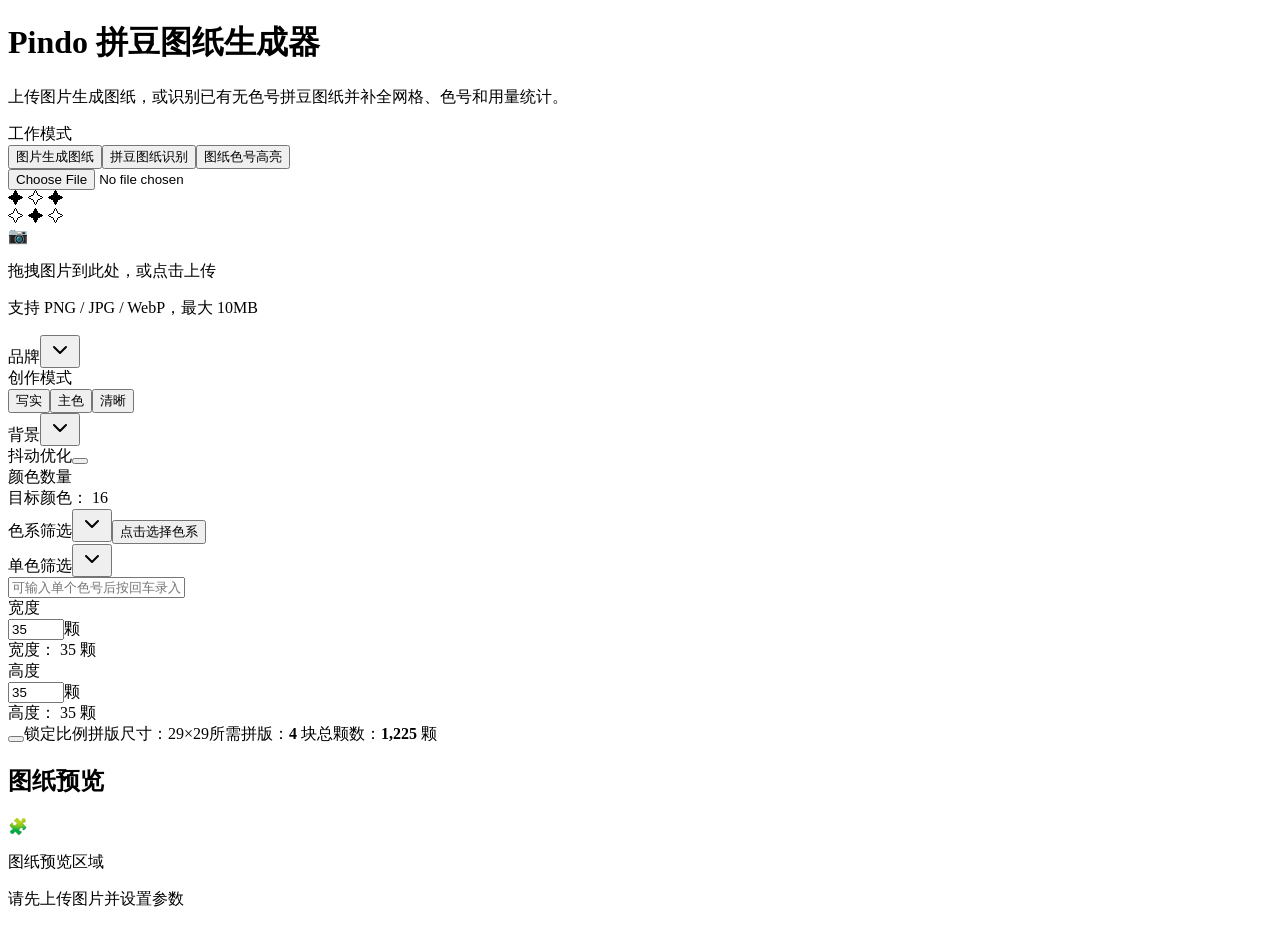
==== webui/index.html @ 78944292 "feat: 拼豆图纸生成器插件，引擎移植自 LunarXuan/Pindo (GPL-3.0) - 收图生成带色号与用量统计的拼豆图纸 PNG（8 品牌色板） - 命令：拼豆 / 拼豆 <品牌|序号>" ====
<!DOCTYPE html><html lang="zh-CN"><head><meta charSet="utf-8"/><meta name="viewport" content="width=device-width, initial-scale=1"/><link rel="preload" href="/_next/static/media/b5893709a5ec98ee-s.p.1fehh6s44i8sz.woff2" as="font" crossorigin="" type="font/woff2"/><link rel="preload" href="/_next/static/media/f141b5b7abe57afc-s.p.380f-mwhk0aej.woff2" as="font" crossorigin="" type="font/woff2"/><link rel="stylesheet" href="/_next/static/chunks/1oh9fabscs5aw.css" data-precedence="next"/><link rel="preload" as="script" fetchPriority="low" href="/_next/static/chunks/310vm2bl3xxpt.js"/><script src="/_next/static/chunks/2tswzwt7g9k6a.js" async=""></script><script src="/_next/static/chunks/3byuobrkyz9bj.js" async=""></script><script src="/_next/static/chunks/10647oklcpsvw.js" async=""></script><script src="/_next/static/chunks/turbopack-00op33eool8q1.js" async=""></script><script src="/_next/static/chunks/1kcn82bcwi37t.js" async="" crossorigin=""></script><script src="/_next/static/chunks/1bl_3_69xp36w.js" async="" crossorigin=""></script><script src="/_next/static/chunks/2-kzf359x0_x3.js" async="" crossorigin=""></script><title>Pindo 拼豆图纸生成器</title><meta name="description" content="本地拼豆图纸生成器。上传图片，选择品牌、颜色筛选、尺寸和创作模式，导出带色号与用量统计的拼豆图纸。"/><link rel="manifest" href="/manifest.json"/><meta name="keywords" content="拼豆,图纸生成器,perler beads,hama beads,artkal beads,pixel art,bead pattern,拼豆图纸,像素画"/><meta name="theme-color" content="#F472B6"/><meta name="apple-mobile-web-app-capable" content="yes"/><meta name="apple-mobile-web-app-status-bar-style" content="default"/><meta property="og:title" content="Pindo 拼豆图纸生成器"/><meta property="og:description" content="上传图片生成带色号和用量统计的拼豆图纸。"/><meta property="og:type" content="website"/><meta name="twitter:card" content="summary"/><meta name="twitter:title" content="Pindo 拼豆图纸生成器"/><meta name="twitter:description" content="上传图片生成带色号和用量统计的拼豆图纸。"/><link rel="icon" href="/favicon.ico?favicon.2vob68tjqpejf.ico" sizes="256x256" type="image/x-icon"/><meta name="next-size-adjust" content=""/><link rel="apple-touch-icon" href="/icon-192.png"/><script src="/_next/static/chunks/0cz1d0mv5g_q7.js" noModule=""></script></head><body class="varela_round_a5d31690-module__BFWpQG__variable nunito_sans_6d486aea-module__lfWxTW__variable antialiased"><div hidden=""><!--$--><!--/$--></div><main class="min-h-screen bg-[#f7f4ee] text-gray-900"><div class="mx-auto max-w-[1500px] px-5 py-5"><header class="mb-5 flex flex-wrap items-center justify-between gap-3 border-b border-gray-200 pb-4"><div><h1 class="text-2xl font-bold tracking-tight">Pindo 拼豆图纸生成器</h1><p class="mt-1 text-sm text-gray-500">上传图片生成图纸，或识别已有无色号拼豆图纸并补全网格、色号和用量统计。</p></div></header><div class="grid gap-5 xl:grid-cols-[520px_1fr]"><aside class="space-y-5"><div class="rounded-xl border border-gray-200 bg-white p-4 shadow-sm"><div class="mb-3 text-sm font-semibold text-gray-700">工作模式</div><div class="relative grid grid-cols-3 rounded-full bg-gray-100 p-1 text-sm font-medium"><span class="absolute bottom-1 left-1 top-1 w-[calc(33.333%-0.25rem)] rounded-full bg-emerald-500 shadow transition-transform translate-x-0"></span><button type="button" class="relative z-10 rounded-full px-3 py-2 transition text-white">图片生成图纸</button><button type="button" class="relative z-10 rounded-full px-3 py-2 transition text-gray-600">拼豆图纸识别</button><button type="button" class="relative z-10 rounded-full px-3 py-2 transition text-gray-600">图纸色号高亮</button></div></div><div class="card-premium overflow-hidden"><input type="file" accept="image/*" class="hidden"/><div class="p-12 text-center cursor-pointer transition-all border-2 border-dashed rounded-2xl m-1 relative overflow-hidden border-pink-300 dark:border-pink-800 hover:border-pink-400 dark:hover:border-pink-600 hover:bg-pink-50/50 dark:hover:bg-pink-950/10"><div class="absolute top-3 left-4 text-pink-200 dark:text-pink-900 text-xs select-none opacity-60">✦ ✧ ✦</div><div class="absolute bottom-3 right-4 text-fuchsia-200 dark:text-fuchsia-900 text-xs select-none opacity-60">✧ ✦ ✧</div><div class="absolute top-2 right-8 w-2 h-2 bg-pink-300 dark:bg-pink-800 rounded-sm rotate-45 opacity-40"></div><div class="absolute bottom-4 left-10 w-1.5 h-1.5 bg-fuchsia-300 dark:bg-fuchsia-800 rounded-sm rotate-12 opacity-40"></div><div class="space-y-4 relative"><div class="inline-flex items-center justify-center w-20 h-20 rounded-2xl bg-gradient-to-br from-pink-200 to-fuchsia-200 dark:from-pink-900/60 dark:to-fuchsia-900/60 text-4xl shadow-inner">📷</div><p class="text-lg font-bold bg-gradient-to-r from-pink-500 to-fuchsia-500 bg-clip-text text-transparent">拖拽图片到此处，或点击上传</p><p class="text-sm text-pink-300 dark:text-pink-600">支持 PNG / JPG / WebP，最大 10MB</p></div></div></div><div class="rounded-xl border border-gray-200 bg-white p-5 shadow-sm"><div class="grid gap-5"><div class="grid gap-4 md:grid-cols-3"><div class="space-y-2"><label data-slot="label" class="flex items-center gap-2 text-sm leading-none font-medium select-none group-data-[disabled=true]:pointer-events-none group-data-[disabled=true]:opacity-50 peer-disabled:cursor-not-allowed peer-disabled:opacity-50">品牌</label><button type="button" role="combobox" aria-expanded="false" aria-autocomplete="none" dir="ltr" data-state="closed" data-slot="select-trigger" data-size="default" class="border-input data-[placeholder]:text-muted-foreground [&amp;_svg:not([class*=&#x27;text-&#x27;])]:text-muted-foreground focus-visible:border-ring focus-visible:ring-ring/50 aria-invalid:ring-destructive/20 dark:aria-invalid:ring-destructive/40 aria-invalid:border-destructive dark:bg-input/30 dark:hover:bg-input/50 flex w-fit items-center justify-between gap-2 rounded-md border px-3 py-2 text-sm whitespace-nowrap shadow-xs transition-[color,box-shadow] outline-none focus-visible:ring-[3px] disabled:cursor-not-allowed disabled:opacity-50 data-[size=default]:h-9 data-[size=sm]:h-8 *:data-[slot=select-value]:line-clamp-1 *:data-[slot=select-value]:flex *:data-[slot=select-value]:items-center *:data-[slot=select-value]:gap-2 [&amp;_svg]:pointer-events-none [&amp;_svg]:shrink-0 [&amp;_svg:not([class*=&#x27;size-&#x27;])]:size-4 h-11 bg-white"><span data-slot="select-value" style="pointer-events:none"></span><svg xmlns="http://www.w3.org/2000/svg" width="24" height="24" viewBox="0 0 24 24" fill="none" stroke="currentColor" stroke-width="2" stroke-linecap="round" stroke-linejoin="round" class="lucide lucide-chevron-down size-4 opacity-50" aria-hidden="true"><path d="m6 9 6 6 6-6"></path></svg></button><select aria-hidden="true" tabindex="-1" style="position:absolute;border:0;width:1px;height:1px;padding:0;margin:-1px;overflow:hidden;clip:rect(0, 0, 0, 0);white-space:nowrap;word-wrap:normal"></select></div><div class="space-y-2"><label data-slot="label" class="flex items-center gap-2 text-sm leading-none font-medium select-none group-data-[disabled=true]:pointer-events-none group-data-[disabled=true]:opacity-50 peer-disabled:cursor-not-allowed peer-disabled:opacity-50">创作模式</label><div class="grid grid-cols-3 gap-2"><button type="button" class="h-11 rounded-lg border text-sm font-medium transition border-pink-500 bg-pink-50 text-pink-700">写实</button><button type="button" class="h-11 rounded-lg border text-sm font-medium transition border-gray-200 bg-white hover:border-pink-300">主色</button><button type="button" class="h-11 rounded-lg border text-sm font-medium transition border-gray-200 bg-white hover:border-pink-300">清晰</button></div></div><div class="space-y-2"><label data-slot="label" class="flex items-center gap-2 text-sm leading-none font-medium select-none group-data-[disabled=true]:pointer-events-none group-data-[disabled=true]:opacity-50 peer-disabled:cursor-not-allowed peer-disabled:opacity-50">背景</label><button type="button" role="combobox" aria-expanded="false" aria-autocomplete="none" dir="ltr" data-state="closed" data-slot="select-trigger" data-size="default" class="border-input data-[placeholder]:text-muted-foreground [&amp;_svg:not([class*=&#x27;text-&#x27;])]:text-muted-foreground focus-visible:border-ring focus-visible:ring-ring/50 aria-invalid:ring-destructive/20 dark:aria-invalid:ring-destructive/40 aria-invalid:border-destructive dark:bg-input/30 dark:hover:bg-input/50 flex w-fit items-center justify-between gap-2 rounded-md border px-3 py-2 text-sm whitespace-nowrap shadow-xs transition-[color,box-shadow] outline-none focus-visible:ring-[3px] disabled:cursor-not-allowed disabled:opacity-50 data-[size=default]:h-9 data-[size=sm]:h-8 *:data-[slot=select-value]:line-clamp-1 *:data-[slot=select-value]:flex *:data-[slot=select-value]:items-center *:data-[slot=select-value]:gap-2 [&amp;_svg]:pointer-events-none [&amp;_svg]:shrink-0 [&amp;_svg:not([class*=&#x27;size-&#x27;])]:size-4 h-11 bg-white"><span data-slot="select-value" style="pointer-events:none"></span><svg xmlns="http://www.w3.org/2000/svg" width="24" height="24" viewBox="0 0 24 24" fill="none" stroke="currentColor" stroke-width="2" stroke-linecap="round" stroke-linejoin="round" class="lucide lucide-chevron-down size-4 opacity-50" aria-hidden="true"><path d="m6 9 6 6 6-6"></path></svg></button><select aria-hidden="true" tabindex="-1" style="position:absolute;border:0;width:1px;height:1px;padding:0;margin:-1px;overflow:hidden;clip:rect(0, 0, 0, 0);white-space:nowrap;word-wrap:normal"></select></div></div><div class="grid gap-4 md:grid-cols-[9rem_1fr] md:items-center"><label data-slot="label" class="flex items-center gap-2 font-medium select-none group-data-[disabled=true]:pointer-events-none group-data-[disabled=true]:opacity-50 peer-disabled:cursor-not-allowed peer-disabled:opacity-50 text-base">抖动优化</label><button type="button" role="switch" aria-checked="false" class="relative h-7 w-14 rounded-full transition-colors bg-gray-300"><span class="absolute left-1 top-1 h-5 w-5 rounded-full bg-white shadow transition-transform translate-x-0"></span></button></div><div class="grid gap-4 md:grid-cols-[9rem_1fr] md:items-center"><label data-slot="label" class="flex items-center gap-2 font-medium select-none group-data-[disabled=true]:pointer-events-none group-data-[disabled=true]:opacity-50 peer-disabled:cursor-not-allowed peer-disabled:opacity-50 text-base">颜色数量</label><div class="space-y-2"><span dir="ltr" data-orientation="horizontal" aria-disabled="false" data-slot="slider" class="relative flex w-full touch-none items-center select-none data-[disabled]:opacity-50 data-[orientation=vertical]:h-full data-[orientation=vertical]:min-h-44 data-[orientation=vertical]:w-auto data-[orientation=vertical]:flex-col" style="--radix-slider-thumb-transform:translateX(-50%)"><span data-orientation="horizontal" data-slot="slider-track" class="bg-muted relative grow overflow-hidden rounded-full data-[orientation=horizontal]:h-1.5 data-[orientation=horizontal]:w-full data-[orientation=vertical]:h-full data-[orientation=vertical]:w-1.5"><span data-orientation="horizontal" data-slot="slider-range" class="bg-primary absolute data-[orientation=horizontal]:h-full data-[orientation=vertical]:w-full" style="left:0%;right:69.38775510204081%"></span></span><span style="transform:var(--radix-slider-thumb-transform);position:absolute;left:calc(0% + 0px)"><span role="slider" aria-valuemin="1" aria-valuemax="50" aria-orientation="horizontal" data-orientation="horizontal" tabindex="0" data-slot="slider-thumb" class="border-primary ring-ring/50 block size-4 shrink-0 rounded-full border bg-white shadow-sm transition-[color,box-shadow] hover:ring-4 focus-visible:ring-4 focus-visible:outline-hidden disabled:pointer-events-none disabled:opacity-50" style="display:none" data-radix-collection-item=""></span></span><input style="display:none"/></span><div class="text-sm text-gray-700">目标颜色： <span class="font-semibold">16</span></div></div></div><div class="grid gap-4 md:grid-cols-[9rem_8rem_1fr] md:items-center"><label data-slot="label" class="flex items-center gap-2 font-medium select-none group-data-[disabled=true]:pointer-events-none group-data-[disabled=true]:opacity-50 peer-disabled:cursor-not-allowed peer-disabled:opacity-50 text-base">色系筛选</label><button type="button" role="combobox" aria-expanded="false" aria-autocomplete="none" dir="ltr" data-state="closed" data-slot="select-trigger" data-size="default" class="border-input data-[placeholder]:text-muted-foreground [&amp;_svg:not([class*=&#x27;text-&#x27;])]:text-muted-foreground focus-visible:border-ring focus-visible:ring-ring/50 aria-invalid:ring-destructive/20 dark:aria-invalid:ring-destructive/40 aria-invalid:border-destructive dark:bg-input/30 dark:hover:bg-input/50 flex items-center justify-between gap-2 rounded-md border px-3 py-2 text-sm whitespace-nowrap shadow-xs transition-[color,box-shadow] outline-none focus-visible:ring-[3px] disabled:cursor-not-allowed disabled:opacity-50 data-[size=default]:h-9 data-[size=sm]:h-8 *:data-[slot=select-value]:line-clamp-1 *:data-[slot=select-value]:flex *:data-[slot=select-value]:items-center *:data-[slot=select-value]:gap-2 [&amp;_svg]:pointer-events-none [&amp;_svg]:shrink-0 [&amp;_svg:not([class*=&#x27;size-&#x27;])]:size-4 h-11 w-32 bg-white"><span data-slot="select-value" style="pointer-events:none"></span><svg xmlns="http://www.w3.org/2000/svg" width="24" height="24" viewBox="0 0 24 24" fill="none" stroke="currentColor" stroke-width="2" stroke-linecap="round" stroke-linejoin="round" class="lucide lucide-chevron-down size-4 opacity-50" aria-hidden="true"><path d="m6 9 6 6 6-6"></path></svg></button><select aria-hidden="true" tabindex="-1" style="position:absolute;border:0;width:1px;height:1px;padding:0;margin:-1px;overflow:hidden;clip:rect(0, 0, 0, 0);white-space:nowrap;word-wrap:normal"></select><button type="button" class="min-h-11 rounded-lg border border-gray-300 bg-white px-3 text-left text-sm text-gray-700">点击选择色系</button></div><div class="grid gap-4 md:grid-cols-[9rem_8rem_1fr] md:items-center"><label data-slot="label" class="flex items-center gap-2 font-medium select-none group-data-[disabled=true]:pointer-events-none group-data-[disabled=true]:opacity-50 peer-disabled:cursor-not-allowed peer-disabled:opacity-50 text-base">单色筛选</label><button type="button" role="combobox" aria-expanded="false" aria-autocomplete="none" dir="ltr" data-state="closed" data-slot="select-trigger" data-size="default" class="border-input data-[placeholder]:text-muted-foreground [&amp;_svg:not([class*=&#x27;text-&#x27;])]:text-muted-foreground focus-visible:border-ring focus-visible:ring-ring/50 aria-invalid:ring-destructive/20 dark:aria-invalid:ring-destructive/40 aria-invalid:border-destructive dark:bg-input/30 dark:hover:bg-input/50 flex items-center justify-between gap-2 rounded-md border px-3 py-2 text-sm whitespace-nowrap shadow-xs transition-[color,box-shadow] outline-none focus-visible:ring-[3px] disabled:cursor-not-allowed disabled:opacity-50 data-[size=default]:h-9 data-[size=sm]:h-8 *:data-[slot=select-value]:line-clamp-1 *:data-[slot=select-value]:flex *:data-[slot=select-value]:items-center *:data-[slot=select-value]:gap-2 [&amp;_svg]:pointer-events-none [&amp;_svg]:shrink-0 [&amp;_svg:not([class*=&#x27;size-&#x27;])]:size-4 h-11 w-32 bg-white"><span data-slot="select-value" style="pointer-events:none"></span><svg xmlns="http://www.w3.org/2000/svg" width="24" height="24" viewBox="0 0 24 24" fill="none" stroke="currentColor" stroke-width="2" stroke-linecap="round" stroke-linejoin="round" class="lucide lucide-chevron-down size-4 opacity-50" aria-hidden="true"><path d="m6 9 6 6 6-6"></path></svg></button><select aria-hidden="true" tabindex="-1" style="position:absolute;border:0;width:1px;height:1px;padding:0;margin:-1px;overflow:hidden;clip:rect(0, 0, 0, 0);white-space:nowrap;word-wrap:normal"></select><div class="min-h-11 rounded-lg border border-gray-300 bg-white px-3 py-2"><input placeholder="可输入单个色号后按回车录入，点击已录入色号可删除" class="w-full bg-transparent text-sm outline-none" value=""/></div></div><div class="grid gap-4 md:grid-cols-[9rem_1fr] md:items-center"><label data-slot="label" class="flex items-center gap-2 font-medium select-none group-data-[disabled=true]:pointer-events-none group-data-[disabled=true]:opacity-50 peer-disabled:cursor-not-allowed peer-disabled:opacity-50 text-base">宽度</label><div class="space-y-2"><div class="flex items-center gap-3"><span dir="ltr" data-orientation="horizontal" aria-disabled="false" data-slot="slider" class="relative flex w-full touch-none items-center select-none data-[disabled]:opacity-50 data-[orientation=vertical]:h-full data-[orientation=vertical]:min-h-44 data-[orientation=vertical]:w-auto data-[orientation=vertical]:flex-col flex-1" style="--radix-slider-thumb-transform:translateX(-50%)"><span data-orientation="horizontal" data-slot="slider-track" class="bg-muted relative grow overflow-hidden rounded-full data-[orientation=horizontal]:h-1.5 data-[orientation=horizontal]:w-full data-[orientation=vertical]:h-full data-[orientation=vertical]:w-1.5"><span data-orientation="horizontal" data-slot="slider-range" class="bg-primary absolute data-[orientation=horizontal]:h-full data-[orientation=vertical]:w-full" style="left:0%;right:82.91457286432161%"></span></span><span style="transform:var(--radix-slider-thumb-transform);position:absolute;left:calc(0% + 0px)"><span role="slider" aria-valuemin="1" aria-valuemax="200" aria-orientation="horizontal" data-orientation="horizontal" tabindex="0" data-slot="slider-thumb" class="border-primary ring-ring/50 block size-4 shrink-0 rounded-full border bg-white shadow-sm transition-[color,box-shadow] hover:ring-4 focus-visible:ring-4 focus-visible:outline-hidden disabled:pointer-events-none disabled:opacity-50" style="display:none" data-radix-collection-item=""></span></span><input style="display:none"/></span><label class="flex shrink-0 items-center gap-1 text-sm text-gray-500"><input type="number" min="1" max="200" class="h-9 w-16 rounded-lg border border-pink-200 bg-white px-2 text-center font-semibold text-gray-800 outline-none focus:border-pink-500" value="35"/><span>颗</span></label></div><div class="text-sm text-gray-700">宽度： <span class="font-semibold">35</span> 颗</div></div></div><div class="grid gap-4 md:grid-cols-[9rem_1fr] md:items-center"><label data-slot="label" class="flex items-center gap-2 font-medium select-none group-data-[disabled=true]:pointer-events-none group-data-[disabled=true]:opacity-50 peer-disabled:cursor-not-allowed peer-disabled:opacity-50 text-base">高度</label><div class="space-y-2"><div class="flex items-center gap-3"><span dir="ltr" data-orientation="horizontal" aria-disabled="false" data-slot="slider" class="relative flex w-full touch-none items-center select-none data-[disabled]:opacity-50 data-[orientation=vertical]:h-full data-[orientation=vertical]:min-h-44 data-[orientation=vertical]:w-auto data-[orientation=vertical]:flex-col flex-1" style="--radix-slider-thumb-transform:translateX(-50%)"><span data-orientation="horizontal" data-slot="slider-track" class="bg-muted relative grow overflow-hidden rounded-full data-[orientation=horizontal]:h-1.5 data-[orientation=horizontal]:w-full data-[orientation=vertical]:h-full data-[orientation=vertical]:w-1.5"><span data-orientation="horizontal" data-slot="slider-range" class="bg-primary absolute data-[orientation=horizontal]:h-full data-[orientation=vertical]:w-full" style="left:0%;right:82.91457286432161%"></span></span><span style="transform:var(--radix-slider-thumb-transform);position:absolute;left:calc(0% + 0px)"><span role="slider" aria-valuemin="1" aria-valuemax="200" aria-orientation="horizontal" data-orientation="horizontal" tabindex="0" data-slot="slider-thumb" class="border-primary ring-ring/50 block size-4 shrink-0 rounded-full border bg-white shadow-sm transition-[color,box-shadow] hover:ring-4 focus-visible:ring-4 focus-visible:outline-hidden disabled:pointer-events-none disabled:opacity-50" style="display:none" data-radix-collection-item=""></span></span><input style="display:none"/></span><label class="flex shrink-0 items-center gap-1 text-sm text-gray-500"><input type="number" min="1" max="200" class="h-9 w-16 rounded-lg border border-pink-200 bg-white px-2 text-center font-semibold text-gray-800 outline-none focus:border-pink-500" value="35"/><span>颗</span></label></div><div class="text-sm text-gray-700">高度： <span class="font-semibold">35</span> 颗</div></div></div><div class="flex flex-wrap items-center gap-x-6 gap-y-2 rounded-lg border border-gray-200 bg-gray-50 px-4 py-3 text-sm text-gray-700"><label class="flex cursor-pointer items-center gap-2"><button type="button" role="switch" aria-checked="true" data-state="checked" value="on" data-slot="switch" data-size="default" class="peer data-[state=checked]:bg-primary data-[state=unchecked]:bg-input focus-visible:border-ring focus-visible:ring-ring/50 dark:data-[state=unchecked]:bg-input/80 group/switch inline-flex shrink-0 items-center rounded-full border border-transparent shadow-xs transition-all outline-none focus-visible:ring-[3px] disabled:cursor-not-allowed disabled:opacity-50 data-[size=default]:h-[1.15rem] data-[size=default]:w-8 data-[size=sm]:h-3.5 data-[size=sm]:w-6"><span data-state="checked" data-slot="switch-thumb" class="bg-background dark:data-[state=unchecked]:bg-foreground dark:data-[state=checked]:bg-primary-foreground pointer-events-none block rounded-full ring-0 transition-transform group-data-[size=default]/switch:size-4 group-data-[size=sm]/switch:size-3 data-[state=checked]:translate-x-[calc(100%-2px)] data-[state=unchecked]:translate-x-0"></span></button><input type="checkbox" aria-hidden="true" tabindex="-1" style="position:absolute;pointer-events:none;opacity:0;margin:0;transform:translateX(-100%)" checked="" value="on"/>锁定比例</label><span>拼版尺寸：<!-- -->29<!-- -->×<!-- -->29</span><span>所需拼版：<b>4</b> 块</span><span>总颗数：<b>1,225</b> 颗</span></div></div></div></aside><section class="min-w-0 rounded-xl border border-gray-200 bg-white p-4 shadow-sm"><div class="mb-3 flex flex-wrap items-center justify-between gap-3"><h2 class="text-lg font-semibold">图纸预览</h2><div class="flex items-center gap-3"></div></div><div class="flex min-h-[420px] flex-col items-center justify-center rounded-xl border border-dashed border-gray-300 bg-gray-50 text-center"><div class="text-5xl">🧩</div><p class="mt-4 text-sm text-gray-500">图纸预览区域</p><p class="mt-1 text-xs text-gray-400">请先上传图片并设置参数</p></div></section></div></div></main><!--$--><!--/$--><script>if('serviceWorker' in navigator)navigator.serviceWorker.register('/sw.js')</script><script src="/_next/static/chunks/310vm2bl3xxpt.js" id="_R_" async=""></script><script>(self.__next_f=self.__next_f||[]).push([0])</script><script>self.__next_f.push([1,"1:\"$Sreact.fragment\"\n2:I[2942,[\"/_next/static/chunks/1kcn82bcwi37t.js\"],\"I18nProvider\"]\n3:I[39756,[\"/_next/static/chunks/1kcn82bcwi37t.js\"],\"default\"]\n4:I[37457,[\"/_next/static/chunks/1kcn82bcwi37t.js\"],\"default\"]\n5:I[47257,[\"/_next/static/chunks/1kcn82bcwi37t.js\"],\"ClientPageRoot\"]\n6:I[31713,[\"/_next/static/chunks/1kcn82bcwi37t.js\",\"/_next/static/chunks/1bl_3_69xp36w.js\",\"/_next/static/chunks/2-kzf359x0_x3.js\"],\"default\"]\n9:I[97367,[\"/_next/static/chunks/1kcn82bcwi37t.js\"],\"OutletBoundary\"]\na:\"$Sreact.suspense\"\nc:I[97367,[\"/_next/static/chunks/1kcn82bcwi37t.js\"],\"ViewportBoundary\"]\ne:I[97367,[\"/_next/static/chunks/1kcn82bcwi37t.js\"],\"MetadataBoundary\"]\n10:I[68027,[\"/_next/static/chunks/1kcn82bcwi37t.js\"],\"default\",1]\n:HL[\"/_next/static/chunks/1oh9fabscs5aw.css\",\"style\"]\n:HL[\"/_next/static/media/b5893709a5ec98ee-s.p.1fehh6s44i8sz.woff2\",\"font\",{\"crossOrigin\":\"\",\"type\":\"font/woff2\"}]\n:HL[\"/_next/static/media/f141b5b7abe57afc-s.p.380f-mwhk0aej.woff2\",\"font\",{\"crossOrigin\":\"\",\"type\":\"font/woff2\"}]\n0:{\"P\":null,\"c\":[\"\",\"\"],\"q\":\"\",\"i\":false,\"f\":[[[\"\",{\"children\":[\"__PAGE__\",{},\"$undefined\",\"$undefined\",4608]},\"$undefined\",\"$undefined\",4624],[[\"$\",\"$1\",\"c\",{\"children\":[[[\"$\",\"link\",\"0\",{\"rel\":\"stylesheet\",\"href\":\"/_next/static/chunks/1oh9fabscs5aw.css\",\"precedence\":\"next\",\"crossOrigin\":\"$undefined\",\"nonce\":\"$undefined\"}],[\"$\",\"script\",\"script-0\",{\"src\":\"/_next/static/chunks/1kcn82bcwi37t.js\",\"async\":true,\"nonce\":\"$undefined\"}]],[\"$\",\"html\",null,{\"lang\":\"zh-CN\",\"children\":[[\"$\",\"head\",null,{\"children\":[\"$\",\"link\",null,{\"rel\":\"apple-touch-icon\",\"href\":\"/icon-192.png\"}]}],[\"$\",\"body\",null,{\"className\":\"varela_round_a5d31690-module__BFWpQG__variable nunito_sans_6d486aea-module__lfWxTW__variable antialiased\",\"children\":[[\"$\",\"$L2\",null,{\"children\":[\"$\",\"$L3\",null,{\"parallelRouterKey\":\"children\",\"error\":\"$undefined\",\"errorStyles\":\"$undefined\",\"errorScripts\":\"$undefined\",\"template\":[\"$\",\"$L4\",null,{}],\"templateStyles\":\"$undefined\",\"templateScripts\":\"$undefined\",\"notFound\":[[[\"$\",\"title\",null,{\"children\":\"404: This page could not be found.\"}],[\"$\",\"div\",null,{\"style\":{\"fontFamily\":\"system-ui,\\\"Segoe UI\\\",Roboto,Helvetica,Arial,sans-serif,\\\"Apple Color Emoji\\\",\\\"Segoe UI Emoji\\\"\",\"height\":\"100vh\",\"textAlign\":\"center\",\"display\":\"flex\",\"flexDirection\":\"column\",\"alignItems\":\"center\",\"justifyContent\":\"center\"},\"children\":[\"$\",\"div\",null,{\"children\":[[\"$\",\"style\",null,{\"dangerouslySetInnerHTML\":{\"__html\":\"body{color:#000;background:#fff;margin:0}.next-error-h1{border-right:1px solid rgba(0,0,0,.3)}@media (prefers-color-scheme:dark){body{color:#fff;background:#000}.next-error-h1{border-right:1px solid rgba(255,255,255,.3)}}\"}}],[\"$\",\"h1\",null,{\"className\":\"next-error-h1\",\"style\":{\"display\":\"inline-block\",\"margin\":\"0 20px 0 0\",\"padding\":\"0 23px 0 0\",\"fontSize\":24,\"fontWeight\":500,\"verticalAlign\":\"top\",\"lineHeight\":\"49px\"},\"children\":404}],[\"$\",\"div\",null,{\"style\":{\"display\":\"inline-block\"},\"children\":[\"$\",\"h2\",null,{\"style\":{\"fontSize\":14,\"fontWeight\":400,\"lineHeight\":\"49px\",\"margin\":0},\"children\":\"This page could not be found.\"}]}]]}]}]],[]],\"forbidden\":\"$undefined\",\"unauthorized\":\"$undefined\"}]}],[\"$\",\"script\",null,{\"dangerouslySetInnerHTML\":{\"__html\":\"if('serviceWorker' in navigator)navigator.serviceWorker.register('/sw.js')\"}}]]}]]}]]}],{\"children\":[[\"$\",\"$1\",\"c\",{\"children\":[[\"$\",\"$L5\",null,{\"Component\":\"$6\",\"serverProvidedParams\":{\"searchParams\":{},\"params\":{},\"promises\":[\"$@7\",\"$@8\"]}}],[[\"$\",\"script\",\"script-0\",{\"src\":\"/_next/static/chunks/1bl_3_69xp36w.js\",\"async\":true,\"nonce\":\"$undefined\"}],[\"$\",\"script\",\"script-1\",{\"src\":\"/_next/static/chunks/2-kzf359x0_x3.js\",\"async\":true,\"nonce\":\"$undefined\"}]],[\"$\",\"$L9\",null,{\"children\":[\"$\",\"$a\",null,{\"name\":\"Next.MetadataOutlet\",\"children\":\"$@b\"}]}]]}],{},null,false,null]},null,false,null],[\"$\",\"$1\",\"h\",{\"children\":[null,[\"$\",\"$Lc\",null,{\"children\":\"$Ld\"}],[\"$\",\"div\",null,{\"hidden\":true,\"children\":[\"$\",\"$Le\",null,{\"children\":[\"$\",\"$a\",null,{\"name\":\"Next.Metadata\",\"children\":\"$Lf\"}]}]}],[\"$\",\"meta\",null,{\"name\":\"next-size-adjust\",\"content\":\"\"}]]}],false]],\"m\":\"$undefined\",\"G\":[\"$10\",[[\"$\",\"link\",\"0\",{\"rel\":\"stylesheet\",\"href\":\"/_next/static/chunks/1oh9fabscs5aw.css\",\"precedence\":\"next\",\"crossOrigin\":\"$undefined\",\"nonce\":\"$undefined\"}]]],\"S\":true,\"h\":null,\"r\":\"$undefined\",\"s\":\"$undefined\",\"a\":\"$undefined\",\"l\":\"$undefined\",\"p\":\"$undefined\",\"d\":\"$undefined\",\"b\":\"52ZAuOcFbHzQ8ti0G31Ar\"}\n7:{}\n8:\"$0:f:0:1:1:children:0:props:children:0:props:serverProvidedParams:params\"\nd:[[\"$\",\"meta\",\"0\",{\"charSet\":\"utf-8\"}],[\"$\",\"meta\",\"1\",{\"name\":\"viewport\",\"content\":\"width=device-width, initial-scale=1\"}]]\n11:I[27201,[\"/_next/static/chunks/1kcn82bcwi37t.js\"],\"IconMark\"]\nb:null\nf:[[\"$\",\"title\",\"0\",{\"children\":\"Pindo 拼豆图纸生成器\"}],[\"$\",\"meta\",\"1\",{\"name\":\"description\",\"content\":\"本地拼豆图纸生成器。上传图片，选择品牌、颜色筛选、尺寸和创作模式，导出带色号与用量统计的拼豆图纸。\"}],[\"$\",\"link\",\"2\",{\"rel\":\"manifest\",\"href\":\"/manifest.json\",\"crossOrigin\":\"$undefined\"}],[\"$\",\"meta\",\"3\",{\"name\":\"keywords\",\"content\":\"拼豆,图纸生成器,perler beads,hama beads,artkal beads,pixel art,bead pattern,拼豆图纸,像素画\"}],[\"$\",\"meta\",\"4\",{\"name\":\"theme-color\",\"content\":\"#F472B6\"}],[\"$\",\"meta\",\"5\",{\"name\":\"apple-mobile-web-app-capable\",\"content\":\"yes\"}],[\"$\",\"meta\",\"6\",{\"name\":\"apple-mobile-web-app-status-bar-style\",\"content\":\"default\"}],[\"$\",\"meta\",\"7\",{\"property\":\"og:title\",\"content\":\"Pindo 拼豆图纸生成器\"}],[\"$\",\"meta\",\"8\",{\"property\":\"og:description\",\"content\":\"上传图片生成带色号和用量统计的拼豆图纸。\"}],[\"$\",\"meta\",\"9\",{\"property\":\"og:type\",\"content\":\"website\"}],[\"$\",\"meta\",\"10\",{\"name\":\"twitter:card\",\"content\":\"summary\"}],[\"$\",\"meta\",\"11\",{\"name\":\"twitter:title\",\"content\":\"Pindo 拼豆图纸生成器\"}],[\"$\",\"meta\",\"12\",{\"name\":\"twitter:description\",\"content\":\"上传图片生成带色号和用量统计的拼豆图纸。\"}],[\"$\",\"link\",\"13\",{\"rel\":\"icon\",\"href\":\"/favicon.ico?favicon.2vob68tjqpejf.ico\",\"sizes\":\"256x256\",\"type\":\"image/x-icon\"}],[\"$\",\"$L11\",\"14\",{}]]\n"])</script></body></html>
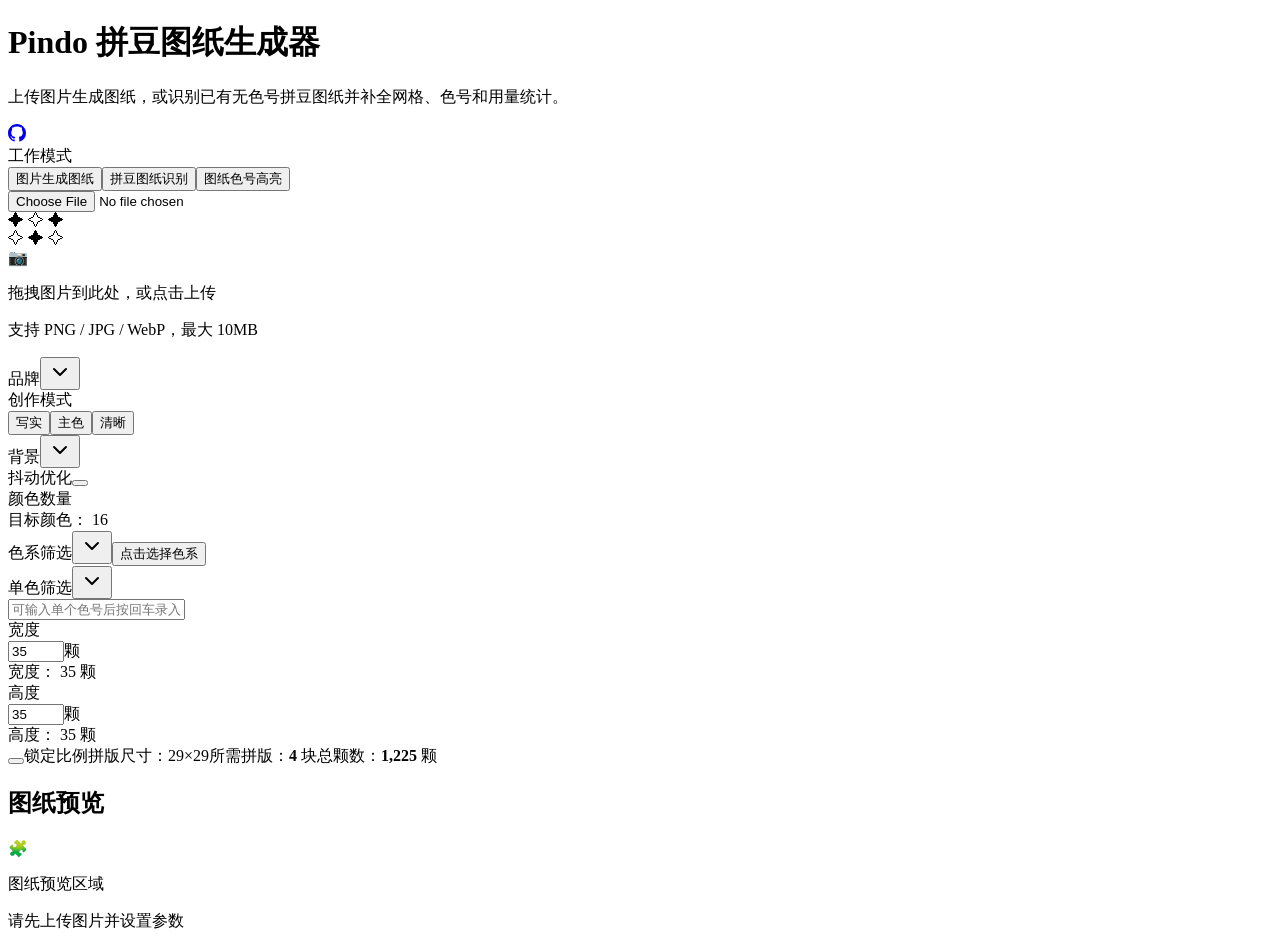
==== commit 96611e30: "feat: 出图附外部网站提示（可开关）；WebUI 加 GitHub 仓库按钮并默认不锁比例" ====
--- a/webui/index.html
+++ b/webui/index.html
@@ -1 +1 @@
-<!DOCTYPE html><html lang="zh-CN"><head><meta charSet="utf-8"/><meta name="viewport" content="width=device-width, initial-scale=1"/><link rel="preload" href="/_next/static/media/b5893709a5ec98ee-s.p.1fehh6s44i8sz.woff2" as="font" crossorigin="" type="font/woff2"/><link rel="preload" href="/_next/static/media/f141b5b7abe57afc-s.p.380f-mwhk0aej.woff2" as="font" crossorigin="" type="font/woff2"/><link rel="stylesheet" href="/_next/static/chunks/1oh9fabscs5aw.css" data-precedence="next"/><link rel="preload" as="script" fetchPriority="low" href="/_next/static/chunks/310vm2bl3xxpt.js"/><script src="/_next/static/chunks/2tswzwt7g9k6a.js" async=""></script><script src="/_next/static/chunks/3byuobrkyz9bj.js" async=""></script><script src="/_next/static/chunks/10647oklcpsvw.js" async=""></script><script src="/_next/static/chunks/turbopack-00op33eool8q1.js" async=""></script><script src="/_next/static/chunks/1kcn82bcwi37t.js" async="" crossorigin=""></script><script src="/_next/static/chunks/1bl_3_69xp36w.js" async="" crossorigin=""></script><script src="/_next/static/chunks/2-kzf359x0_x3.js" async="" crossorigin=""></script><title>Pindo 拼豆图纸生成器</title><meta name="description" content="本地拼豆图纸生成器。上传图片，选择品牌、颜色筛选、尺寸和创作模式，导出带色号与用量统计的拼豆图纸。"/><link rel="manifest" href="/manifest.json"/><meta name="keywords" content="拼豆,图纸生成器,perler beads,hama beads,artkal beads,pixel art,bead pattern,拼豆图纸,像素画"/><meta name="theme-color" content="#F472B6"/><meta name="apple-mobile-web-app-capable" content="yes"/><meta name="apple-mobile-web-app-status-bar-style" content="default"/><meta property="og:title" content="Pindo 拼豆图纸生成器"/><meta property="og:description" content="上传图片生成带色号和用量统计的拼豆图纸。"/><meta property="og:type" content="website"/><meta name="twitter:card" content="summary"/><meta name="twitter:title" content="Pindo 拼豆图纸生成器"/><meta name="twitter:description" content="上传图片生成带色号和用量统计的拼豆图纸。"/><link rel="icon" href="/favicon.ico?favicon.2vob68tjqpejf.ico" sizes="256x256" type="image/x-icon"/><meta name="next-size-adjust" content=""/><link rel="apple-touch-icon" href="/icon-192.png"/><script src="/_next/static/chunks/0cz1d0mv5g_q7.js" noModule=""></script></head><body class="varela_round_a5d31690-module__BFWpQG__variable nunito_sans_6d486aea-module__lfWxTW__variable antialiased"><div hidden=""><!--$--><!--/$--></div><main class="min-h-screen bg-[#f7f4ee] text-gray-900"><div class="mx-auto max-w-[1500px] px-5 py-5"><header class="mb-5 flex flex-wrap items-center justify-between gap-3 border-b border-gray-200 pb-4"><div><h1 class="text-2xl font-bold tracking-tight">Pindo 拼豆图纸生成器</h1><p class="mt-1 text-sm text-gray-500">上传图片生成图纸，或识别已有无色号拼豆图纸并补全网格、色号和用量统计。</p></div></header><div class="grid gap-5 xl:grid-cols-[520px_1fr]"><aside class="space-y-5"><div class="rounded-xl border border-gray-200 bg-white p-4 shadow-sm"><div class="mb-3 text-sm font-semibold text-gray-700">工作模式</div><div class="relative grid grid-cols-3 rounded-full bg-gray-100 p-1 text-sm font-medium"><span class="absolute bottom-1 left-1 top-1 w-[calc(33.333%-0.25rem)] rounded-full bg-emerald-500 shadow transition-transform translate-x-0"></span><button type="button" class="relative z-10 rounded-full px-3 py-2 transition text-white">图片生成图纸</button><button type="button" class="relative z-10 rounded-full px-3 py-2 transition text-gray-600">拼豆图纸识别</button><button type="button" class="relative z-10 rounded-full px-3 py-2 transition text-gray-600">图纸色号高亮</button></div></div><div class="card-premium overflow-hidden"><input type="file" accept="image/*" class="hidden"/><div class="p-12 text-center cursor-pointer transition-all border-2 border-dashed rounded-2xl m-1 relative overflow-hidden border-pink-300 dark:border-pink-800 hover:border-pink-400 dark:hover:border-pink-600 hover:bg-pink-50/50 dark:hover:bg-pink-950/10"><div class="absolute top-3 left-4 text-pink-200 dark:text-pink-900 text-xs select-none opacity-60">✦ ✧ ✦</div><div class="absolute bottom-3 right-4 text-fuchsia-200 dark:text-fuchsia-900 text-xs select-none opacity-60">✧ ✦ ✧</div><div class="absolute top-2 right-8 w-2 h-2 bg-pink-300 dark:bg-pink-800 rounded-sm rotate-45 opacity-40"></div><div class="absolute bottom-4 left-10 w-1.5 h-1.5 bg-fuchsia-300 dark:bg-fuchsia-800 rounded-sm rotate-12 opacity-40"></div><div class="space-y-4 relative"><div class="inline-flex items-center justify-center w-20 h-20 rounded-2xl bg-gradient-to-br from-pink-200 to-fuchsia-200 dark:from-pink-900/60 dark:to-fuchsia-900/60 text-4xl shadow-inner">📷</div><p class="text-lg font-bold bg-gradient-to-r from-pink-500 to-fuchsia-500 bg-clip-text text-transparent">拖拽图片到此处，或点击上传</p><p class="text-sm text-pink-300 dark:text-pink-600">支持 PNG / JPG / WebP，最大 10MB</p></div></div></div><div class="rounded-xl border border-gray-200 bg-white p-5 shadow-sm"><div class="grid gap-5"><div class="grid gap-4 md:grid-cols-3"><div class="space-y-2"><label data-slot="label" class="flex items-center gap-2 text-sm leading-none font-medium select-none group-data-[disabled=true]:pointer-events-none group-data-[disabled=true]:opacity-50 peer-disabled:cursor-not-allowed peer-disabled:opacity-50">品牌</label><button type="button" role="combobox" aria-expanded="false" aria-autocomplete="none" dir="ltr" data-state="closed" data-slot="select-trigger" data-size="default" class="border-input data-[placeholder]:text-muted-foreground [&amp;_svg:not([class*=&#x27;text-&#x27;])]:text-muted-foreground focus-visible:border-ring focus-visible:ring-ring/50 aria-invalid:ring-destructive/20 dark:aria-invalid:ring-destructive/40 aria-invalid:border-destructive dark:bg-input/30 dark:hover:bg-input/50 flex w-fit items-center justify-between gap-2 rounded-md border px-3 py-2 text-sm whitespace-nowrap shadow-xs transition-[color,box-shadow] outline-none focus-visible:ring-[3px] disabled:cursor-not-allowed disabled:opacity-50 data-[size=default]:h-9 data-[size=sm]:h-8 *:data-[slot=select-value]:line-clamp-1 *:data-[slot=select-value]:flex *:data-[slot=select-value]:items-center *:data-[slot=select-value]:gap-2 [&amp;_svg]:pointer-events-none [&amp;_svg]:shrink-0 [&amp;_svg:not([class*=&#x27;size-&#x27;])]:size-4 h-11 bg-white"><span data-slot="select-value" style="pointer-events:none"></span><svg xmlns="http://www.w3.org/2000/svg" width="24" height="24" viewBox="0 0 24 24" fill="none" stroke="currentColor" stroke-width="2" stroke-linecap="round" stroke-linejoin="round" class="lucide lucide-chevron-down size-4 opacity-50" aria-hidden="true"><path d="m6 9 6 6 6-6"></path></svg></button><select aria-hidden="true" tabindex="-1" style="position:absolute;border:0;width:1px;height:1px;padding:0;margin:-1px;overflow:hidden;clip:rect(0, 0, 0, 0);white-space:nowrap;word-wrap:normal"></select></div><div class="space-y-2"><label data-slot="label" class="flex items-center gap-2 text-sm leading-none font-medium select-none group-data-[disabled=true]:pointer-events-none group-data-[disabled=true]:opacity-50 peer-disabled:cursor-not-allowed peer-disabled:opacity-50">创作模式</label><div class="grid grid-cols-3 gap-2"><button type="button" class="h-11 rounded-lg border text-sm font-medium transition border-pink-500 bg-pink-50 text-pink-700">写实</button><button type="button" class="h-11 rounded-lg border text-sm font-medium transition border-gray-200 bg-white hover:border-pink-300">主色</button><button type="button" class="h-11 rounded-lg border text-sm font-medium transition border-gray-200 bg-white hover:border-pink-300">清晰</button></div></div><div class="space-y-2"><label data-slot="label" class="flex items-center gap-2 text-sm leading-none font-medium select-none group-data-[disabled=true]:pointer-events-none group-data-[disabled=true]:opacity-50 peer-disabled:cursor-not-allowed peer-disabled:opacity-50">背景</label><button type="button" role="combobox" aria-expanded="false" aria-autocomplete="none" dir="ltr" data-state="closed" data-slot="select-trigger" data-size="default" class="border-input data-[placeholder]:text-muted-foreground [&amp;_svg:not([class*=&#x27;text-&#x27;])]:text-muted-foreground focus-visible:border-ring focus-visible:ring-ring/50 aria-invalid:ring-destructive/20 dark:aria-invalid:ring-destructive/40 aria-invalid:border-destructive dark:bg-input/30 dark:hover:bg-input/50 flex w-fit items-center justify-between gap-2 rounded-md border px-3 py-2 text-sm whitespace-nowrap shadow-xs transition-[color,box-shadow] outline-none focus-visible:ring-[3px] disabled:cursor-not-allowed disabled:opacity-50 data-[size=default]:h-9 data-[size=sm]:h-8 *:data-[slot=select-value]:line-clamp-1 *:data-[slot=select-value]:flex *:data-[slot=select-value]:items-center *:data-[slot=select-value]:gap-2 [&amp;_svg]:pointer-events-none [&amp;_svg]:shrink-0 [&amp;_svg:not([class*=&#x27;size-&#x27;])]:size-4 h-11 bg-white"><span data-slot="select-value" style="pointer-events:none"></span><svg xmlns="http://www.w3.org/2000/svg" width="24" height="24" viewBox="0 0 24 24" fill="none" stroke="currentColor" stroke-width="2" stroke-linecap="round" stroke-linejoin="round" class="lucide lucide-chevron-down size-4 opacity-50" aria-hidden="true"><path d="m6 9 6 6 6-6"></path></svg></button><select aria-hidden="true" tabindex="-1" style="position:absolute;border:0;width:1px;height:1px;padding:0;margin:-1px;overflow:hidden;clip:rect(0, 0, 0, 0);white-space:nowrap;word-wrap:normal"></select></div></div><div class="grid gap-4 md:grid-cols-[9rem_1fr] md:items-center"><label data-slot="label" class="flex items-center gap-2 font-medium select-none group-data-[disabled=true]:pointer-events-none group-data-[disabled=true]:opacity-50 peer-disabled:cursor-not-allowed peer-disabled:opacity-50 text-base">抖动优化</label><button type="button" role="switch" aria-checked="false" class="relative h-7 w-14 rounded-full transition-colors bg-gray-300"><span class="absolute left-1 top-1 h-5 w-5 rounded-full bg-white shadow transition-transform translate-x-0"></span></button></div><div class="grid gap-4 md:grid-cols-[9rem_1fr] md:items-center"><label data-slot="label" class="flex items-center gap-2 font-medium select-none group-data-[disabled=true]:pointer-events-none group-data-[disabled=true]:opacity-50 peer-disabled:cursor-not-allowed peer-disabled:opacity-50 text-base">颜色数量</label><div class="space-y-2"><span dir="ltr" data-orientation="horizontal" aria-disabled="false" data-slot="slider" class="relative flex w-full touch-none items-center select-none data-[disabled]:opacity-50 data-[orientation=vertical]:h-full data-[orientation=vertical]:min-h-44 data-[orientation=vertical]:w-auto data-[orientation=vertical]:flex-col" style="--radix-slider-thumb-transform:translateX(-50%)"><span data-orientation="horizontal" data-slot="slider-track" class="bg-muted relative grow overflow-hidden rounded-full data-[orientation=horizontal]:h-1.5 data-[orientation=horizontal]:w-full data-[orientation=vertical]:h-full data-[orientation=vertical]:w-1.5"><span data-orientation="horizontal" data-slot="slider-range" class="bg-primary absolute data-[orientation=horizontal]:h-full data-[orientation=vertical]:w-full" style="left:0%;right:69.38775510204081%"></span></span><span style="transform:var(--radix-slider-thumb-transform);position:absolute;left:calc(0% + 0px)"><span role="slider" aria-valuemin="1" aria-valuemax="50" aria-orientation="horizontal" data-orientation="horizontal" tabindex="0" data-slot="slider-thumb" class="border-primary ring-ring/50 block size-4 shrink-0 rounded-full border bg-white shadow-sm transition-[color,box-shadow] hover:ring-4 focus-visible:ring-4 focus-visible:outline-hidden disabled:pointer-events-none disabled:opacity-50" style="display:none" data-radix-collection-item=""></span></span><input style="display:none"/></span><div class="text-sm text-gray-700">目标颜色： <span class="font-semibold">16</span></div></div></div><div class="grid gap-4 md:grid-cols-[9rem_8rem_1fr] md:items-center"><label data-slot="label" class="flex items-center gap-2 font-medium select-none group-data-[disabled=true]:pointer-events-none group-data-[disabled=true]:opacity-50 peer-disabled:cursor-not-allowed peer-disabled:opacity-50 text-base">色系筛选</label><button type="button" role="combobox" aria-expanded="false" aria-autocomplete="none" dir="ltr" data-state="closed" data-slot="select-trigger" data-size="default" class="border-input data-[placeholder]:text-muted-foreground [&amp;_svg:not([class*=&#x27;text-&#x27;])]:text-muted-foreground focus-visible:border-ring focus-visible:ring-ring/50 aria-invalid:ring-destructive/20 dark:aria-invalid:ring-destructive/40 aria-invalid:border-destructive dark:bg-input/30 dark:hover:bg-input/50 flex items-center justify-between gap-2 rounded-md border px-3 py-2 text-sm whitespace-nowrap shadow-xs transition-[color,box-shadow] outline-none focus-visible:ring-[3px] disabled:cursor-not-allowed disabled:opacity-50 data-[size=default]:h-9 data-[size=sm]:h-8 *:data-[slot=select-value]:line-clamp-1 *:data-[slot=select-value]:flex *:data-[slot=select-value]:items-center *:data-[slot=select-value]:gap-2 [&amp;_svg]:pointer-events-none [&amp;_svg]:shrink-0 [&amp;_svg:not([class*=&#x27;size-&#x27;])]:size-4 h-11 w-32 bg-white"><span data-slot="select-value" style="pointer-events:none"></span><svg xmlns="http://www.w3.org/2000/svg" width="24" height="24" viewBox="0 0 24 24" fill="none" stroke="currentColor" stroke-width="2" stroke-linecap="round" stroke-linejoin="round" class="lucide lucide-chevron-down size-4 opacity-50" aria-hidden="true"><path d="m6 9 6 6 6-6"></path></svg></button><select aria-hidden="true" tabindex="-1" style="position:absolute;border:0;width:1px;height:1px;padding:0;margin:-1px;overflow:hidden;clip:rect(0, 0, 0, 0);white-space:nowrap;word-wrap:normal"></select><button type="button" class="min-h-11 rounded-lg border border-gray-300 bg-white px-3 text-left text-sm text-gray-700">点击选择色系</button></div><div class="grid gap-4 md:grid-cols-[9rem_8rem_1fr] md:items-center"><label data-slot="label" class="flex items-center gap-2 font-medium select-none group-data-[disabled=true]:pointer-events-none group-data-[disabled=true]:opacity-50 peer-disabled:cursor-not-allowed peer-disabled:opacity-50 text-base">单色筛选</label><button type="button" role="combobox" aria-expanded="false" aria-autocomplete="none" dir="ltr" data-state="closed" data-slot="select-trigger" data-size="default" class="border-input data-[placeholder]:text-muted-foreground [&amp;_svg:not([class*=&#x27;text-&#x27;])]:text-muted-foreground focus-visible:border-ring focus-visible:ring-ring/50 aria-invalid:ring-destructive/20 dark:aria-invalid:ring-destructive/40 aria-invalid:border-destructive dark:bg-input/30 dark:hover:bg-input/50 flex items-center justify-between gap-2 rounded-md border px-3 py-2 text-sm whitespace-nowrap shadow-xs transition-[color,box-shadow] outline-none focus-visible:ring-[3px] disabled:cursor-not-allowed disabled:opacity-50 data-[size=default]:h-9 data-[size=sm]:h-8 *:data-[slot=select-value]:line-clamp-1 *:data-[slot=select-value]:flex *:data-[slot=select-value]:items-center *:data-[slot=select-value]:gap-2 [&amp;_svg]:pointer-events-none [&amp;_svg]:shrink-0 [&amp;_svg:not([class*=&#x27;size-&#x27;])]:size-4 h-11 w-32 bg-white"><span data-slot="select-value" style="pointer-events:none"></span><svg xmlns="http://www.w3.org/2000/svg" width="24" height="24" viewBox="0 0 24 24" fill="none" stroke="currentColor" stroke-width="2" stroke-linecap="round" stroke-linejoin="round" class="lucide lucide-chevron-down size-4 opacity-50" aria-hidden="true"><path d="m6 9 6 6 6-6"></path></svg></button><select aria-hidden="true" tabindex="-1" style="position:absolute;border:0;width:1px;height:1px;padding:0;margin:-1px;overflow:hidden;clip:rect(0, 0, 0, 0);white-space:nowrap;word-wrap:normal"></select><div class="min-h-11 rounded-lg border border-gray-300 bg-white px-3 py-2"><input placeholder="可输入单个色号后按回车录入，点击已录入色号可删除" class="w-full bg-transparent text-sm outline-none" value=""/></div></div><div class="grid gap-4 md:grid-cols-[9rem_1fr] md:items-center"><label data-slot="label" class="flex items-center gap-2 font-medium select-none group-data-[disabled=true]:pointer-events-none group-data-[disabled=true]:opacity-50 peer-disabled:cursor-not-allowed peer-disabled:opacity-50 text-base">宽度</label><div class="space-y-2"><div class="flex items-center gap-3"><span dir="ltr" data-orientation="horizontal" aria-disabled="false" data-slot="slider" class="relative flex w-full touch-none items-center select-none data-[disabled]:opacity-50 data-[orientation=vertical]:h-full data-[orientation=vertical]:min-h-44 data-[orientation=vertical]:w-auto data-[orientation=vertical]:flex-col flex-1" style="--radix-slider-thumb-transform:translateX(-50%)"><span data-orientation="horizontal" data-slot="slider-track" class="bg-muted relative grow overflow-hidden rounded-full data-[orientation=horizontal]:h-1.5 data-[orientation=horizontal]:w-full data-[orientation=vertical]:h-full data-[orientation=vertical]:w-1.5"><span data-orientation="horizontal" data-slot="slider-range" class="bg-primary absolute data-[orientation=horizontal]:h-full data-[orientation=vertical]:w-full" style="left:0%;right:82.91457286432161%"></span></span><span style="transform:var(--radix-slider-thumb-transform);position:absolute;left:calc(0% + 0px)"><span role="slider" aria-valuemin="1" aria-valuemax="200" aria-orientation="horizontal" data-orientation="horizontal" tabindex="0" data-slot="slider-thumb" class="border-primary ring-ring/50 block size-4 shrink-0 rounded-full border bg-white shadow-sm transition-[color,box-shadow] hover:ring-4 focus-visible:ring-4 focus-visible:outline-hidden disabled:pointer-events-none disabled:opacity-50" style="display:none" data-radix-collection-item=""></span></span><input style="display:none"/></span><label class="flex shrink-0 items-center gap-1 text-sm text-gray-500"><input type="number" min="1" max="200" class="h-9 w-16 rounded-lg border border-pink-200 bg-white px-2 text-center font-semibold text-gray-800 outline-none focus:border-pink-500" value="35"/><span>颗</span></label></div><div class="text-sm text-gray-700">宽度： <span class="font-semibold">35</span> 颗</div></div></div><div class="grid gap-4 md:grid-cols-[9rem_1fr] md:items-center"><label data-slot="label" class="flex items-center gap-2 font-medium select-none group-data-[disabled=true]:pointer-events-none group-data-[disabled=true]:opacity-50 peer-disabled:cursor-not-allowed peer-disabled:opacity-50 text-base">高度</label><div class="space-y-2"><div class="flex items-center gap-3"><span dir="ltr" data-orientation="horizontal" aria-disabled="false" data-slot="slider" class="relative flex w-full touch-none items-center select-none data-[disabled]:opacity-50 data-[orientation=vertical]:h-full data-[orientation=vertical]:min-h-44 data-[orientation=vertical]:w-auto data-[orientation=vertical]:flex-col flex-1" style="--radix-slider-thumb-transform:translateX(-50%)"><span data-orientation="horizontal" data-slot="slider-track" class="bg-muted relative grow overflow-hidden rounded-full data-[orientation=horizontal]:h-1.5 data-[orientation=horizontal]:w-full data-[orientation=vertical]:h-full data-[orientation=vertical]:w-1.5"><span data-orientation="horizontal" data-slot="slider-range" class="bg-primary absolute data-[orientation=horizontal]:h-full data-[orientation=vertical]:w-full" style="left:0%;right:82.91457286432161%"></span></span><span style="transform:var(--radix-slider-thumb-transform);position:absolute;left:calc(0% + 0px)"><span role="slider" aria-valuemin="1" aria-valuemax="200" aria-orientation="horizontal" data-orientation="horizontal" tabindex="0" data-slot="slider-thumb" class="border-primary ring-ring/50 block size-4 shrink-0 rounded-full border bg-white shadow-sm transition-[color,box-shadow] hover:ring-4 focus-visible:ring-4 focus-visible:outline-hidden disabled:pointer-events-none disabled:opacity-50" style="display:none" data-radix-collection-item=""></span></span><input style="display:none"/></span><label class="flex shrink-0 items-center gap-1 text-sm text-gray-500"><input type="number" min="1" max="200" class="h-9 w-16 rounded-lg border border-pink-200 bg-white px-2 text-center font-semibold text-gray-800 outline-none focus:border-pink-500" value="35"/><span>颗</span></label></div><div class="text-sm text-gray-700">高度： <span class="font-semibold">35</span> 颗</div></div></div><div class="flex flex-wrap items-center gap-x-6 gap-y-2 rounded-lg border border-gray-200 bg-gray-50 px-4 py-3 text-sm text-gray-700"><label class="flex cursor-pointer items-center gap-2"><button type="button" role="switch" aria-checked="true" data-state="checked" value="on" data-slot="switch" data-size="default" class="peer data-[state=checked]:bg-primary data-[state=unchecked]:bg-input focus-visible:border-ring focus-visible:ring-ring/50 dark:data-[state=unchecked]:bg-input/80 group/switch inline-flex shrink-0 items-center rounded-full border border-transparent shadow-xs transition-all outline-none focus-visible:ring-[3px] disabled:cursor-not-allowed disabled:opacity-50 data-[size=default]:h-[1.15rem] data-[size=default]:w-8 data-[size=sm]:h-3.5 data-[size=sm]:w-6"><span data-state="checked" data-slot="switch-thumb" class="bg-background dark:data-[state=unchecked]:bg-foreground dark:data-[state=checked]:bg-primary-foreground pointer-events-none block rounded-full ring-0 transition-transform group-data-[size=default]/switch:size-4 group-data-[size=sm]/switch:size-3 data-[state=checked]:translate-x-[calc(100%-2px)] data-[state=unchecked]:translate-x-0"></span></button><input type="checkbox" aria-hidden="true" tabindex="-1" style="position:absolute;pointer-events:none;opacity:0;margin:0;transform:translateX(-100%)" checked="" value="on"/>锁定比例</label><span>拼版尺寸：<!-- -->29<!-- -->×<!-- -->29</span><span>所需拼版：<b>4</b> 块</span><span>总颗数：<b>1,225</b> 颗</span></div></div></div></aside><section class="min-w-0 rounded-xl border border-gray-200 bg-white p-4 shadow-sm"><div class="mb-3 flex flex-wrap items-center justify-between gap-3"><h2 class="text-lg font-semibold">图纸预览</h2><div class="flex items-center gap-3"></div></div><div class="flex min-h-[420px] flex-col items-center justify-center rounded-xl border border-dashed border-gray-300 bg-gray-50 text-center"><div class="text-5xl">🧩</div><p class="mt-4 text-sm text-gray-500">图纸预览区域</p><p class="mt-1 text-xs text-gray-400">请先上传图片并设置参数</p></div></section></div></div></main><!--$--><!--/$--><script>if('serviceWorker' in navigator)navigator.serviceWorker.register('/sw.js')</script><script src="/_next/static/chunks/310vm2bl3xxpt.js" id="_R_" async=""></script><script>(self.__next_f=self.__next_f||[]).push([0])</script><script>self.__next_f.push([1,"1:\"$Sreact.fragment\"\n2:I[2942,[\"/_next/static/chunks/1kcn82bcwi37t.js\"],\"I18nProvider\"]\n3:I[39756,[\"/_next/static/chunks/1kcn82bcwi37t.js\"],\"default\"]\n4:I[37457,[\"/_next/static/chunks/1kcn82bcwi37t.js\"],\"default\"]\n5:I[47257,[\"/_next/static/chunks/1kcn82bcwi37t.js\"],\"ClientPageRoot\"]\n6:I[31713,[\"/_next/static/chunks/1kcn82bcwi37t.js\",\"/_next/static/chunks/1bl_3_69xp36w.js\",\"/_next/static/chunks/2-kzf359x0_x3.js\"],\"default\"]\n9:I[97367,[\"/_next/static/chunks/1kcn82bcwi37t.js\"],\"OutletBoundary\"]\na:\"$Sreact.suspense\"\nc:I[97367,[\"/_next/static/chunks/1kcn82bcwi37t.js\"],\"ViewportBoundary\"]\ne:I[97367,[\"/_next/static/chunks/1kcn82bcwi37t.js\"],\"MetadataBoundary\"]\n10:I[68027,[\"/_next/static/chunks/1kcn82bcwi37t.js\"],\"default\",1]\n:HL[\"/_next/static/chunks/1oh9fabscs5aw.css\",\"style\"]\n:HL[\"/_next/static/media/b5893709a5ec98ee-s.p.1fehh6s44i8sz.woff2\",\"font\",{\"crossOrigin\":\"\",\"type\":\"font/woff2\"}]\n:HL[\"/_next/static/media/f141b5b7abe57afc-s.p.380f-mwhk0aej.woff2\",\"font\",{\"crossOrigin\":\"\",\"type\":\"font/woff2\"}]\n0:{\"P\":null,\"c\":[\"\",\"\"],\"q\":\"\",\"i\":false,\"f\":[[[\"\",{\"children\":[\"__PAGE__\",{},\"$undefined\",\"$undefined\",4608]},\"$undefined\",\"$undefined\",4624],[[\"$\",\"$1\",\"c\",{\"children\":[[[\"$\",\"link\",\"0\",{\"rel\":\"stylesheet\",\"href\":\"/_next/static/chunks/1oh9fabscs5aw.css\",\"precedence\":\"next\",\"crossOrigin\":\"$undefined\",\"nonce\":\"$undefined\"}],[\"$\",\"script\",\"script-0\",{\"src\":\"/_next/static/chunks/1kcn82bcwi37t.js\",\"async\":true,\"nonce\":\"$undefined\"}]],[\"$\",\"html\",null,{\"lang\":\"zh-CN\",\"children\":[[\"$\",\"head\",null,{\"children\":[\"$\",\"link\",null,{\"rel\":\"apple-touch-icon\",\"href\":\"/icon-192.png\"}]}],[\"$\",\"body\",null,{\"className\":\"varela_round_a5d31690-module__BFWpQG__variable nunito_sans_6d486aea-module__lfWxTW__variable antialiased\",\"children\":[[\"$\",\"$L2\",null,{\"children\":[\"$\",\"$L3\",null,{\"parallelRouterKey\":\"children\",\"error\":\"$undefined\",\"errorStyles\":\"$undefined\",\"errorScripts\":\"$undefined\",\"template\":[\"$\",\"$L4\",null,{}],\"templateStyles\":\"$undefined\",\"templateScripts\":\"$undefined\",\"notFound\":[[[\"$\",\"title\",null,{\"children\":\"404: This page could not be found.\"}],[\"$\",\"div\",null,{\"style\":{\"fontFamily\":\"system-ui,\\\"Segoe UI\\\",Roboto,Helvetica,Arial,sans-serif,\\\"Apple Color Emoji\\\",\\\"Segoe UI Emoji\\\"\",\"height\":\"100vh\",\"textAlign\":\"center\",\"display\":\"flex\",\"flexDirection\":\"column\",\"alignItems\":\"center\",\"justifyContent\":\"center\"},\"children\":[\"$\",\"div\",null,{\"children\":[[\"$\",\"style\",null,{\"dangerouslySetInnerHTML\":{\"__html\":\"body{color:#000;background:#fff;margin:0}.next-error-h1{border-right:1px solid rgba(0,0,0,.3)}@media (prefers-color-scheme:dark){body{color:#fff;background:#000}.next-error-h1{border-right:1px solid rgba(255,255,255,.3)}}\"}}],[\"$\",\"h1\",null,{\"className\":\"next-error-h1\",\"style\":{\"display\":\"inline-block\",\"margin\":\"0 20px 0 0\",\"padding\":\"0 23px 0 0\",\"fontSize\":24,\"fontWeight\":500,\"verticalAlign\":\"top\",\"lineHeight\":\"49px\"},\"children\":404}],[\"$\",\"div\",null,{\"style\":{\"display\":\"inline-block\"},\"children\":[\"$\",\"h2\",null,{\"style\":{\"fontSize\":14,\"fontWeight\":400,\"lineHeight\":\"49px\",\"margin\":0},\"children\":\"This page could not be found.\"}]}]]}]}]],[]],\"forbidden\":\"$undefined\",\"unauthorized\":\"$undefined\"}]}],[\"$\",\"script\",null,{\"dangerouslySetInnerHTML\":{\"__html\":\"if('serviceWorker' in navigator)navigator.serviceWorker.register('/sw.js')\"}}]]}]]}]]}],{\"children\":[[\"$\",\"$1\",\"c\",{\"children\":[[\"$\",\"$L5\",null,{\"Component\":\"$6\",\"serverProvidedParams\":{\"searchParams\":{},\"params\":{},\"promises\":[\"$@7\",\"$@8\"]}}],[[\"$\",\"script\",\"script-0\",{\"src\":\"/_next/static/chunks/1bl_3_69xp36w.js\",\"async\":true,\"nonce\":\"$undefined\"}],[\"$\",\"script\",\"script-1\",{\"src\":\"/_next/static/chunks/2-kzf359x0_x3.js\",\"async\":true,\"nonce\":\"$undefined\"}]],[\"$\",\"$L9\",null,{\"children\":[\"$\",\"$a\",null,{\"name\":\"Next.MetadataOutlet\",\"children\":\"$@b\"}]}]]}],{},null,false,null]},null,false,null],[\"$\",\"$1\",\"h\",{\"children\":[null,[\"$\",\"$Lc\",null,{\"children\":\"$Ld\"}],[\"$\",\"div\",null,{\"hidden\":true,\"children\":[\"$\",\"$Le\",null,{\"children\":[\"$\",\"$a\",null,{\"name\":\"Next.Metadata\",\"children\":\"$Lf\"}]}]}],[\"$\",\"meta\",null,{\"name\":\"next-size-adjust\",\"content\":\"\"}]]}],false]],\"m\":\"$undefined\",\"G\":[\"$10\",[[\"$\",\"link\",\"0\",{\"rel\":\"stylesheet\",\"href\":\"/_next/static/chunks/1oh9fabscs5aw.css\",\"precedence\":\"next\",\"crossOrigin\":\"$undefined\",\"nonce\":\"$undefined\"}]]],\"S\":true,\"h\":null,\"r\":\"$undefined\",\"s\":\"$undefined\",\"a\":\"$undefined\",\"l\":\"$undefined\",\"p\":\"$undefined\",\"d\":\"$undefined\",\"b\":\"52ZAuOcFbHzQ8ti0G31Ar\"}\n7:{}\n8:\"$0:f:0:1:1:children:0:props:children:0:props:serverProvidedParams:params\"\nd:[[\"$\",\"meta\",\"0\",{\"charSet\":\"utf-8\"}],[\"$\",\"meta\",\"1\",{\"name\":\"viewport\",\"content\":\"width=device-width, initial-scale=1\"}]]\n11:I[27201,[\"/_next/static/chunks/1kcn82bcwi37t.js\"],\"IconMark\"]\nb:null\nf:[[\"$\",\"title\",\"0\",{\"children\":\"Pindo 拼豆图纸生成器\"}],[\"$\",\"meta\",\"1\",{\"name\":\"description\",\"content\":\"本地拼豆图纸生成器。上传图片，选择品牌、颜色筛选、尺寸和创作模式，导出带色号与用量统计的拼豆图纸。\"}],[\"$\",\"link\",\"2\",{\"rel\":\"manifest\",\"href\":\"/manifest.json\",\"crossOrigin\":\"$undefined\"}],[\"$\",\"meta\",\"3\",{\"name\":\"keywords\",\"content\":\"拼豆,图纸生成器,perler beads,hama beads,artkal beads,pixel art,bead pattern,拼豆图纸,像素画\"}],[\"$\",\"meta\",\"4\",{\"name\":\"theme-color\",\"content\":\"#F472B6\"}],[\"$\",\"meta\",\"5\",{\"name\":\"apple-mobile-web-app-capable\",\"content\":\"yes\"}],[\"$\",\"meta\",\"6\",{\"name\":\"apple-mobile-web-app-status-bar-style\",\"content\":\"default\"}],[\"$\",\"meta\",\"7\",{\"property\":\"og:title\",\"content\":\"Pindo 拼豆图纸生成器\"}],[\"$\",\"meta\",\"8\",{\"property\":\"og:description\",\"content\":\"上传图片生成带色号和用量统计的拼豆图纸。\"}],[\"$\",\"meta\",\"9\",{\"property\":\"og:type\",\"content\":\"website\"}],[\"$\",\"meta\",\"10\",{\"name\":\"twitter:card\",\"content\":\"summary\"}],[\"$\",\"meta\",\"11\",{\"name\":\"twitter:title\",\"content\":\"Pindo 拼豆图纸生成器\"}],[\"$\",\"meta\",\"12\",{\"name\":\"twitter:description\",\"content\":\"上传图片生成带色号和用量统计的拼豆图纸。\"}],[\"$\",\"link\",\"13\",{\"rel\":\"icon\",\"href\":\"/favicon.ico?favicon.2vob68tjqpejf.ico\",\"sizes\":\"256x256\",\"type\":\"image/x-icon\"}],[\"$\",\"$L11\",\"14\",{}]]\n"])</script></body></html>+<!DOCTYPE html><html lang="zh-CN"><head><meta charSet="utf-8"/><meta name="viewport" content="width=device-width, initial-scale=1"/><link rel="preload" href="/_next/static/media/b5893709a5ec98ee-s.p.1fehh6s44i8sz.woff2" as="font" crossorigin="" type="font/woff2"/><link rel="preload" href="/_next/static/media/f141b5b7abe57afc-s.p.380f-mwhk0aej.woff2" as="font" crossorigin="" type="font/woff2"/><link rel="stylesheet" href="/_next/static/chunks/27e0jza939vvx.css" data-precedence="next"/><link rel="preload" as="script" fetchPriority="low" href="/_next/static/chunks/310vm2bl3xxpt.js"/><script src="/_next/static/chunks/2tswzwt7g9k6a.js" async=""></script><script src="/_next/static/chunks/3byuobrkyz9bj.js" async=""></script><script src="/_next/static/chunks/10647oklcpsvw.js" async=""></script><script src="/_next/static/chunks/turbopack-00op33eool8q1.js" async=""></script><script src="/_next/static/chunks/1kcn82bcwi37t.js" async="" crossorigin=""></script><script src="/_next/static/chunks/1bl_3_69xp36w.js" async="" crossorigin=""></script><script src="/_next/static/chunks/0-0gtd0rseb9l.js" async="" crossorigin=""></script><title>Pindo 拼豆图纸生成器</title><meta name="description" content="本地拼豆图纸生成器。上传图片，选择品牌、颜色筛选、尺寸和创作模式，导出带色号与用量统计的拼豆图纸。"/><link rel="manifest" href="/manifest.json"/><meta name="keywords" content="拼豆,图纸生成器,perler beads,hama beads,artkal beads,pixel art,bead pattern,拼豆图纸,像素画"/><meta name="theme-color" content="#F472B6"/><meta name="apple-mobile-web-app-capable" content="yes"/><meta name="apple-mobile-web-app-status-bar-style" content="default"/><meta property="og:title" content="Pindo 拼豆图纸生成器"/><meta property="og:description" content="上传图片生成带色号和用量统计的拼豆图纸。"/><meta property="og:type" content="website"/><meta name="twitter:card" content="summary"/><meta name="twitter:title" content="Pindo 拼豆图纸生成器"/><meta name="twitter:description" content="上传图片生成带色号和用量统计的拼豆图纸。"/><link rel="icon" href="/favicon.ico?favicon.2vob68tjqpejf.ico" sizes="256x256" type="image/x-icon"/><meta name="next-size-adjust" content=""/><link rel="apple-touch-icon" href="/icon-192.png"/><script src="/_next/static/chunks/0cz1d0mv5g_q7.js" noModule=""></script></head><body class="varela_round_a5d31690-module__BFWpQG__variable nunito_sans_6d486aea-module__lfWxTW__variable antialiased"><div hidden=""><!--$--><!--/$--></div><main class="min-h-screen bg-[#f7f4ee] text-gray-900"><div class="mx-auto max-w-[1500px] px-5 py-5"><header class="mb-5 flex flex-wrap items-center justify-between gap-3 border-b border-gray-200 pb-4"><div><h1 class="text-2xl font-bold tracking-tight">Pindo 拼豆图纸生成器</h1><p class="mt-1 text-sm text-gray-500">上传图片生成图纸，或识别已有无色号拼豆图纸并补全网格、色号和用量统计。</p></div><div class="flex flex-wrap items-center gap-3 text-sm text-gray-600"><a href="https://github.com/muqing-kg/astrbot_plugin_pindo" target="_blank" rel="noopener noreferrer" aria-label="GitHub 仓库" title="GitHub 仓库" class="inline-flex h-9 w-9 items-center justify-center rounded-full bg-gray-900 text-white transition hover:bg-gray-700"><svg viewBox="0 0 16 16" width="18" height="18" fill="currentColor" aria-hidden="true"><path d="M8 0c4.42 0 8 3.58 8 8a8.013 8.013 0 0 1-5.45 7.59c-.4.08-.55-.17-.55-.38 0-.27.01-1.13.01-2.2 0-.75-.25-1.23-.54-1.48 1.78-.2 3.65-.88 3.65-3.95 0-.87-.31-1.59-.82-2.15.08-.2.36-1.02-.08-2.12 0 0-.67-.22-2.2-.82a7.42 7.42 0 0 0-4 0c-1.53.6-2.2.82-2.2.82-.44 1.1-.16 1.92-.08 2.12-.51.56-.82 1.28-.82 2.15 0 3.06 1.86 3.75 3.64 3.95-.23.2-.44.55-.51 1.07-.46.21-1.61.55-2.33-.66-.15-.24-.6-.83-1.23-.82-.67.01-.27.38.01.53.34.19.73.55.82 1.13.16.45.68 1.31 2.69.94 0 .67.01 1.3.01 1.49 0 .21-.15.45-.55.38A7.995 7.995 0 0 1 0 8c0-4.42 3.58-8 8-8Z"></path></svg></a></div></header><div class="grid gap-5 xl:grid-cols-[520px_1fr]"><aside class="space-y-5"><div class="rounded-xl border border-gray-200 bg-white p-4 shadow-sm"><div class="mb-3 text-sm font-semibold text-gray-700">工作模式</div><div class="relative grid grid-cols-3 rounded-full bg-gray-100 p-1 text-sm font-medium"><span class="absolute bottom-1 left-1 top-1 w-[calc(33.333%-0.25rem)] rounded-full bg-emerald-500 shadow transition-transform translate-x-0"></span><button type="button" class="relative z-10 rounded-full px-3 py-2 transition text-white">图片生成图纸</button><button type="button" class="relative z-10 rounded-full px-3 py-2 transition text-gray-600">拼豆图纸识别</button><button type="button" class="relative z-10 rounded-full px-3 py-2 transition text-gray-600">图纸色号高亮</button></div></div><div class="card-premium overflow-hidden"><input type="file" accept="image/*" class="hidden"/><div class="p-12 text-center cursor-pointer transition-all border-2 border-dashed rounded-2xl m-1 relative overflow-hidden border-pink-300 dark:border-pink-800 hover:border-pink-400 dark:hover:border-pink-600 hover:bg-pink-50/50 dark:hover:bg-pink-950/10"><div class="absolute top-3 left-4 text-pink-200 dark:text-pink-900 text-xs select-none opacity-60">✦ ✧ ✦</div><div class="absolute bottom-3 right-4 text-fuchsia-200 dark:text-fuchsia-900 text-xs select-none opacity-60">✧ ✦ ✧</div><div class="absolute top-2 right-8 w-2 h-2 bg-pink-300 dark:bg-pink-800 rounded-sm rotate-45 opacity-40"></div><div class="absolute bottom-4 left-10 w-1.5 h-1.5 bg-fuchsia-300 dark:bg-fuchsia-800 rounded-sm rotate-12 opacity-40"></div><div class="space-y-4 relative"><div class="inline-flex items-center justify-center w-20 h-20 rounded-2xl bg-gradient-to-br from-pink-200 to-fuchsia-200 dark:from-pink-900/60 dark:to-fuchsia-900/60 text-4xl shadow-inner">📷</div><p class="text-lg font-bold bg-gradient-to-r from-pink-500 to-fuchsia-500 bg-clip-text text-transparent">拖拽图片到此处，或点击上传</p><p class="text-sm text-pink-300 dark:text-pink-600">支持 PNG / JPG / WebP，最大 10MB</p></div></div></div><div class="rounded-xl border border-gray-200 bg-white p-5 shadow-sm"><div class="grid gap-5"><div class="grid gap-4 md:grid-cols-3"><div class="space-y-2"><label data-slot="label" class="flex items-center gap-2 text-sm leading-none font-medium select-none group-data-[disabled=true]:pointer-events-none group-data-[disabled=true]:opacity-50 peer-disabled:cursor-not-allowed peer-disabled:opacity-50">品牌</label><button type="button" role="combobox" aria-expanded="false" aria-autocomplete="none" dir="ltr" data-state="closed" data-slot="select-trigger" data-size="default" class="border-input data-[placeholder]:text-muted-foreground [&amp;_svg:not([class*=&#x27;text-&#x27;])]:text-muted-foreground focus-visible:border-ring focus-visible:ring-ring/50 aria-invalid:ring-destructive/20 dark:aria-invalid:ring-destructive/40 aria-invalid:border-destructive dark:bg-input/30 dark:hover:bg-input/50 flex w-fit items-center justify-between gap-2 rounded-md border px-3 py-2 text-sm whitespace-nowrap shadow-xs transition-[color,box-shadow] outline-none focus-visible:ring-[3px] disabled:cursor-not-allowed disabled:opacity-50 data-[size=default]:h-9 data-[size=sm]:h-8 *:data-[slot=select-value]:line-clamp-1 *:data-[slot=select-value]:flex *:data-[slot=select-value]:items-center *:data-[slot=select-value]:gap-2 [&amp;_svg]:pointer-events-none [&amp;_svg]:shrink-0 [&amp;_svg:not([class*=&#x27;size-&#x27;])]:size-4 h-11 bg-white"><span data-slot="select-value" style="pointer-events:none"></span><svg xmlns="http://www.w3.org/2000/svg" width="24" height="24" viewBox="0 0 24 24" fill="none" stroke="currentColor" stroke-width="2" stroke-linecap="round" stroke-linejoin="round" class="lucide lucide-chevron-down size-4 opacity-50" aria-hidden="true"><path d="m6 9 6 6 6-6"></path></svg></button><select aria-hidden="true" tabindex="-1" style="position:absolute;border:0;width:1px;height:1px;padding:0;margin:-1px;overflow:hidden;clip:rect(0, 0, 0, 0);white-space:nowrap;word-wrap:normal"></select></div><div class="space-y-2"><label data-slot="label" class="flex items-center gap-2 text-sm leading-none font-medium select-none group-data-[disabled=true]:pointer-events-none group-data-[disabled=true]:opacity-50 peer-disabled:cursor-not-allowed peer-disabled:opacity-50">创作模式</label><div class="grid grid-cols-3 gap-2"><button type="button" class="h-11 rounded-lg border text-sm font-medium transition border-pink-500 bg-pink-50 text-pink-700">写实</button><button type="button" class="h-11 rounded-lg border text-sm font-medium transition border-gray-200 bg-white hover:border-pink-300">主色</button><button type="button" class="h-11 rounded-lg border text-sm font-medium transition border-gray-200 bg-white hover:border-pink-300">清晰</button></div></div><div class="space-y-2"><label data-slot="label" class="flex items-center gap-2 text-sm leading-none font-medium select-none group-data-[disabled=true]:pointer-events-none group-data-[disabled=true]:opacity-50 peer-disabled:cursor-not-allowed peer-disabled:opacity-50">背景</label><button type="button" role="combobox" aria-expanded="false" aria-autocomplete="none" dir="ltr" data-state="closed" data-slot="select-trigger" data-size="default" class="border-input data-[placeholder]:text-muted-foreground [&amp;_svg:not([class*=&#x27;text-&#x27;])]:text-muted-foreground focus-visible:border-ring focus-visible:ring-ring/50 aria-invalid:ring-destructive/20 dark:aria-invalid:ring-destructive/40 aria-invalid:border-destructive dark:bg-input/30 dark:hover:bg-input/50 flex w-fit items-center justify-between gap-2 rounded-md border px-3 py-2 text-sm whitespace-nowrap shadow-xs transition-[color,box-shadow] outline-none focus-visible:ring-[3px] disabled:cursor-not-allowed disabled:opacity-50 data-[size=default]:h-9 data-[size=sm]:h-8 *:data-[slot=select-value]:line-clamp-1 *:data-[slot=select-value]:flex *:data-[slot=select-value]:items-center *:data-[slot=select-value]:gap-2 [&amp;_svg]:pointer-events-none [&amp;_svg]:shrink-0 [&amp;_svg:not([class*=&#x27;size-&#x27;])]:size-4 h-11 bg-white"><span data-slot="select-value" style="pointer-events:none"></span><svg xmlns="http://www.w3.org/2000/svg" width="24" height="24" viewBox="0 0 24 24" fill="none" stroke="currentColor" stroke-width="2" stroke-linecap="round" stroke-linejoin="round" class="lucide lucide-chevron-down size-4 opacity-50" aria-hidden="true"><path d="m6 9 6 6 6-6"></path></svg></button><select aria-hidden="true" tabindex="-1" style="position:absolute;border:0;width:1px;height:1px;padding:0;margin:-1px;overflow:hidden;clip:rect(0, 0, 0, 0);white-space:nowrap;word-wrap:normal"></select></div></div><div class="grid gap-4 md:grid-cols-[9rem_1fr] md:items-center"><label data-slot="label" class="flex items-center gap-2 font-medium select-none group-data-[disabled=true]:pointer-events-none group-data-[disabled=true]:opacity-50 peer-disabled:cursor-not-allowed peer-disabled:opacity-50 text-base">抖动优化</label><button type="button" role="switch" aria-checked="false" class="relative h-7 w-14 rounded-full transition-colors bg-gray-300"><span class="absolute left-1 top-1 h-5 w-5 rounded-full bg-white shadow transition-transform translate-x-0"></span></button></div><div class="grid gap-4 md:grid-cols-[9rem_1fr] md:items-center"><label data-slot="label" class="flex items-center gap-2 font-medium select-none group-data-[disabled=true]:pointer-events-none group-data-[disabled=true]:opacity-50 peer-disabled:cursor-not-allowed peer-disabled:opacity-50 text-base">颜色数量</label><div class="space-y-2"><span dir="ltr" data-orientation="horizontal" aria-disabled="false" data-slot="slider" class="relative flex w-full touch-none items-center select-none data-[disabled]:opacity-50 data-[orientation=vertical]:h-full data-[orientation=vertical]:min-h-44 data-[orientation=vertical]:w-auto data-[orientation=vertical]:flex-col" style="--radix-slider-thumb-transform:translateX(-50%)"><span data-orientation="horizontal" data-slot="slider-track" class="bg-muted relative grow overflow-hidden rounded-full data-[orientation=horizontal]:h-1.5 data-[orientation=horizontal]:w-full data-[orientation=vertical]:h-full data-[orientation=vertical]:w-1.5"><span data-orientation="horizontal" data-slot="slider-range" class="bg-primary absolute data-[orientation=horizontal]:h-full data-[orientation=vertical]:w-full" style="left:0%;right:69.38775510204081%"></span></span><span style="transform:var(--radix-slider-thumb-transform);position:absolute;left:calc(0% + 0px)"><span role="slider" aria-valuemin="1" aria-valuemax="50" aria-orientation="horizontal" data-orientation="horizontal" tabindex="0" data-slot="slider-thumb" class="border-primary ring-ring/50 block size-4 shrink-0 rounded-full border bg-white shadow-sm transition-[color,box-shadow] hover:ring-4 focus-visible:ring-4 focus-visible:outline-hidden disabled:pointer-events-none disabled:opacity-50" style="display:none" data-radix-collection-item=""></span></span><input style="display:none"/></span><div class="text-sm text-gray-700">目标颜色： <span class="font-semibold">16</span></div></div></div><div class="grid gap-4 md:grid-cols-[9rem_8rem_1fr] md:items-center"><label data-slot="label" class="flex items-center gap-2 font-medium select-none group-data-[disabled=true]:pointer-events-none group-data-[disabled=true]:opacity-50 peer-disabled:cursor-not-allowed peer-disabled:opacity-50 text-base">色系筛选</label><button type="button" role="combobox" aria-expanded="false" aria-autocomplete="none" dir="ltr" data-state="closed" data-slot="select-trigger" data-size="default" class="border-input data-[placeholder]:text-muted-foreground [&amp;_svg:not([class*=&#x27;text-&#x27;])]:text-muted-foreground focus-visible:border-ring focus-visible:ring-ring/50 aria-invalid:ring-destructive/20 dark:aria-invalid:ring-destructive/40 aria-invalid:border-destructive dark:bg-input/30 dark:hover:bg-input/50 flex items-center justify-between gap-2 rounded-md border px-3 py-2 text-sm whitespace-nowrap shadow-xs transition-[color,box-shadow] outline-none focus-visible:ring-[3px] disabled:cursor-not-allowed disabled:opacity-50 data-[size=default]:h-9 data-[size=sm]:h-8 *:data-[slot=select-value]:line-clamp-1 *:data-[slot=select-value]:flex *:data-[slot=select-value]:items-center *:data-[slot=select-value]:gap-2 [&amp;_svg]:pointer-events-none [&amp;_svg]:shrink-0 [&amp;_svg:not([class*=&#x27;size-&#x27;])]:size-4 h-11 w-32 bg-white"><span data-slot="select-value" style="pointer-events:none"></span><svg xmlns="http://www.w3.org/2000/svg" width="24" height="24" viewBox="0 0 24 24" fill="none" stroke="currentColor" stroke-width="2" stroke-linecap="round" stroke-linejoin="round" class="lucide lucide-chevron-down size-4 opacity-50" aria-hidden="true"><path d="m6 9 6 6 6-6"></path></svg></button><select aria-hidden="true" tabindex="-1" style="position:absolute;border:0;width:1px;height:1px;padding:0;margin:-1px;overflow:hidden;clip:rect(0, 0, 0, 0);white-space:nowrap;word-wrap:normal"></select><button type="button" class="min-h-11 rounded-lg border border-gray-300 bg-white px-3 text-left text-sm text-gray-700">点击选择色系</button></div><div class="grid gap-4 md:grid-cols-[9rem_8rem_1fr] md:items-center"><label data-slot="label" class="flex items-center gap-2 font-medium select-none group-data-[disabled=true]:pointer-events-none group-data-[disabled=true]:opacity-50 peer-disabled:cursor-not-allowed peer-disabled:opacity-50 text-base">单色筛选</label><button type="button" role="combobox" aria-expanded="false" aria-autocomplete="none" dir="ltr" data-state="closed" data-slot="select-trigger" data-size="default" class="border-input data-[placeholder]:text-muted-foreground [&amp;_svg:not([class*=&#x27;text-&#x27;])]:text-muted-foreground focus-visible:border-ring focus-visible:ring-ring/50 aria-invalid:ring-destructive/20 dark:aria-invalid:ring-destructive/40 aria-invalid:border-destructive dark:bg-input/30 dark:hover:bg-input/50 flex items-center justify-between gap-2 rounded-md border px-3 py-2 text-sm whitespace-nowrap shadow-xs transition-[color,box-shadow] outline-none focus-visible:ring-[3px] disabled:cursor-not-allowed disabled:opacity-50 data-[size=default]:h-9 data-[size=sm]:h-8 *:data-[slot=select-value]:line-clamp-1 *:data-[slot=select-value]:flex *:data-[slot=select-value]:items-center *:data-[slot=select-value]:gap-2 [&amp;_svg]:pointer-events-none [&amp;_svg]:shrink-0 [&amp;_svg:not([class*=&#x27;size-&#x27;])]:size-4 h-11 w-32 bg-white"><span data-slot="select-value" style="pointer-events:none"></span><svg xmlns="http://www.w3.org/2000/svg" width="24" height="24" viewBox="0 0 24 24" fill="none" stroke="currentColor" stroke-width="2" stroke-linecap="round" stroke-linejoin="round" class="lucide lucide-chevron-down size-4 opacity-50" aria-hidden="true"><path d="m6 9 6 6 6-6"></path></svg></button><select aria-hidden="true" tabindex="-1" style="position:absolute;border:0;width:1px;height:1px;padding:0;margin:-1px;overflow:hidden;clip:rect(0, 0, 0, 0);white-space:nowrap;word-wrap:normal"></select><div class="min-h-11 rounded-lg border border-gray-300 bg-white px-3 py-2"><input placeholder="可输入单个色号后按回车录入，点击已录入色号可删除" class="w-full bg-transparent text-sm outline-none" value=""/></div></div><div class="grid gap-4 md:grid-cols-[9rem_1fr] md:items-center"><label data-slot="label" class="flex items-center gap-2 font-medium select-none group-data-[disabled=true]:pointer-events-none group-data-[disabled=true]:opacity-50 peer-disabled:cursor-not-allowed peer-disabled:opacity-50 text-base">宽度</label><div class="space-y-2"><div class="flex items-center gap-3"><span dir="ltr" data-orientation="horizontal" aria-disabled="false" data-slot="slider" class="relative flex w-full touch-none items-center select-none data-[disabled]:opacity-50 data-[orientation=vertical]:h-full data-[orientation=vertical]:min-h-44 data-[orientation=vertical]:w-auto data-[orientation=vertical]:flex-col flex-1" style="--radix-slider-thumb-transform:translateX(-50%)"><span data-orientation="horizontal" data-slot="slider-track" class="bg-muted relative grow overflow-hidden rounded-full data-[orientation=horizontal]:h-1.5 data-[orientation=horizontal]:w-full data-[orientation=vertical]:h-full data-[orientation=vertical]:w-1.5"><span data-orientation="horizontal" data-slot="slider-range" class="bg-primary absolute data-[orientation=horizontal]:h-full data-[orientation=vertical]:w-full" style="left:0%;right:82.91457286432161%"></span></span><span style="transform:var(--radix-slider-thumb-transform);position:absolute;left:calc(0% + 0px)"><span role="slider" aria-valuemin="1" aria-valuemax="200" aria-orientation="horizontal" data-orientation="horizontal" tabindex="0" data-slot="slider-thumb" class="border-primary ring-ring/50 block size-4 shrink-0 rounded-full border bg-white shadow-sm transition-[color,box-shadow] hover:ring-4 focus-visible:ring-4 focus-visible:outline-hidden disabled:pointer-events-none disabled:opacity-50" style="display:none" data-radix-collection-item=""></span></span><input style="display:none"/></span><label class="flex shrink-0 items-center gap-1 text-sm text-gray-500"><input type="number" min="1" max="200" class="h-9 w-16 rounded-lg border border-pink-200 bg-white px-2 text-center font-semibold text-gray-800 outline-none focus:border-pink-500" value="35"/><span>颗</span></label></div><div class="text-sm text-gray-700">宽度： <span class="font-semibold">35</span> 颗</div></div></div><div class="grid gap-4 md:grid-cols-[9rem_1fr] md:items-center"><label data-slot="label" class="flex items-center gap-2 font-medium select-none group-data-[disabled=true]:pointer-events-none group-data-[disabled=true]:opacity-50 peer-disabled:cursor-not-allowed peer-disabled:opacity-50 text-base">高度</label><div class="space-y-2"><div class="flex items-center gap-3"><span dir="ltr" data-orientation="horizontal" aria-disabled="false" data-slot="slider" class="relative flex w-full touch-none items-center select-none data-[disabled]:opacity-50 data-[orientation=vertical]:h-full data-[orientation=vertical]:min-h-44 data-[orientation=vertical]:w-auto data-[orientation=vertical]:flex-col flex-1" style="--radix-slider-thumb-transform:translateX(-50%)"><span data-orientation="horizontal" data-slot="slider-track" class="bg-muted relative grow overflow-hidden rounded-full data-[orientation=horizontal]:h-1.5 data-[orientation=horizontal]:w-full data-[orientation=vertical]:h-full data-[orientation=vertical]:w-1.5"><span data-orientation="horizontal" data-slot="slider-range" class="bg-primary absolute data-[orientation=horizontal]:h-full data-[orientation=vertical]:w-full" style="left:0%;right:82.91457286432161%"></span></span><span style="transform:var(--radix-slider-thumb-transform);position:absolute;left:calc(0% + 0px)"><span role="slider" aria-valuemin="1" aria-valuemax="200" aria-orientation="horizontal" data-orientation="horizontal" tabindex="0" data-slot="slider-thumb" class="border-primary ring-ring/50 block size-4 shrink-0 rounded-full border bg-white shadow-sm transition-[color,box-shadow] hover:ring-4 focus-visible:ring-4 focus-visible:outline-hidden disabled:pointer-events-none disabled:opacity-50" style="display:none" data-radix-collection-item=""></span></span><input style="display:none"/></span><label class="flex shrink-0 items-center gap-1 text-sm text-gray-500"><input type="number" min="1" max="200" class="h-9 w-16 rounded-lg border border-pink-200 bg-white px-2 text-center font-semibold text-gray-800 outline-none focus:border-pink-500" value="35"/><span>颗</span></label></div><div class="text-sm text-gray-700">高度： <span class="font-semibold">35</span> 颗</div></div></div><div class="flex flex-wrap items-center gap-x-6 gap-y-2 rounded-lg border border-gray-200 bg-gray-50 px-4 py-3 text-sm text-gray-700"><label class="flex cursor-pointer items-center gap-2"><button type="button" role="switch" aria-checked="false" data-state="unchecked" value="on" data-slot="switch" data-size="default" class="peer data-[state=checked]:bg-primary data-[state=unchecked]:bg-input focus-visible:border-ring focus-visible:ring-ring/50 dark:data-[state=unchecked]:bg-input/80 group/switch inline-flex shrink-0 items-center rounded-full border border-transparent shadow-xs transition-all outline-none focus-visible:ring-[3px] disabled:cursor-not-allowed disabled:opacity-50 data-[size=default]:h-[1.15rem] data-[size=default]:w-8 data-[size=sm]:h-3.5 data-[size=sm]:w-6"><span data-state="unchecked" data-slot="switch-thumb" class="bg-background dark:data-[state=unchecked]:bg-foreground dark:data-[state=checked]:bg-primary-foreground pointer-events-none block rounded-full ring-0 transition-transform group-data-[size=default]/switch:size-4 group-data-[size=sm]/switch:size-3 data-[state=checked]:translate-x-[calc(100%-2px)] data-[state=unchecked]:translate-x-0"></span></button><input type="checkbox" aria-hidden="true" tabindex="-1" style="position:absolute;pointer-events:none;opacity:0;margin:0;transform:translateX(-100%)" value="on"/>锁定比例</label><span>拼版尺寸：<!-- -->29<!-- -->×<!-- -->29</span><span>所需拼版：<b>4</b> 块</span><span>总颗数：<b>1,225</b> 颗</span></div></div></div></aside><section class="min-w-0 rounded-xl border border-gray-200 bg-white p-4 shadow-sm"><div class="mb-3 flex flex-wrap items-center justify-between gap-3"><h2 class="text-lg font-semibold">图纸预览</h2><div class="flex items-center gap-3"></div></div><div class="flex min-h-[420px] flex-col items-center justify-center rounded-xl border border-dashed border-gray-300 bg-gray-50 text-center"><div class="text-5xl">🧩</div><p class="mt-4 text-sm text-gray-500">图纸预览区域</p><p class="mt-1 text-xs text-gray-400">请先上传图片并设置参数</p></div></section></div></div></main><!--$--><!--/$--><script>if('serviceWorker' in navigator)navigator.serviceWorker.register('/sw.js')</script><script src="/_next/static/chunks/310vm2bl3xxpt.js" id="_R_" async=""></script><script>(self.__next_f=self.__next_f||[]).push([0])</script><script>self.__next_f.push([1,"1:\"$Sreact.fragment\"\n2:I[2942,[\"/_next/static/chunks/1kcn82bcwi37t.js\"],\"I18nProvider\"]\n3:I[39756,[\"/_next/static/chunks/1kcn82bcwi37t.js\"],\"default\"]\n4:I[37457,[\"/_next/static/chunks/1kcn82bcwi37t.js\"],\"default\"]\n5:I[47257,[\"/_next/static/chunks/1kcn82bcwi37t.js\"],\"ClientPageRoot\"]\n6:I[31713,[\"/_next/static/chunks/1kcn82bcwi37t.js\",\"/_next/static/chunks/1bl_3_69xp36w.js\",\"/_next/static/chunks/0-0gtd0rseb9l.js\"],\"default\"]\n9:I[97367,[\"/_next/static/chunks/1kcn82bcwi37t.js\"],\"OutletBoundary\"]\na:\"$Sreact.suspense\"\nc:I[97367,[\"/_next/static/chunks/1kcn82bcwi37t.js\"],\"ViewportBoundary\"]\ne:I[97367,[\"/_next/static/chunks/1kcn82bcwi37t.js\"],\"MetadataBoundary\"]\n10:I[68027,[\"/_next/static/chunks/1kcn82bcwi37t.js\"],\"default\",1]\n:HL[\"/_next/static/chunks/27e0jza939vvx.css\",\"style\"]\n:HL[\"/_next/static/media/b5893709a5ec98ee-s.p.1fehh6s44i8sz.woff2\",\"font\",{\"crossOrigin\":\"\",\"type\":\"font/woff2\"}]\n:HL[\"/_next/static/media/f141b5b7abe57afc-s.p.380f-mwhk0aej.woff2\",\"font\",{\"crossOrigin\":\"\",\"type\":\"font/woff2\"}]\n0:{\"P\":null,\"c\":[\"\",\"\"],\"q\":\"\",\"i\":false,\"f\":[[[\"\",{\"children\":[\"__PAGE__\",{},\"$undefined\",\"$undefined\",4608]},\"$undefined\",\"$undefined\",4624],[[\"$\",\"$1\",\"c\",{\"children\":[[[\"$\",\"link\",\"0\",{\"rel\":\"stylesheet\",\"href\":\"/_next/static/chunks/27e0jza939vvx.css\",\"precedence\":\"next\",\"crossOrigin\":\"$undefined\",\"nonce\":\"$undefined\"}],[\"$\",\"script\",\"script-0\",{\"src\":\"/_next/static/chunks/1kcn82bcwi37t.js\",\"async\":true,\"nonce\":\"$undefined\"}]],[\"$\",\"html\",null,{\"lang\":\"zh-CN\",\"children\":[[\"$\",\"head\",null,{\"children\":[\"$\",\"link\",null,{\"rel\":\"apple-touch-icon\",\"href\":\"/icon-192.png\"}]}],[\"$\",\"body\",null,{\"className\":\"varela_round_a5d31690-module__BFWpQG__variable nunito_sans_6d486aea-module__lfWxTW__variable antialiased\",\"children\":[[\"$\",\"$L2\",null,{\"children\":[\"$\",\"$L3\",null,{\"parallelRouterKey\":\"children\",\"error\":\"$undefined\",\"errorStyles\":\"$undefined\",\"errorScripts\":\"$undefined\",\"template\":[\"$\",\"$L4\",null,{}],\"templateStyles\":\"$undefined\",\"templateScripts\":\"$undefined\",\"notFound\":[[[\"$\",\"title\",null,{\"children\":\"404: This page could not be found.\"}],[\"$\",\"div\",null,{\"style\":{\"fontFamily\":\"system-ui,\\\"Segoe UI\\\",Roboto,Helvetica,Arial,sans-serif,\\\"Apple Color Emoji\\\",\\\"Segoe UI Emoji\\\"\",\"height\":\"100vh\",\"textAlign\":\"center\",\"display\":\"flex\",\"flexDirection\":\"column\",\"alignItems\":\"center\",\"justifyContent\":\"center\"},\"children\":[\"$\",\"div\",null,{\"children\":[[\"$\",\"style\",null,{\"dangerouslySetInnerHTML\":{\"__html\":\"body{color:#000;background:#fff;margin:0}.next-error-h1{border-right:1px solid rgba(0,0,0,.3)}@media (prefers-color-scheme:dark){body{color:#fff;background:#000}.next-error-h1{border-right:1px solid rgba(255,255,255,.3)}}\"}}],[\"$\",\"h1\",null,{\"className\":\"next-error-h1\",\"style\":{\"display\":\"inline-block\",\"margin\":\"0 20px 0 0\",\"padding\":\"0 23px 0 0\",\"fontSize\":24,\"fontWeight\":500,\"verticalAlign\":\"top\",\"lineHeight\":\"49px\"},\"children\":404}],[\"$\",\"div\",null,{\"style\":{\"display\":\"inline-block\"},\"children\":[\"$\",\"h2\",null,{\"style\":{\"fontSize\":14,\"fontWeight\":400,\"lineHeight\":\"49px\",\"margin\":0},\"children\":\"This page could not be found.\"}]}]]}]}]],[]],\"forbidden\":\"$undefined\",\"unauthorized\":\"$undefined\"}]}],[\"$\",\"script\",null,{\"dangerouslySetInnerHTML\":{\"__html\":\"if('serviceWorker' in navigator)navigator.serviceWorker.register('/sw.js')\"}}]]}]]}]]}],{\"children\":[[\"$\",\"$1\",\"c\",{\"children\":[[\"$\",\"$L5\",null,{\"Component\":\"$6\",\"serverProvidedParams\":{\"searchParams\":{},\"params\":{},\"promises\":[\"$@7\",\"$@8\"]}}],[[\"$\",\"script\",\"script-0\",{\"src\":\"/_next/static/chunks/1bl_3_69xp36w.js\",\"async\":true,\"nonce\":\"$undefined\"}],[\"$\",\"script\",\"script-1\",{\"src\":\"/_next/static/chunks/0-0gtd0rseb9l.js\",\"async\":true,\"nonce\":\"$undefined\"}]],[\"$\",\"$L9\",null,{\"children\":[\"$\",\"$a\",null,{\"name\":\"Next.MetadataOutlet\",\"children\":\"$@b\"}]}]]}],{},null,false,null]},null,false,null],[\"$\",\"$1\",\"h\",{\"children\":[null,[\"$\",\"$Lc\",null,{\"children\":\"$Ld\"}],[\"$\",\"div\",null,{\"hidden\":true,\"children\":[\"$\",\"$Le\",null,{\"children\":[\"$\",\"$a\",null,{\"name\":\"Next.Metadata\",\"children\":\"$Lf\"}]}]}],[\"$\",\"meta\",null,{\"name\":\"next-size-adjust\",\"content\":\"\"}]]}],false]],\"m\":\"$undefined\",\"G\":[\"$10\",[[\"$\",\"link\",\"0\",{\"rel\":\"stylesheet\",\"href\":\"/_next/static/chunks/27e0jza939vvx.css\",\"precedence\":\"next\",\"crossOrigin\":\"$undefined\",\"nonce\":\"$undefined\"}]]],\"S\":true,\"h\":null,\"r\":\"$undefined\",\"s\":\"$undefined\",\"a\":\"$undefined\",\"l\":\"$undefined\",\"p\":\"$undefined\",\"d\":\"$undefined\",\"b\":\"bXpwl8fxFlb20i8NEcTX_\"}\n7:{}\n8:\"$0:f:0:1:1:children:0:props:children:0:props:serverProvidedParams:params\"\nd:[[\"$\",\"meta\",\"0\",{\"charSet\":\"utf-8\"}],[\"$\",\"meta\",\"1\",{\"name\":\"viewport\",\"content\":\"width=device-width, initial-scale=1\"}]]\n11:I[27201,[\"/_next/static/chunks/1kcn82bcwi37t.js\"],\"IconMark\"]\nb:null\nf:[[\"$\",\"title\",\"0\",{\"children\":\"Pindo 拼豆图纸生成器\"}],[\"$\",\"meta\",\"1\",{\"name\":\"description\",\"content\":\"本地拼豆图纸生成器。上传图片，选择品牌、颜色筛选、尺寸和创作模式，导出带色号与用量统计的拼豆图纸。\"}],[\"$\",\"link\",\"2\",{\"rel\":\"manifest\",\"href\":\"/manifest.json\",\"crossOrigin\":\"$undefined\"}],[\"$\",\"meta\",\"3\",{\"name\":\"keywords\",\"content\":\"拼豆,图纸生成器,perler beads,hama beads,artkal beads,pixel art,bead pattern,拼豆图纸,像素画\"}],[\"$\",\"meta\",\"4\",{\"name\":\"theme-color\",\"content\":\"#F472B6\"}],[\"$\",\"meta\",\"5\",{\"name\":\"apple-mobile-web-app-capable\",\"content\":\"yes\"}],[\"$\",\"meta\",\"6\",{\"name\":\"apple-mobile-web-app-status-bar-style\",\"content\":\"default\"}],[\"$\",\"meta\",\"7\",{\"property\":\"og:title\",\"content\":\"Pindo 拼豆图纸生成器\"}],[\"$\",\"meta\",\"8\",{\"property\":\"og:description\",\"content\":\"上传图片生成带色号和用量统计的拼豆图纸。\"}],[\"$\",\"meta\",\"9\",{\"property\":\"og:type\",\"content\":\"website\"}],[\"$\",\"meta\",\"10\",{\"name\":\"twitter:card\",\"content\":\"summary\"}],[\"$\",\"meta\",\"11\",{\"name\":\"twitter:title\",\"content\":\"Pindo 拼豆图纸生成器\"}],[\"$\",\"meta\",\"12\",{\"name\":\"twitter:description\",\"content\":\"上传图片生成带色号和用量统计的拼豆图纸。\"}],[\"$\",\"link\",\"13\",{\"rel\":\"icon\",\"href\":\"/favicon.ico?favicon.2vob68tjqpejf.ico\",\"sizes\":\"256x256\",\"type\":\"image/x-icon\"}],[\"$\",\"$L11\",\"14\",{}]]\n"])</script></body></html>
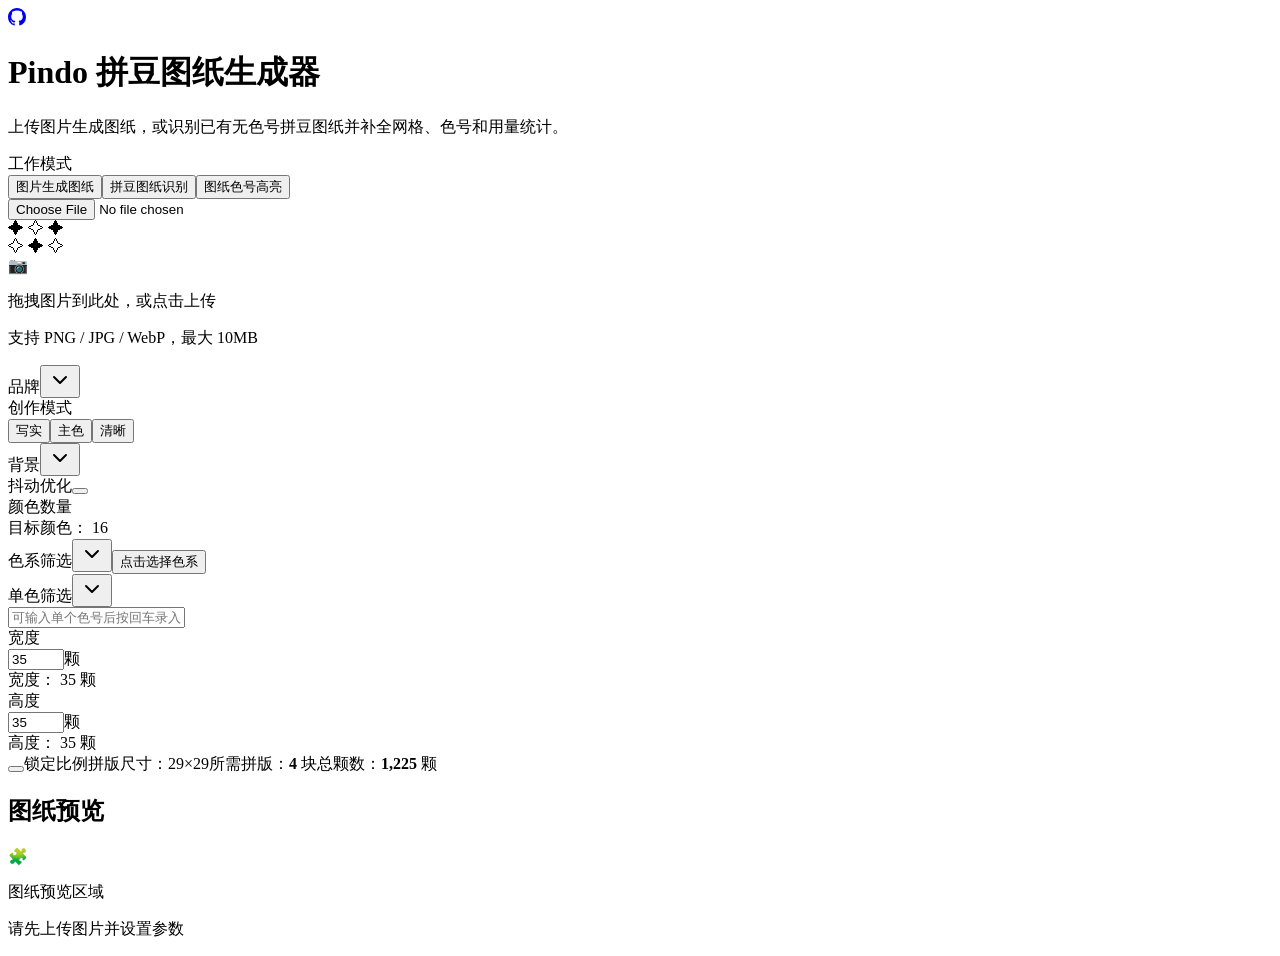
==== commit c3ce460a: "feat: WebUI 标题可配置（分发时替换）；GitHub 图标固定于标题左侧" ====
--- a/webui/index.html
+++ b/webui/index.html
@@ -1 +1 @@
-<!DOCTYPE html><html lang="zh-CN"><head><meta charSet="utf-8"/><meta name="viewport" content="width=device-width, initial-scale=1"/><link rel="preload" href="/_next/static/media/b5893709a5ec98ee-s.p.1fehh6s44i8sz.woff2" as="font" crossorigin="" type="font/woff2"/><link rel="preload" href="/_next/static/media/f141b5b7abe57afc-s.p.380f-mwhk0aej.woff2" as="font" crossorigin="" type="font/woff2"/><link rel="stylesheet" href="/_next/static/chunks/27e0jza939vvx.css" data-precedence="next"/><link rel="preload" as="script" fetchPriority="low" href="/_next/static/chunks/310vm2bl3xxpt.js"/><script src="/_next/static/chunks/2tswzwt7g9k6a.js" async=""></script><script src="/_next/static/chunks/3byuobrkyz9bj.js" async=""></script><script src="/_next/static/chunks/10647oklcpsvw.js" async=""></script><script src="/_next/static/chunks/turbopack-00op33eool8q1.js" async=""></script><script src="/_next/static/chunks/1kcn82bcwi37t.js" async="" crossorigin=""></script><script src="/_next/static/chunks/1bl_3_69xp36w.js" async="" crossorigin=""></script><script src="/_next/static/chunks/0-0gtd0rseb9l.js" async="" crossorigin=""></script><title>Pindo 拼豆图纸生成器</title><meta name="description" content="本地拼豆图纸生成器。上传图片，选择品牌、颜色筛选、尺寸和创作模式，导出带色号与用量统计的拼豆图纸。"/><link rel="manifest" href="/manifest.json"/><meta name="keywords" content="拼豆,图纸生成器,perler beads,hama beads,artkal beads,pixel art,bead pattern,拼豆图纸,像素画"/><meta name="theme-color" content="#F472B6"/><meta name="apple-mobile-web-app-capable" content="yes"/><meta name="apple-mobile-web-app-status-bar-style" content="default"/><meta property="og:title" content="Pindo 拼豆图纸生成器"/><meta property="og:description" content="上传图片生成带色号和用量统计的拼豆图纸。"/><meta property="og:type" content="website"/><meta name="twitter:card" content="summary"/><meta name="twitter:title" content="Pindo 拼豆图纸生成器"/><meta name="twitter:description" content="上传图片生成带色号和用量统计的拼豆图纸。"/><link rel="icon" href="/favicon.ico?favicon.2vob68tjqpejf.ico" sizes="256x256" type="image/x-icon"/><meta name="next-size-adjust" content=""/><link rel="apple-touch-icon" href="/icon-192.png"/><script src="/_next/static/chunks/0cz1d0mv5g_q7.js" noModule=""></script></head><body class="varela_round_a5d31690-module__BFWpQG__variable nunito_sans_6d486aea-module__lfWxTW__variable antialiased"><div hidden=""><!--$--><!--/$--></div><main class="min-h-screen bg-[#f7f4ee] text-gray-900"><div class="mx-auto max-w-[1500px] px-5 py-5"><header class="mb-5 flex flex-wrap items-center justify-between gap-3 border-b border-gray-200 pb-4"><div><h1 class="text-2xl font-bold tracking-tight">Pindo 拼豆图纸生成器</h1><p class="mt-1 text-sm text-gray-500">上传图片生成图纸，或识别已有无色号拼豆图纸并补全网格、色号和用量统计。</p></div><div class="flex flex-wrap items-center gap-3 text-sm text-gray-600"><a href="https://github.com/muqing-kg/astrbot_plugin_pindo" target="_blank" rel="noopener noreferrer" aria-label="GitHub 仓库" title="GitHub 仓库" class="inline-flex h-9 w-9 items-center justify-center rounded-full bg-gray-900 text-white transition hover:bg-gray-700"><svg viewBox="0 0 16 16" width="18" height="18" fill="currentColor" aria-hidden="true"><path d="M8 0c4.42 0 8 3.58 8 8a8.013 8.013 0 0 1-5.45 7.59c-.4.08-.55-.17-.55-.38 0-.27.01-1.13.01-2.2 0-.75-.25-1.23-.54-1.48 1.78-.2 3.65-.88 3.65-3.95 0-.87-.31-1.59-.82-2.15.08-.2.36-1.02-.08-2.12 0 0-.67-.22-2.2-.82a7.42 7.42 0 0 0-4 0c-1.53.6-2.2.82-2.2.82-.44 1.1-.16 1.92-.08 2.12-.51.56-.82 1.28-.82 2.15 0 3.06 1.86 3.75 3.64 3.95-.23.2-.44.55-.51 1.07-.46.21-1.61.55-2.33-.66-.15-.24-.6-.83-1.23-.82-.67.01-.27.38.01.53.34.19.73.55.82 1.13.16.45.68 1.31 2.69.94 0 .67.01 1.3.01 1.49 0 .21-.15.45-.55.38A7.995 7.995 0 0 1 0 8c0-4.42 3.58-8 8-8Z"></path></svg></a></div></header><div class="grid gap-5 xl:grid-cols-[520px_1fr]"><aside class="space-y-5"><div class="rounded-xl border border-gray-200 bg-white p-4 shadow-sm"><div class="mb-3 text-sm font-semibold text-gray-700">工作模式</div><div class="relative grid grid-cols-3 rounded-full bg-gray-100 p-1 text-sm font-medium"><span class="absolute bottom-1 left-1 top-1 w-[calc(33.333%-0.25rem)] rounded-full bg-emerald-500 shadow transition-transform translate-x-0"></span><button type="button" class="relative z-10 rounded-full px-3 py-2 transition text-white">图片生成图纸</button><button type="button" class="relative z-10 rounded-full px-3 py-2 transition text-gray-600">拼豆图纸识别</button><button type="button" class="relative z-10 rounded-full px-3 py-2 transition text-gray-600">图纸色号高亮</button></div></div><div class="card-premium overflow-hidden"><input type="file" accept="image/*" class="hidden"/><div class="p-12 text-center cursor-pointer transition-all border-2 border-dashed rounded-2xl m-1 relative overflow-hidden border-pink-300 dark:border-pink-800 hover:border-pink-400 dark:hover:border-pink-600 hover:bg-pink-50/50 dark:hover:bg-pink-950/10"><div class="absolute top-3 left-4 text-pink-200 dark:text-pink-900 text-xs select-none opacity-60">✦ ✧ ✦</div><div class="absolute bottom-3 right-4 text-fuchsia-200 dark:text-fuchsia-900 text-xs select-none opacity-60">✧ ✦ ✧</div><div class="absolute top-2 right-8 w-2 h-2 bg-pink-300 dark:bg-pink-800 rounded-sm rotate-45 opacity-40"></div><div class="absolute bottom-4 left-10 w-1.5 h-1.5 bg-fuchsia-300 dark:bg-fuchsia-800 rounded-sm rotate-12 opacity-40"></div><div class="space-y-4 relative"><div class="inline-flex items-center justify-center w-20 h-20 rounded-2xl bg-gradient-to-br from-pink-200 to-fuchsia-200 dark:from-pink-900/60 dark:to-fuchsia-900/60 text-4xl shadow-inner">📷</div><p class="text-lg font-bold bg-gradient-to-r from-pink-500 to-fuchsia-500 bg-clip-text text-transparent">拖拽图片到此处，或点击上传</p><p class="text-sm text-pink-300 dark:text-pink-600">支持 PNG / JPG / WebP，最大 10MB</p></div></div></div><div class="rounded-xl border border-gray-200 bg-white p-5 shadow-sm"><div class="grid gap-5"><div class="grid gap-4 md:grid-cols-3"><div class="space-y-2"><label data-slot="label" class="flex items-center gap-2 text-sm leading-none font-medium select-none group-data-[disabled=true]:pointer-events-none group-data-[disabled=true]:opacity-50 peer-disabled:cursor-not-allowed peer-disabled:opacity-50">品牌</label><button type="button" role="combobox" aria-expanded="false" aria-autocomplete="none" dir="ltr" data-state="closed" data-slot="select-trigger" data-size="default" class="border-input data-[placeholder]:text-muted-foreground [&amp;_svg:not([class*=&#x27;text-&#x27;])]:text-muted-foreground focus-visible:border-ring focus-visible:ring-ring/50 aria-invalid:ring-destructive/20 dark:aria-invalid:ring-destructive/40 aria-invalid:border-destructive dark:bg-input/30 dark:hover:bg-input/50 flex w-fit items-center justify-between gap-2 rounded-md border px-3 py-2 text-sm whitespace-nowrap shadow-xs transition-[color,box-shadow] outline-none focus-visible:ring-[3px] disabled:cursor-not-allowed disabled:opacity-50 data-[size=default]:h-9 data-[size=sm]:h-8 *:data-[slot=select-value]:line-clamp-1 *:data-[slot=select-value]:flex *:data-[slot=select-value]:items-center *:data-[slot=select-value]:gap-2 [&amp;_svg]:pointer-events-none [&amp;_svg]:shrink-0 [&amp;_svg:not([class*=&#x27;size-&#x27;])]:size-4 h-11 bg-white"><span data-slot="select-value" style="pointer-events:none"></span><svg xmlns="http://www.w3.org/2000/svg" width="24" height="24" viewBox="0 0 24 24" fill="none" stroke="currentColor" stroke-width="2" stroke-linecap="round" stroke-linejoin="round" class="lucide lucide-chevron-down size-4 opacity-50" aria-hidden="true"><path d="m6 9 6 6 6-6"></path></svg></button><select aria-hidden="true" tabindex="-1" style="position:absolute;border:0;width:1px;height:1px;padding:0;margin:-1px;overflow:hidden;clip:rect(0, 0, 0, 0);white-space:nowrap;word-wrap:normal"></select></div><div class="space-y-2"><label data-slot="label" class="flex items-center gap-2 text-sm leading-none font-medium select-none group-data-[disabled=true]:pointer-events-none group-data-[disabled=true]:opacity-50 peer-disabled:cursor-not-allowed peer-disabled:opacity-50">创作模式</label><div class="grid grid-cols-3 gap-2"><button type="button" class="h-11 rounded-lg border text-sm font-medium transition border-pink-500 bg-pink-50 text-pink-700">写实</button><button type="button" class="h-11 rounded-lg border text-sm font-medium transition border-gray-200 bg-white hover:border-pink-300">主色</button><button type="button" class="h-11 rounded-lg border text-sm font-medium transition border-gray-200 bg-white hover:border-pink-300">清晰</button></div></div><div class="space-y-2"><label data-slot="label" class="flex items-center gap-2 text-sm leading-none font-medium select-none group-data-[disabled=true]:pointer-events-none group-data-[disabled=true]:opacity-50 peer-disabled:cursor-not-allowed peer-disabled:opacity-50">背景</label><button type="button" role="combobox" aria-expanded="false" aria-autocomplete="none" dir="ltr" data-state="closed" data-slot="select-trigger" data-size="default" class="border-input data-[placeholder]:text-muted-foreground [&amp;_svg:not([class*=&#x27;text-&#x27;])]:text-muted-foreground focus-visible:border-ring focus-visible:ring-ring/50 aria-invalid:ring-destructive/20 dark:aria-invalid:ring-destructive/40 aria-invalid:border-destructive dark:bg-input/30 dark:hover:bg-input/50 flex w-fit items-center justify-between gap-2 rounded-md border px-3 py-2 text-sm whitespace-nowrap shadow-xs transition-[color,box-shadow] outline-none focus-visible:ring-[3px] disabled:cursor-not-allowed disabled:opacity-50 data-[size=default]:h-9 data-[size=sm]:h-8 *:data-[slot=select-value]:line-clamp-1 *:data-[slot=select-value]:flex *:data-[slot=select-value]:items-center *:data-[slot=select-value]:gap-2 [&amp;_svg]:pointer-events-none [&amp;_svg]:shrink-0 [&amp;_svg:not([class*=&#x27;size-&#x27;])]:size-4 h-11 bg-white"><span data-slot="select-value" style="pointer-events:none"></span><svg xmlns="http://www.w3.org/2000/svg" width="24" height="24" viewBox="0 0 24 24" fill="none" stroke="currentColor" stroke-width="2" stroke-linecap="round" stroke-linejoin="round" class="lucide lucide-chevron-down size-4 opacity-50" aria-hidden="true"><path d="m6 9 6 6 6-6"></path></svg></button><select aria-hidden="true" tabindex="-1" style="position:absolute;border:0;width:1px;height:1px;padding:0;margin:-1px;overflow:hidden;clip:rect(0, 0, 0, 0);white-space:nowrap;word-wrap:normal"></select></div></div><div class="grid gap-4 md:grid-cols-[9rem_1fr] md:items-center"><label data-slot="label" class="flex items-center gap-2 font-medium select-none group-data-[disabled=true]:pointer-events-none group-data-[disabled=true]:opacity-50 peer-disabled:cursor-not-allowed peer-disabled:opacity-50 text-base">抖动优化</label><button type="button" role="switch" aria-checked="false" class="relative h-7 w-14 rounded-full transition-colors bg-gray-300"><span class="absolute left-1 top-1 h-5 w-5 rounded-full bg-white shadow transition-transform translate-x-0"></span></button></div><div class="grid gap-4 md:grid-cols-[9rem_1fr] md:items-center"><label data-slot="label" class="flex items-center gap-2 font-medium select-none group-data-[disabled=true]:pointer-events-none group-data-[disabled=true]:opacity-50 peer-disabled:cursor-not-allowed peer-disabled:opacity-50 text-base">颜色数量</label><div class="space-y-2"><span dir="ltr" data-orientation="horizontal" aria-disabled="false" data-slot="slider" class="relative flex w-full touch-none items-center select-none data-[disabled]:opacity-50 data-[orientation=vertical]:h-full data-[orientation=vertical]:min-h-44 data-[orientation=vertical]:w-auto data-[orientation=vertical]:flex-col" style="--radix-slider-thumb-transform:translateX(-50%)"><span data-orientation="horizontal" data-slot="slider-track" class="bg-muted relative grow overflow-hidden rounded-full data-[orientation=horizontal]:h-1.5 data-[orientation=horizontal]:w-full data-[orientation=vertical]:h-full data-[orientation=vertical]:w-1.5"><span data-orientation="horizontal" data-slot="slider-range" class="bg-primary absolute data-[orientation=horizontal]:h-full data-[orientation=vertical]:w-full" style="left:0%;right:69.38775510204081%"></span></span><span style="transform:var(--radix-slider-thumb-transform);position:absolute;left:calc(0% + 0px)"><span role="slider" aria-valuemin="1" aria-valuemax="50" aria-orientation="horizontal" data-orientation="horizontal" tabindex="0" data-slot="slider-thumb" class="border-primary ring-ring/50 block size-4 shrink-0 rounded-full border bg-white shadow-sm transition-[color,box-shadow] hover:ring-4 focus-visible:ring-4 focus-visible:outline-hidden disabled:pointer-events-none disabled:opacity-50" style="display:none" data-radix-collection-item=""></span></span><input style="display:none"/></span><div class="text-sm text-gray-700">目标颜色： <span class="font-semibold">16</span></div></div></div><div class="grid gap-4 md:grid-cols-[9rem_8rem_1fr] md:items-center"><label data-slot="label" class="flex items-center gap-2 font-medium select-none group-data-[disabled=true]:pointer-events-none group-data-[disabled=true]:opacity-50 peer-disabled:cursor-not-allowed peer-disabled:opacity-50 text-base">色系筛选</label><button type="button" role="combobox" aria-expanded="false" aria-autocomplete="none" dir="ltr" data-state="closed" data-slot="select-trigger" data-size="default" class="border-input data-[placeholder]:text-muted-foreground [&amp;_svg:not([class*=&#x27;text-&#x27;])]:text-muted-foreground focus-visible:border-ring focus-visible:ring-ring/50 aria-invalid:ring-destructive/20 dark:aria-invalid:ring-destructive/40 aria-invalid:border-destructive dark:bg-input/30 dark:hover:bg-input/50 flex items-center justify-between gap-2 rounded-md border px-3 py-2 text-sm whitespace-nowrap shadow-xs transition-[color,box-shadow] outline-none focus-visible:ring-[3px] disabled:cursor-not-allowed disabled:opacity-50 data-[size=default]:h-9 data-[size=sm]:h-8 *:data-[slot=select-value]:line-clamp-1 *:data-[slot=select-value]:flex *:data-[slot=select-value]:items-center *:data-[slot=select-value]:gap-2 [&amp;_svg]:pointer-events-none [&amp;_svg]:shrink-0 [&amp;_svg:not([class*=&#x27;size-&#x27;])]:size-4 h-11 w-32 bg-white"><span data-slot="select-value" style="pointer-events:none"></span><svg xmlns="http://www.w3.org/2000/svg" width="24" height="24" viewBox="0 0 24 24" fill="none" stroke="currentColor" stroke-width="2" stroke-linecap="round" stroke-linejoin="round" class="lucide lucide-chevron-down size-4 opacity-50" aria-hidden="true"><path d="m6 9 6 6 6-6"></path></svg></button><select aria-hidden="true" tabindex="-1" style="position:absolute;border:0;width:1px;height:1px;padding:0;margin:-1px;overflow:hidden;clip:rect(0, 0, 0, 0);white-space:nowrap;word-wrap:normal"></select><button type="button" class="min-h-11 rounded-lg border border-gray-300 bg-white px-3 text-left text-sm text-gray-700">点击选择色系</button></div><div class="grid gap-4 md:grid-cols-[9rem_8rem_1fr] md:items-center"><label data-slot="label" class="flex items-center gap-2 font-medium select-none group-data-[disabled=true]:pointer-events-none group-data-[disabled=true]:opacity-50 peer-disabled:cursor-not-allowed peer-disabled:opacity-50 text-base">单色筛选</label><button type="button" role="combobox" aria-expanded="false" aria-autocomplete="none" dir="ltr" data-state="closed" data-slot="select-trigger" data-size="default" class="border-input data-[placeholder]:text-muted-foreground [&amp;_svg:not([class*=&#x27;text-&#x27;])]:text-muted-foreground focus-visible:border-ring focus-visible:ring-ring/50 aria-invalid:ring-destructive/20 dark:aria-invalid:ring-destructive/40 aria-invalid:border-destructive dark:bg-input/30 dark:hover:bg-input/50 flex items-center justify-between gap-2 rounded-md border px-3 py-2 text-sm whitespace-nowrap shadow-xs transition-[color,box-shadow] outline-none focus-visible:ring-[3px] disabled:cursor-not-allowed disabled:opacity-50 data-[size=default]:h-9 data-[size=sm]:h-8 *:data-[slot=select-value]:line-clamp-1 *:data-[slot=select-value]:flex *:data-[slot=select-value]:items-center *:data-[slot=select-value]:gap-2 [&amp;_svg]:pointer-events-none [&amp;_svg]:shrink-0 [&amp;_svg:not([class*=&#x27;size-&#x27;])]:size-4 h-11 w-32 bg-white"><span data-slot="select-value" style="pointer-events:none"></span><svg xmlns="http://www.w3.org/2000/svg" width="24" height="24" viewBox="0 0 24 24" fill="none" stroke="currentColor" stroke-width="2" stroke-linecap="round" stroke-linejoin="round" class="lucide lucide-chevron-down size-4 opacity-50" aria-hidden="true"><path d="m6 9 6 6 6-6"></path></svg></button><select aria-hidden="true" tabindex="-1" style="position:absolute;border:0;width:1px;height:1px;padding:0;margin:-1px;overflow:hidden;clip:rect(0, 0, 0, 0);white-space:nowrap;word-wrap:normal"></select><div class="min-h-11 rounded-lg border border-gray-300 bg-white px-3 py-2"><input placeholder="可输入单个色号后按回车录入，点击已录入色号可删除" class="w-full bg-transparent text-sm outline-none" value=""/></div></div><div class="grid gap-4 md:grid-cols-[9rem_1fr] md:items-center"><label data-slot="label" class="flex items-center gap-2 font-medium select-none group-data-[disabled=true]:pointer-events-none group-data-[disabled=true]:opacity-50 peer-disabled:cursor-not-allowed peer-disabled:opacity-50 text-base">宽度</label><div class="space-y-2"><div class="flex items-center gap-3"><span dir="ltr" data-orientation="horizontal" aria-disabled="false" data-slot="slider" class="relative flex w-full touch-none items-center select-none data-[disabled]:opacity-50 data-[orientation=vertical]:h-full data-[orientation=vertical]:min-h-44 data-[orientation=vertical]:w-auto data-[orientation=vertical]:flex-col flex-1" style="--radix-slider-thumb-transform:translateX(-50%)"><span data-orientation="horizontal" data-slot="slider-track" class="bg-muted relative grow overflow-hidden rounded-full data-[orientation=horizontal]:h-1.5 data-[orientation=horizontal]:w-full data-[orientation=vertical]:h-full data-[orientation=vertical]:w-1.5"><span data-orientation="horizontal" data-slot="slider-range" class="bg-primary absolute data-[orientation=horizontal]:h-full data-[orientation=vertical]:w-full" style="left:0%;right:82.91457286432161%"></span></span><span style="transform:var(--radix-slider-thumb-transform);position:absolute;left:calc(0% + 0px)"><span role="slider" aria-valuemin="1" aria-valuemax="200" aria-orientation="horizontal" data-orientation="horizontal" tabindex="0" data-slot="slider-thumb" class="border-primary ring-ring/50 block size-4 shrink-0 rounded-full border bg-white shadow-sm transition-[color,box-shadow] hover:ring-4 focus-visible:ring-4 focus-visible:outline-hidden disabled:pointer-events-none disabled:opacity-50" style="display:none" data-radix-collection-item=""></span></span><input style="display:none"/></span><label class="flex shrink-0 items-center gap-1 text-sm text-gray-500"><input type="number" min="1" max="200" class="h-9 w-16 rounded-lg border border-pink-200 bg-white px-2 text-center font-semibold text-gray-800 outline-none focus:border-pink-500" value="35"/><span>颗</span></label></div><div class="text-sm text-gray-700">宽度： <span class="font-semibold">35</span> 颗</div></div></div><div class="grid gap-4 md:grid-cols-[9rem_1fr] md:items-center"><label data-slot="label" class="flex items-center gap-2 font-medium select-none group-data-[disabled=true]:pointer-events-none group-data-[disabled=true]:opacity-50 peer-disabled:cursor-not-allowed peer-disabled:opacity-50 text-base">高度</label><div class="space-y-2"><div class="flex items-center gap-3"><span dir="ltr" data-orientation="horizontal" aria-disabled="false" data-slot="slider" class="relative flex w-full touch-none items-center select-none data-[disabled]:opacity-50 data-[orientation=vertical]:h-full data-[orientation=vertical]:min-h-44 data-[orientation=vertical]:w-auto data-[orientation=vertical]:flex-col flex-1" style="--radix-slider-thumb-transform:translateX(-50%)"><span data-orientation="horizontal" data-slot="slider-track" class="bg-muted relative grow overflow-hidden rounded-full data-[orientation=horizontal]:h-1.5 data-[orientation=horizontal]:w-full data-[orientation=vertical]:h-full data-[orientation=vertical]:w-1.5"><span data-orientation="horizontal" data-slot="slider-range" class="bg-primary absolute data-[orientation=horizontal]:h-full data-[orientation=vertical]:w-full" style="left:0%;right:82.91457286432161%"></span></span><span style="transform:var(--radix-slider-thumb-transform);position:absolute;left:calc(0% + 0px)"><span role="slider" aria-valuemin="1" aria-valuemax="200" aria-orientation="horizontal" data-orientation="horizontal" tabindex="0" data-slot="slider-thumb" class="border-primary ring-ring/50 block size-4 shrink-0 rounded-full border bg-white shadow-sm transition-[color,box-shadow] hover:ring-4 focus-visible:ring-4 focus-visible:outline-hidden disabled:pointer-events-none disabled:opacity-50" style="display:none" data-radix-collection-item=""></span></span><input style="display:none"/></span><label class="flex shrink-0 items-center gap-1 text-sm text-gray-500"><input type="number" min="1" max="200" class="h-9 w-16 rounded-lg border border-pink-200 bg-white px-2 text-center font-semibold text-gray-800 outline-none focus:border-pink-500" value="35"/><span>颗</span></label></div><div class="text-sm text-gray-700">高度： <span class="font-semibold">35</span> 颗</div></div></div><div class="flex flex-wrap items-center gap-x-6 gap-y-2 rounded-lg border border-gray-200 bg-gray-50 px-4 py-3 text-sm text-gray-700"><label class="flex cursor-pointer items-center gap-2"><button type="button" role="switch" aria-checked="false" data-state="unchecked" value="on" data-slot="switch" data-size="default" class="peer data-[state=checked]:bg-primary data-[state=unchecked]:bg-input focus-visible:border-ring focus-visible:ring-ring/50 dark:data-[state=unchecked]:bg-input/80 group/switch inline-flex shrink-0 items-center rounded-full border border-transparent shadow-xs transition-all outline-none focus-visible:ring-[3px] disabled:cursor-not-allowed disabled:opacity-50 data-[size=default]:h-[1.15rem] data-[size=default]:w-8 data-[size=sm]:h-3.5 data-[size=sm]:w-6"><span data-state="unchecked" data-slot="switch-thumb" class="bg-background dark:data-[state=unchecked]:bg-foreground dark:data-[state=checked]:bg-primary-foreground pointer-events-none block rounded-full ring-0 transition-transform group-data-[size=default]/switch:size-4 group-data-[size=sm]/switch:size-3 data-[state=checked]:translate-x-[calc(100%-2px)] data-[state=unchecked]:translate-x-0"></span></button><input type="checkbox" aria-hidden="true" tabindex="-1" style="position:absolute;pointer-events:none;opacity:0;margin:0;transform:translateX(-100%)" value="on"/>锁定比例</label><span>拼版尺寸：<!-- -->29<!-- -->×<!-- -->29</span><span>所需拼版：<b>4</b> 块</span><span>总颗数：<b>1,225</b> 颗</span></div></div></div></aside><section class="min-w-0 rounded-xl border border-gray-200 bg-white p-4 shadow-sm"><div class="mb-3 flex flex-wrap items-center justify-between gap-3"><h2 class="text-lg font-semibold">图纸预览</h2><div class="flex items-center gap-3"></div></div><div class="flex min-h-[420px] flex-col items-center justify-center rounded-xl border border-dashed border-gray-300 bg-gray-50 text-center"><div class="text-5xl">🧩</div><p class="mt-4 text-sm text-gray-500">图纸预览区域</p><p class="mt-1 text-xs text-gray-400">请先上传图片并设置参数</p></div></section></div></div></main><!--$--><!--/$--><script>if('serviceWorker' in navigator)navigator.serviceWorker.register('/sw.js')</script><script src="/_next/static/chunks/310vm2bl3xxpt.js" id="_R_" async=""></script><script>(self.__next_f=self.__next_f||[]).push([0])</script><script>self.__next_f.push([1,"1:\"$Sreact.fragment\"\n2:I[2942,[\"/_next/static/chunks/1kcn82bcwi37t.js\"],\"I18nProvider\"]\n3:I[39756,[\"/_next/static/chunks/1kcn82bcwi37t.js\"],\"default\"]\n4:I[37457,[\"/_next/static/chunks/1kcn82bcwi37t.js\"],\"default\"]\n5:I[47257,[\"/_next/static/chunks/1kcn82bcwi37t.js\"],\"ClientPageRoot\"]\n6:I[31713,[\"/_next/static/chunks/1kcn82bcwi37t.js\",\"/_next/static/chunks/1bl_3_69xp36w.js\",\"/_next/static/chunks/0-0gtd0rseb9l.js\"],\"default\"]\n9:I[97367,[\"/_next/static/chunks/1kcn82bcwi37t.js\"],\"OutletBoundary\"]\na:\"$Sreact.suspense\"\nc:I[97367,[\"/_next/static/chunks/1kcn82bcwi37t.js\"],\"ViewportBoundary\"]\ne:I[97367,[\"/_next/static/chunks/1kcn82bcwi37t.js\"],\"MetadataBoundary\"]\n10:I[68027,[\"/_next/static/chunks/1kcn82bcwi37t.js\"],\"default\",1]\n:HL[\"/_next/static/chunks/27e0jza939vvx.css\",\"style\"]\n:HL[\"/_next/static/media/b5893709a5ec98ee-s.p.1fehh6s44i8sz.woff2\",\"font\",{\"crossOrigin\":\"\",\"type\":\"font/woff2\"}]\n:HL[\"/_next/static/media/f141b5b7abe57afc-s.p.380f-mwhk0aej.woff2\",\"font\",{\"crossOrigin\":\"\",\"type\":\"font/woff2\"}]\n0:{\"P\":null,\"c\":[\"\",\"\"],\"q\":\"\",\"i\":false,\"f\":[[[\"\",{\"children\":[\"__PAGE__\",{},\"$undefined\",\"$undefined\",4608]},\"$undefined\",\"$undefined\",4624],[[\"$\",\"$1\",\"c\",{\"children\":[[[\"$\",\"link\",\"0\",{\"rel\":\"stylesheet\",\"href\":\"/_next/static/chunks/27e0jza939vvx.css\",\"precedence\":\"next\",\"crossOrigin\":\"$undefined\",\"nonce\":\"$undefined\"}],[\"$\",\"script\",\"script-0\",{\"src\":\"/_next/static/chunks/1kcn82bcwi37t.js\",\"async\":true,\"nonce\":\"$undefined\"}]],[\"$\",\"html\",null,{\"lang\":\"zh-CN\",\"children\":[[\"$\",\"head\",null,{\"children\":[\"$\",\"link\",null,{\"rel\":\"apple-touch-icon\",\"href\":\"/icon-192.png\"}]}],[\"$\",\"body\",null,{\"className\":\"varela_round_a5d31690-module__BFWpQG__variable nunito_sans_6d486aea-module__lfWxTW__variable antialiased\",\"children\":[[\"$\",\"$L2\",null,{\"children\":[\"$\",\"$L3\",null,{\"parallelRouterKey\":\"children\",\"error\":\"$undefined\",\"errorStyles\":\"$undefined\",\"errorScripts\":\"$undefined\",\"template\":[\"$\",\"$L4\",null,{}],\"templateStyles\":\"$undefined\",\"templateScripts\":\"$undefined\",\"notFound\":[[[\"$\",\"title\",null,{\"children\":\"404: This page could not be found.\"}],[\"$\",\"div\",null,{\"style\":{\"fontFamily\":\"system-ui,\\\"Segoe UI\\\",Roboto,Helvetica,Arial,sans-serif,\\\"Apple Color Emoji\\\",\\\"Segoe UI Emoji\\\"\",\"height\":\"100vh\",\"textAlign\":\"center\",\"display\":\"flex\",\"flexDirection\":\"column\",\"alignItems\":\"center\",\"justifyContent\":\"center\"},\"children\":[\"$\",\"div\",null,{\"children\":[[\"$\",\"style\",null,{\"dangerouslySetInnerHTML\":{\"__html\":\"body{color:#000;background:#fff;margin:0}.next-error-h1{border-right:1px solid rgba(0,0,0,.3)}@media (prefers-color-scheme:dark){body{color:#fff;background:#000}.next-error-h1{border-right:1px solid rgba(255,255,255,.3)}}\"}}],[\"$\",\"h1\",null,{\"className\":\"next-error-h1\",\"style\":{\"display\":\"inline-block\",\"margin\":\"0 20px 0 0\",\"padding\":\"0 23px 0 0\",\"fontSize\":24,\"fontWeight\":500,\"verticalAlign\":\"top\",\"lineHeight\":\"49px\"},\"children\":404}],[\"$\",\"div\",null,{\"style\":{\"display\":\"inline-block\"},\"children\":[\"$\",\"h2\",null,{\"style\":{\"fontSize\":14,\"fontWeight\":400,\"lineHeight\":\"49px\",\"margin\":0},\"children\":\"This page could not be found.\"}]}]]}]}]],[]],\"forbidden\":\"$undefined\",\"unauthorized\":\"$undefined\"}]}],[\"$\",\"script\",null,{\"dangerouslySetInnerHTML\":{\"__html\":\"if('serviceWorker' in navigator)navigator.serviceWorker.register('/sw.js')\"}}]]}]]}]]}],{\"children\":[[\"$\",\"$1\",\"c\",{\"children\":[[\"$\",\"$L5\",null,{\"Component\":\"$6\",\"serverProvidedParams\":{\"searchParams\":{},\"params\":{},\"promises\":[\"$@7\",\"$@8\"]}}],[[\"$\",\"script\",\"script-0\",{\"src\":\"/_next/static/chunks/1bl_3_69xp36w.js\",\"async\":true,\"nonce\":\"$undefined\"}],[\"$\",\"script\",\"script-1\",{\"src\":\"/_next/static/chunks/0-0gtd0rseb9l.js\",\"async\":true,\"nonce\":\"$undefined\"}]],[\"$\",\"$L9\",null,{\"children\":[\"$\",\"$a\",null,{\"name\":\"Next.MetadataOutlet\",\"children\":\"$@b\"}]}]]}],{},null,false,null]},null,false,null],[\"$\",\"$1\",\"h\",{\"children\":[null,[\"$\",\"$Lc\",null,{\"children\":\"$Ld\"}],[\"$\",\"div\",null,{\"hidden\":true,\"children\":[\"$\",\"$Le\",null,{\"children\":[\"$\",\"$a\",null,{\"name\":\"Next.Metadata\",\"children\":\"$Lf\"}]}]}],[\"$\",\"meta\",null,{\"name\":\"next-size-adjust\",\"content\":\"\"}]]}],false]],\"m\":\"$undefined\",\"G\":[\"$10\",[[\"$\",\"link\",\"0\",{\"rel\":\"stylesheet\",\"href\":\"/_next/static/chunks/27e0jza939vvx.css\",\"precedence\":\"next\",\"crossOrigin\":\"$undefined\",\"nonce\":\"$undefined\"}]]],\"S\":true,\"h\":null,\"r\":\"$undefined\",\"s\":\"$undefined\",\"a\":\"$undefined\",\"l\":\"$undefined\",\"p\":\"$undefined\",\"d\":\"$undefined\",\"b\":\"bXpwl8fxFlb20i8NEcTX_\"}\n7:{}\n8:\"$0:f:0:1:1:children:0:props:children:0:props:serverProvidedParams:params\"\nd:[[\"$\",\"meta\",\"0\",{\"charSet\":\"utf-8\"}],[\"$\",\"meta\",\"1\",{\"name\":\"viewport\",\"content\":\"width=device-width, initial-scale=1\"}]]\n11:I[27201,[\"/_next/static/chunks/1kcn82bcwi37t.js\"],\"IconMark\"]\nb:null\nf:[[\"$\",\"title\",\"0\",{\"children\":\"Pindo 拼豆图纸生成器\"}],[\"$\",\"meta\",\"1\",{\"name\":\"description\",\"content\":\"本地拼豆图纸生成器。上传图片，选择品牌、颜色筛选、尺寸和创作模式，导出带色号与用量统计的拼豆图纸。\"}],[\"$\",\"link\",\"2\",{\"rel\":\"manifest\",\"href\":\"/manifest.json\",\"crossOrigin\":\"$undefined\"}],[\"$\",\"meta\",\"3\",{\"name\":\"keywords\",\"content\":\"拼豆,图纸生成器,perler beads,hama beads,artkal beads,pixel art,bead pattern,拼豆图纸,像素画\"}],[\"$\",\"meta\",\"4\",{\"name\":\"theme-color\",\"content\":\"#F472B6\"}],[\"$\",\"meta\",\"5\",{\"name\":\"apple-mobile-web-app-capable\",\"content\":\"yes\"}],[\"$\",\"meta\",\"6\",{\"name\":\"apple-mobile-web-app-status-bar-style\",\"content\":\"default\"}],[\"$\",\"meta\",\"7\",{\"property\":\"og:title\",\"content\":\"Pindo 拼豆图纸生成器\"}],[\"$\",\"meta\",\"8\",{\"property\":\"og:description\",\"content\":\"上传图片生成带色号和用量统计的拼豆图纸。\"}],[\"$\",\"meta\",\"9\",{\"property\":\"og:type\",\"content\":\"website\"}],[\"$\",\"meta\",\"10\",{\"name\":\"twitter:card\",\"content\":\"summary\"}],[\"$\",\"meta\",\"11\",{\"name\":\"twitter:title\",\"content\":\"Pindo 拼豆图纸生成器\"}],[\"$\",\"meta\",\"12\",{\"name\":\"twitter:description\",\"content\":\"上传图片生成带色号和用量统计的拼豆图纸。\"}],[\"$\",\"link\",\"13\",{\"rel\":\"icon\",\"href\":\"/favicon.ico?favicon.2vob68tjqpejf.ico\",\"sizes\":\"256x256\",\"type\":\"image/x-icon\"}],[\"$\",\"$L11\",\"14\",{}]]\n"])</script></body></html>+<!DOCTYPE html><html lang="zh-CN"><head><meta charSet="utf-8"/><meta name="viewport" content="width=device-width, initial-scale=1"/><link rel="preload" href="/_next/static/media/b5893709a5ec98ee-s.p.1fehh6s44i8sz.woff2" as="font" crossorigin="" type="font/woff2"/><link rel="preload" href="/_next/static/media/f141b5b7abe57afc-s.p.380f-mwhk0aej.woff2" as="font" crossorigin="" type="font/woff2"/><link rel="stylesheet" href="/_next/static/chunks/0ykahb1membmv.css" data-precedence="next"/><link rel="preload" as="script" fetchPriority="low" href="/_next/static/chunks/310vm2bl3xxpt.js"/><script src="/_next/static/chunks/2tswzwt7g9k6a.js" async=""></script><script src="/_next/static/chunks/3byuobrkyz9bj.js" async=""></script><script src="/_next/static/chunks/10647oklcpsvw.js" async=""></script><script src="/_next/static/chunks/turbopack-00op33eool8q1.js" async=""></script><script src="/_next/static/chunks/1kcn82bcwi37t.js" async="" crossorigin=""></script><script src="/_next/static/chunks/1bl_3_69xp36w.js" async="" crossorigin=""></script><script src="/_next/static/chunks/32cxjawxu-97v.js" async="" crossorigin=""></script><title>Pindo 拼豆图纸生成器</title><meta name="description" content="本地拼豆图纸生成器。上传图片，选择品牌、颜色筛选、尺寸和创作模式，导出带色号与用量统计的拼豆图纸。"/><link rel="manifest" href="/manifest.json"/><meta name="keywords" content="拼豆,图纸生成器,perler beads,hama beads,artkal beads,pixel art,bead pattern,拼豆图纸,像素画"/><meta name="theme-color" content="#F472B6"/><meta name="apple-mobile-web-app-capable" content="yes"/><meta name="apple-mobile-web-app-status-bar-style" content="default"/><meta property="og:title" content="Pindo 拼豆图纸生成器"/><meta property="og:description" content="上传图片生成带色号和用量统计的拼豆图纸。"/><meta property="og:type" content="website"/><meta name="twitter:card" content="summary"/><meta name="twitter:title" content="Pindo 拼豆图纸生成器"/><meta name="twitter:description" content="上传图片生成带色号和用量统计的拼豆图纸。"/><link rel="icon" href="/favicon.ico?favicon.2vob68tjqpejf.ico" sizes="256x256" type="image/x-icon"/><meta name="next-size-adjust" content=""/><link rel="apple-touch-icon" href="/icon-192.png"/><script src="/_next/static/chunks/0cz1d0mv5g_q7.js" noModule=""></script></head><body class="varela_round_a5d31690-module__BFWpQG__variable nunito_sans_6d486aea-module__lfWxTW__variable antialiased"><div hidden=""><!--$--><!--/$--></div><main class="min-h-screen bg-[#f7f4ee] text-gray-900"><div class="mx-auto max-w-[1500px] px-5 py-5"><header class="mb-5 flex flex-wrap items-center justify-between gap-3 border-b border-gray-200 pb-4"><div><div class="flex items-center gap-2.5"><a href="https://github.com/muqing-kg/astrbot_plugin_pindo" target="_blank" rel="noopener noreferrer" aria-label="GitHub 仓库" title="GitHub 仓库" class="inline-flex h-9 w-9 shrink-0 items-center justify-center rounded-full bg-gray-900 text-white transition hover:bg-gray-700"><svg viewBox="0 0 16 16" width="18" height="18" fill="currentColor" aria-hidden="true"><path d="M8 0c4.42 0 8 3.58 8 8a8.013 8.013 0 0 1-5.45 7.59c-.4.08-.55-.17-.55-.38 0-.27.01-1.13.01-2.2 0-.75-.25-1.23-.54-1.48 1.78-.2 3.65-.88 3.65-3.95 0-.87-.31-1.59-.82-2.15.08-.2.36-1.02-.08-2.12 0 0-.67-.22-2.2-.82a7.42 7.42 0 0 0-4 0c-1.53.6-2.2.82-2.2.82-.44 1.1-.16 1.92-.08 2.12-.51.56-.82 1.28-.82 2.15 0 3.06 1.86 3.75 3.64 3.95-.23.2-.44.55-.51 1.07-.46.21-1.61.55-2.33-.66-.15-.24-.6-.83-1.23-.82-.67.01-.27.38.01.53.34.19.73.55.82 1.13.16.45.68 1.31 2.69.94 0 .67.01 1.3.01 1.49 0 .21-.15.45-.55.38A7.995 7.995 0 0 1 0 8c0-4.42 3.58-8 8-8Z"></path></svg></a><h1 class="text-2xl font-bold tracking-tight">Pindo 拼豆图纸生成器</h1></div><p class="mt-1 text-sm text-gray-500">上传图片生成图纸，或识别已有无色号拼豆图纸并补全网格、色号和用量统计。</p></div><div class="flex flex-wrap items-center gap-3 text-sm text-gray-600"></div></header><div class="grid gap-5 xl:grid-cols-[520px_1fr]"><aside class="space-y-5"><div class="rounded-xl border border-gray-200 bg-white p-4 shadow-sm"><div class="mb-3 text-sm font-semibold text-gray-700">工作模式</div><div class="relative grid grid-cols-3 rounded-full bg-gray-100 p-1 text-sm font-medium"><span class="absolute bottom-1 left-1 top-1 w-[calc(33.333%-0.25rem)] rounded-full bg-emerald-500 shadow transition-transform translate-x-0"></span><button type="button" class="relative z-10 rounded-full px-3 py-2 transition text-white">图片生成图纸</button><button type="button" class="relative z-10 rounded-full px-3 py-2 transition text-gray-600">拼豆图纸识别</button><button type="button" class="relative z-10 rounded-full px-3 py-2 transition text-gray-600">图纸色号高亮</button></div></div><div class="card-premium overflow-hidden"><input type="file" accept="image/*" class="hidden"/><div class="p-12 text-center cursor-pointer transition-all border-2 border-dashed rounded-2xl m-1 relative overflow-hidden border-pink-300 dark:border-pink-800 hover:border-pink-400 dark:hover:border-pink-600 hover:bg-pink-50/50 dark:hover:bg-pink-950/10"><div class="absolute top-3 left-4 text-pink-200 dark:text-pink-900 text-xs select-none opacity-60">✦ ✧ ✦</div><div class="absolute bottom-3 right-4 text-fuchsia-200 dark:text-fuchsia-900 text-xs select-none opacity-60">✧ ✦ ✧</div><div class="absolute top-2 right-8 w-2 h-2 bg-pink-300 dark:bg-pink-800 rounded-sm rotate-45 opacity-40"></div><div class="absolute bottom-4 left-10 w-1.5 h-1.5 bg-fuchsia-300 dark:bg-fuchsia-800 rounded-sm rotate-12 opacity-40"></div><div class="space-y-4 relative"><div class="inline-flex items-center justify-center w-20 h-20 rounded-2xl bg-gradient-to-br from-pink-200 to-fuchsia-200 dark:from-pink-900/60 dark:to-fuchsia-900/60 text-4xl shadow-inner">📷</div><p class="text-lg font-bold bg-gradient-to-r from-pink-500 to-fuchsia-500 bg-clip-text text-transparent">拖拽图片到此处，或点击上传</p><p class="text-sm text-pink-300 dark:text-pink-600">支持 PNG / JPG / WebP，最大 10MB</p></div></div></div><div class="rounded-xl border border-gray-200 bg-white p-5 shadow-sm"><div class="grid gap-5"><div class="grid gap-4 md:grid-cols-3"><div class="space-y-2"><label data-slot="label" class="flex items-center gap-2 text-sm leading-none font-medium select-none group-data-[disabled=true]:pointer-events-none group-data-[disabled=true]:opacity-50 peer-disabled:cursor-not-allowed peer-disabled:opacity-50">品牌</label><button type="button" role="combobox" aria-expanded="false" aria-autocomplete="none" dir="ltr" data-state="closed" data-slot="select-trigger" data-size="default" class="border-input data-[placeholder]:text-muted-foreground [&amp;_svg:not([class*=&#x27;text-&#x27;])]:text-muted-foreground focus-visible:border-ring focus-visible:ring-ring/50 aria-invalid:ring-destructive/20 dark:aria-invalid:ring-destructive/40 aria-invalid:border-destructive dark:bg-input/30 dark:hover:bg-input/50 flex w-fit items-center justify-between gap-2 rounded-md border px-3 py-2 text-sm whitespace-nowrap shadow-xs transition-[color,box-shadow] outline-none focus-visible:ring-[3px] disabled:cursor-not-allowed disabled:opacity-50 data-[size=default]:h-9 data-[size=sm]:h-8 *:data-[slot=select-value]:line-clamp-1 *:data-[slot=select-value]:flex *:data-[slot=select-value]:items-center *:data-[slot=select-value]:gap-2 [&amp;_svg]:pointer-events-none [&amp;_svg]:shrink-0 [&amp;_svg:not([class*=&#x27;size-&#x27;])]:size-4 h-11 bg-white"><span data-slot="select-value" style="pointer-events:none"></span><svg xmlns="http://www.w3.org/2000/svg" width="24" height="24" viewBox="0 0 24 24" fill="none" stroke="currentColor" stroke-width="2" stroke-linecap="round" stroke-linejoin="round" class="lucide lucide-chevron-down size-4 opacity-50" aria-hidden="true"><path d="m6 9 6 6 6-6"></path></svg></button><select aria-hidden="true" tabindex="-1" style="position:absolute;border:0;width:1px;height:1px;padding:0;margin:-1px;overflow:hidden;clip:rect(0, 0, 0, 0);white-space:nowrap;word-wrap:normal"></select></div><div class="space-y-2"><label data-slot="label" class="flex items-center gap-2 text-sm leading-none font-medium select-none group-data-[disabled=true]:pointer-events-none group-data-[disabled=true]:opacity-50 peer-disabled:cursor-not-allowed peer-disabled:opacity-50">创作模式</label><div class="grid grid-cols-3 gap-2"><button type="button" class="h-11 rounded-lg border text-sm font-medium transition border-pink-500 bg-pink-50 text-pink-700">写实</button><button type="button" class="h-11 rounded-lg border text-sm font-medium transition border-gray-200 bg-white hover:border-pink-300">主色</button><button type="button" class="h-11 rounded-lg border text-sm font-medium transition border-gray-200 bg-white hover:border-pink-300">清晰</button></div></div><div class="space-y-2"><label data-slot="label" class="flex items-center gap-2 text-sm leading-none font-medium select-none group-data-[disabled=true]:pointer-events-none group-data-[disabled=true]:opacity-50 peer-disabled:cursor-not-allowed peer-disabled:opacity-50">背景</label><button type="button" role="combobox" aria-expanded="false" aria-autocomplete="none" dir="ltr" data-state="closed" data-slot="select-trigger" data-size="default" class="border-input data-[placeholder]:text-muted-foreground [&amp;_svg:not([class*=&#x27;text-&#x27;])]:text-muted-foreground focus-visible:border-ring focus-visible:ring-ring/50 aria-invalid:ring-destructive/20 dark:aria-invalid:ring-destructive/40 aria-invalid:border-destructive dark:bg-input/30 dark:hover:bg-input/50 flex w-fit items-center justify-between gap-2 rounded-md border px-3 py-2 text-sm whitespace-nowrap shadow-xs transition-[color,box-shadow] outline-none focus-visible:ring-[3px] disabled:cursor-not-allowed disabled:opacity-50 data-[size=default]:h-9 data-[size=sm]:h-8 *:data-[slot=select-value]:line-clamp-1 *:data-[slot=select-value]:flex *:data-[slot=select-value]:items-center *:data-[slot=select-value]:gap-2 [&amp;_svg]:pointer-events-none [&amp;_svg]:shrink-0 [&amp;_svg:not([class*=&#x27;size-&#x27;])]:size-4 h-11 bg-white"><span data-slot="select-value" style="pointer-events:none"></span><svg xmlns="http://www.w3.org/2000/svg" width="24" height="24" viewBox="0 0 24 24" fill="none" stroke="currentColor" stroke-width="2" stroke-linecap="round" stroke-linejoin="round" class="lucide lucide-chevron-down size-4 opacity-50" aria-hidden="true"><path d="m6 9 6 6 6-6"></path></svg></button><select aria-hidden="true" tabindex="-1" style="position:absolute;border:0;width:1px;height:1px;padding:0;margin:-1px;overflow:hidden;clip:rect(0, 0, 0, 0);white-space:nowrap;word-wrap:normal"></select></div></div><div class="grid gap-4 md:grid-cols-[9rem_1fr] md:items-center"><label data-slot="label" class="flex items-center gap-2 font-medium select-none group-data-[disabled=true]:pointer-events-none group-data-[disabled=true]:opacity-50 peer-disabled:cursor-not-allowed peer-disabled:opacity-50 text-base">抖动优化</label><button type="button" role="switch" aria-checked="false" class="relative h-7 w-14 rounded-full transition-colors bg-gray-300"><span class="absolute left-1 top-1 h-5 w-5 rounded-full bg-white shadow transition-transform translate-x-0"></span></button></div><div class="grid gap-4 md:grid-cols-[9rem_1fr] md:items-center"><label data-slot="label" class="flex items-center gap-2 font-medium select-none group-data-[disabled=true]:pointer-events-none group-data-[disabled=true]:opacity-50 peer-disabled:cursor-not-allowed peer-disabled:opacity-50 text-base">颜色数量</label><div class="space-y-2"><span dir="ltr" data-orientation="horizontal" aria-disabled="false" data-slot="slider" class="relative flex w-full touch-none items-center select-none data-[disabled]:opacity-50 data-[orientation=vertical]:h-full data-[orientation=vertical]:min-h-44 data-[orientation=vertical]:w-auto data-[orientation=vertical]:flex-col" style="--radix-slider-thumb-transform:translateX(-50%)"><span data-orientation="horizontal" data-slot="slider-track" class="bg-muted relative grow overflow-hidden rounded-full data-[orientation=horizontal]:h-1.5 data-[orientation=horizontal]:w-full data-[orientation=vertical]:h-full data-[orientation=vertical]:w-1.5"><span data-orientation="horizontal" data-slot="slider-range" class="bg-primary absolute data-[orientation=horizontal]:h-full data-[orientation=vertical]:w-full" style="left:0%;right:69.38775510204081%"></span></span><span style="transform:var(--radix-slider-thumb-transform);position:absolute;left:calc(0% + 0px)"><span role="slider" aria-valuemin="1" aria-valuemax="50" aria-orientation="horizontal" data-orientation="horizontal" tabindex="0" data-slot="slider-thumb" class="border-primary ring-ring/50 block size-4 shrink-0 rounded-full border bg-white shadow-sm transition-[color,box-shadow] hover:ring-4 focus-visible:ring-4 focus-visible:outline-hidden disabled:pointer-events-none disabled:opacity-50" style="display:none" data-radix-collection-item=""></span></span><input style="display:none"/></span><div class="text-sm text-gray-700">目标颜色： <span class="font-semibold">16</span></div></div></div><div class="grid gap-4 md:grid-cols-[9rem_8rem_1fr] md:items-center"><label data-slot="label" class="flex items-center gap-2 font-medium select-none group-data-[disabled=true]:pointer-events-none group-data-[disabled=true]:opacity-50 peer-disabled:cursor-not-allowed peer-disabled:opacity-50 text-base">色系筛选</label><button type="button" role="combobox" aria-expanded="false" aria-autocomplete="none" dir="ltr" data-state="closed" data-slot="select-trigger" data-size="default" class="border-input data-[placeholder]:text-muted-foreground [&amp;_svg:not([class*=&#x27;text-&#x27;])]:text-muted-foreground focus-visible:border-ring focus-visible:ring-ring/50 aria-invalid:ring-destructive/20 dark:aria-invalid:ring-destructive/40 aria-invalid:border-destructive dark:bg-input/30 dark:hover:bg-input/50 flex items-center justify-between gap-2 rounded-md border px-3 py-2 text-sm whitespace-nowrap shadow-xs transition-[color,box-shadow] outline-none focus-visible:ring-[3px] disabled:cursor-not-allowed disabled:opacity-50 data-[size=default]:h-9 data-[size=sm]:h-8 *:data-[slot=select-value]:line-clamp-1 *:data-[slot=select-value]:flex *:data-[slot=select-value]:items-center *:data-[slot=select-value]:gap-2 [&amp;_svg]:pointer-events-none [&amp;_svg]:shrink-0 [&amp;_svg:not([class*=&#x27;size-&#x27;])]:size-4 h-11 w-32 bg-white"><span data-slot="select-value" style="pointer-events:none"></span><svg xmlns="http://www.w3.org/2000/svg" width="24" height="24" viewBox="0 0 24 24" fill="none" stroke="currentColor" stroke-width="2" stroke-linecap="round" stroke-linejoin="round" class="lucide lucide-chevron-down size-4 opacity-50" aria-hidden="true"><path d="m6 9 6 6 6-6"></path></svg></button><select aria-hidden="true" tabindex="-1" style="position:absolute;border:0;width:1px;height:1px;padding:0;margin:-1px;overflow:hidden;clip:rect(0, 0, 0, 0);white-space:nowrap;word-wrap:normal"></select><button type="button" class="min-h-11 rounded-lg border border-gray-300 bg-white px-3 text-left text-sm text-gray-700">点击选择色系</button></div><div class="grid gap-4 md:grid-cols-[9rem_8rem_1fr] md:items-center"><label data-slot="label" class="flex items-center gap-2 font-medium select-none group-data-[disabled=true]:pointer-events-none group-data-[disabled=true]:opacity-50 peer-disabled:cursor-not-allowed peer-disabled:opacity-50 text-base">单色筛选</label><button type="button" role="combobox" aria-expanded="false" aria-autocomplete="none" dir="ltr" data-state="closed" data-slot="select-trigger" data-size="default" class="border-input data-[placeholder]:text-muted-foreground [&amp;_svg:not([class*=&#x27;text-&#x27;])]:text-muted-foreground focus-visible:border-ring focus-visible:ring-ring/50 aria-invalid:ring-destructive/20 dark:aria-invalid:ring-destructive/40 aria-invalid:border-destructive dark:bg-input/30 dark:hover:bg-input/50 flex items-center justify-between gap-2 rounded-md border px-3 py-2 text-sm whitespace-nowrap shadow-xs transition-[color,box-shadow] outline-none focus-visible:ring-[3px] disabled:cursor-not-allowed disabled:opacity-50 data-[size=default]:h-9 data-[size=sm]:h-8 *:data-[slot=select-value]:line-clamp-1 *:data-[slot=select-value]:flex *:data-[slot=select-value]:items-center *:data-[slot=select-value]:gap-2 [&amp;_svg]:pointer-events-none [&amp;_svg]:shrink-0 [&amp;_svg:not([class*=&#x27;size-&#x27;])]:size-4 h-11 w-32 bg-white"><span data-slot="select-value" style="pointer-events:none"></span><svg xmlns="http://www.w3.org/2000/svg" width="24" height="24" viewBox="0 0 24 24" fill="none" stroke="currentColor" stroke-width="2" stroke-linecap="round" stroke-linejoin="round" class="lucide lucide-chevron-down size-4 opacity-50" aria-hidden="true"><path d="m6 9 6 6 6-6"></path></svg></button><select aria-hidden="true" tabindex="-1" style="position:absolute;border:0;width:1px;height:1px;padding:0;margin:-1px;overflow:hidden;clip:rect(0, 0, 0, 0);white-space:nowrap;word-wrap:normal"></select><div class="min-h-11 rounded-lg border border-gray-300 bg-white px-3 py-2"><input placeholder="可输入单个色号后按回车录入，点击已录入色号可删除" class="w-full bg-transparent text-sm outline-none" value=""/></div></div><div class="grid gap-4 md:grid-cols-[9rem_1fr] md:items-center"><label data-slot="label" class="flex items-center gap-2 font-medium select-none group-data-[disabled=true]:pointer-events-none group-data-[disabled=true]:opacity-50 peer-disabled:cursor-not-allowed peer-disabled:opacity-50 text-base">宽度</label><div class="space-y-2"><div class="flex items-center gap-3"><span dir="ltr" data-orientation="horizontal" aria-disabled="false" data-slot="slider" class="relative flex w-full touch-none items-center select-none data-[disabled]:opacity-50 data-[orientation=vertical]:h-full data-[orientation=vertical]:min-h-44 data-[orientation=vertical]:w-auto data-[orientation=vertical]:flex-col flex-1" style="--radix-slider-thumb-transform:translateX(-50%)"><span data-orientation="horizontal" data-slot="slider-track" class="bg-muted relative grow overflow-hidden rounded-full data-[orientation=horizontal]:h-1.5 data-[orientation=horizontal]:w-full data-[orientation=vertical]:h-full data-[orientation=vertical]:w-1.5"><span data-orientation="horizontal" data-slot="slider-range" class="bg-primary absolute data-[orientation=horizontal]:h-full data-[orientation=vertical]:w-full" style="left:0%;right:82.91457286432161%"></span></span><span style="transform:var(--radix-slider-thumb-transform);position:absolute;left:calc(0% + 0px)"><span role="slider" aria-valuemin="1" aria-valuemax="200" aria-orientation="horizontal" data-orientation="horizontal" tabindex="0" data-slot="slider-thumb" class="border-primary ring-ring/50 block size-4 shrink-0 rounded-full border bg-white shadow-sm transition-[color,box-shadow] hover:ring-4 focus-visible:ring-4 focus-visible:outline-hidden disabled:pointer-events-none disabled:opacity-50" style="display:none" data-radix-collection-item=""></span></span><input style="display:none"/></span><label class="flex shrink-0 items-center gap-1 text-sm text-gray-500"><input type="number" min="1" max="200" class="h-9 w-16 rounded-lg border border-pink-200 bg-white px-2 text-center font-semibold text-gray-800 outline-none focus:border-pink-500" value="35"/><span>颗</span></label></div><div class="text-sm text-gray-700">宽度： <span class="font-semibold">35</span> 颗</div></div></div><div class="grid gap-4 md:grid-cols-[9rem_1fr] md:items-center"><label data-slot="label" class="flex items-center gap-2 font-medium select-none group-data-[disabled=true]:pointer-events-none group-data-[disabled=true]:opacity-50 peer-disabled:cursor-not-allowed peer-disabled:opacity-50 text-base">高度</label><div class="space-y-2"><div class="flex items-center gap-3"><span dir="ltr" data-orientation="horizontal" aria-disabled="false" data-slot="slider" class="relative flex w-full touch-none items-center select-none data-[disabled]:opacity-50 data-[orientation=vertical]:h-full data-[orientation=vertical]:min-h-44 data-[orientation=vertical]:w-auto data-[orientation=vertical]:flex-col flex-1" style="--radix-slider-thumb-transform:translateX(-50%)"><span data-orientation="horizontal" data-slot="slider-track" class="bg-muted relative grow overflow-hidden rounded-full data-[orientation=horizontal]:h-1.5 data-[orientation=horizontal]:w-full data-[orientation=vertical]:h-full data-[orientation=vertical]:w-1.5"><span data-orientation="horizontal" data-slot="slider-range" class="bg-primary absolute data-[orientation=horizontal]:h-full data-[orientation=vertical]:w-full" style="left:0%;right:82.91457286432161%"></span></span><span style="transform:var(--radix-slider-thumb-transform);position:absolute;left:calc(0% + 0px)"><span role="slider" aria-valuemin="1" aria-valuemax="200" aria-orientation="horizontal" data-orientation="horizontal" tabindex="0" data-slot="slider-thumb" class="border-primary ring-ring/50 block size-4 shrink-0 rounded-full border bg-white shadow-sm transition-[color,box-shadow] hover:ring-4 focus-visible:ring-4 focus-visible:outline-hidden disabled:pointer-events-none disabled:opacity-50" style="display:none" data-radix-collection-item=""></span></span><input style="display:none"/></span><label class="flex shrink-0 items-center gap-1 text-sm text-gray-500"><input type="number" min="1" max="200" class="h-9 w-16 rounded-lg border border-pink-200 bg-white px-2 text-center font-semibold text-gray-800 outline-none focus:border-pink-500" value="35"/><span>颗</span></label></div><div class="text-sm text-gray-700">高度： <span class="font-semibold">35</span> 颗</div></div></div><div class="flex flex-wrap items-center gap-x-6 gap-y-2 rounded-lg border border-gray-200 bg-gray-50 px-4 py-3 text-sm text-gray-700"><label class="flex cursor-pointer items-center gap-2"><button type="button" role="switch" aria-checked="false" data-state="unchecked" value="on" data-slot="switch" data-size="default" class="peer data-[state=checked]:bg-primary data-[state=unchecked]:bg-input focus-visible:border-ring focus-visible:ring-ring/50 dark:data-[state=unchecked]:bg-input/80 group/switch inline-flex shrink-0 items-center rounded-full border border-transparent shadow-xs transition-all outline-none focus-visible:ring-[3px] disabled:cursor-not-allowed disabled:opacity-50 data-[size=default]:h-[1.15rem] data-[size=default]:w-8 data-[size=sm]:h-3.5 data-[size=sm]:w-6"><span data-state="unchecked" data-slot="switch-thumb" class="bg-background dark:data-[state=unchecked]:bg-foreground dark:data-[state=checked]:bg-primary-foreground pointer-events-none block rounded-full ring-0 transition-transform group-data-[size=default]/switch:size-4 group-data-[size=sm]/switch:size-3 data-[state=checked]:translate-x-[calc(100%-2px)] data-[state=unchecked]:translate-x-0"></span></button><input type="checkbox" aria-hidden="true" tabindex="-1" style="position:absolute;pointer-events:none;opacity:0;margin:0;transform:translateX(-100%)" value="on"/>锁定比例</label><span>拼版尺寸：<!-- -->29<!-- -->×<!-- -->29</span><span>所需拼版：<b>4</b> 块</span><span>总颗数：<b>1,225</b> 颗</span></div></div></div></aside><section class="min-w-0 rounded-xl border border-gray-200 bg-white p-4 shadow-sm"><div class="mb-3 flex flex-wrap items-center justify-between gap-3"><h2 class="text-lg font-semibold">图纸预览</h2><div class="flex items-center gap-3"></div></div><div class="flex min-h-[420px] flex-col items-center justify-center rounded-xl border border-dashed border-gray-300 bg-gray-50 text-center"><div class="text-5xl">🧩</div><p class="mt-4 text-sm text-gray-500">图纸预览区域</p><p class="mt-1 text-xs text-gray-400">请先上传图片并设置参数</p></div></section></div></div></main><!--$--><!--/$--><script>if('serviceWorker' in navigator)navigator.serviceWorker.register('/sw.js')</script><script src="/_next/static/chunks/310vm2bl3xxpt.js" id="_R_" async=""></script><script>(self.__next_f=self.__next_f||[]).push([0])</script><script>self.__next_f.push([1,"1:\"$Sreact.fragment\"\n2:I[2942,[\"/_next/static/chunks/1kcn82bcwi37t.js\"],\"I18nProvider\"]\n3:I[39756,[\"/_next/static/chunks/1kcn82bcwi37t.js\"],\"default\"]\n4:I[37457,[\"/_next/static/chunks/1kcn82bcwi37t.js\"],\"default\"]\n5:I[47257,[\"/_next/static/chunks/1kcn82bcwi37t.js\"],\"ClientPageRoot\"]\n6:I[31713,[\"/_next/static/chunks/1kcn82bcwi37t.js\",\"/_next/static/chunks/1bl_3_69xp36w.js\",\"/_next/static/chunks/32cxjawxu-97v.js\"],\"default\"]\n9:I[97367,[\"/_next/static/chunks/1kcn82bcwi37t.js\"],\"OutletBoundary\"]\na:\"$Sreact.suspense\"\nc:I[97367,[\"/_next/static/chunks/1kcn82bcwi37t.js\"],\"ViewportBoundary\"]\ne:I[97367,[\"/_next/static/chunks/1kcn82bcwi37t.js\"],\"MetadataBoundary\"]\n10:I[68027,[\"/_next/static/chunks/1kcn82bcwi37t.js\"],\"default\",1]\n:HL[\"/_next/static/chunks/0ykahb1membmv.css\",\"style\"]\n:HL[\"/_next/static/media/b5893709a5ec98ee-s.p.1fehh6s44i8sz.woff2\",\"font\",{\"crossOrigin\":\"\",\"type\":\"font/woff2\"}]\n:HL[\"/_next/static/media/f141b5b7abe57afc-s.p.380f-mwhk0aej.woff2\",\"font\",{\"crossOrigin\":\"\",\"type\":\"font/woff2\"}]\n0:{\"P\":null,\"c\":[\"\",\"\"],\"q\":\"\",\"i\":false,\"f\":[[[\"\",{\"children\":[\"__PAGE__\",{},\"$undefined\",\"$undefined\",4608]},\"$undefined\",\"$undefined\",4624],[[\"$\",\"$1\",\"c\",{\"children\":[[[\"$\",\"link\",\"0\",{\"rel\":\"stylesheet\",\"href\":\"/_next/static/chunks/0ykahb1membmv.css\",\"precedence\":\"next\",\"crossOrigin\":\"$undefined\",\"nonce\":\"$undefined\"}],[\"$\",\"script\",\"script-0\",{\"src\":\"/_next/static/chunks/1kcn82bcwi37t.js\",\"async\":true,\"nonce\":\"$undefined\"}]],[\"$\",\"html\",null,{\"lang\":\"zh-CN\",\"children\":[[\"$\",\"head\",null,{\"children\":[\"$\",\"link\",null,{\"rel\":\"apple-touch-icon\",\"href\":\"/icon-192.png\"}]}],[\"$\",\"body\",null,{\"className\":\"varela_round_a5d31690-module__BFWpQG__variable nunito_sans_6d486aea-module__lfWxTW__variable antialiased\",\"children\":[[\"$\",\"$L2\",null,{\"children\":[\"$\",\"$L3\",null,{\"parallelRouterKey\":\"children\",\"error\":\"$undefined\",\"errorStyles\":\"$undefined\",\"errorScripts\":\"$undefined\",\"template\":[\"$\",\"$L4\",null,{}],\"templateStyles\":\"$undefined\",\"templateScripts\":\"$undefined\",\"notFound\":[[[\"$\",\"title\",null,{\"children\":\"404: This page could not be found.\"}],[\"$\",\"div\",null,{\"style\":{\"fontFamily\":\"system-ui,\\\"Segoe UI\\\",Roboto,Helvetica,Arial,sans-serif,\\\"Apple Color Emoji\\\",\\\"Segoe UI Emoji\\\"\",\"height\":\"100vh\",\"textAlign\":\"center\",\"display\":\"flex\",\"flexDirection\":\"column\",\"alignItems\":\"center\",\"justifyContent\":\"center\"},\"children\":[\"$\",\"div\",null,{\"children\":[[\"$\",\"style\",null,{\"dangerouslySetInnerHTML\":{\"__html\":\"body{color:#000;background:#fff;margin:0}.next-error-h1{border-right:1px solid rgba(0,0,0,.3)}@media (prefers-color-scheme:dark){body{color:#fff;background:#000}.next-error-h1{border-right:1px solid rgba(255,255,255,.3)}}\"}}],[\"$\",\"h1\",null,{\"className\":\"next-error-h1\",\"style\":{\"display\":\"inline-block\",\"margin\":\"0 20px 0 0\",\"padding\":\"0 23px 0 0\",\"fontSize\":24,\"fontWeight\":500,\"verticalAlign\":\"top\",\"lineHeight\":\"49px\"},\"children\":404}],[\"$\",\"div\",null,{\"style\":{\"display\":\"inline-block\"},\"children\":[\"$\",\"h2\",null,{\"style\":{\"fontSize\":14,\"fontWeight\":400,\"lineHeight\":\"49px\",\"margin\":0},\"children\":\"This page could not be found.\"}]}]]}]}]],[]],\"forbidden\":\"$undefined\",\"unauthorized\":\"$undefined\"}]}],[\"$\",\"script\",null,{\"dangerouslySetInnerHTML\":{\"__html\":\"if('serviceWorker' in navigator)navigator.serviceWorker.register('/sw.js')\"}}]]}]]}]]}],{\"children\":[[\"$\",\"$1\",\"c\",{\"children\":[[\"$\",\"$L5\",null,{\"Component\":\"$6\",\"serverProvidedParams\":{\"searchParams\":{},\"params\":{},\"promises\":[\"$@7\",\"$@8\"]}}],[[\"$\",\"script\",\"script-0\",{\"src\":\"/_next/static/chunks/1bl_3_69xp36w.js\",\"async\":true,\"nonce\":\"$undefined\"}],[\"$\",\"script\",\"script-1\",{\"src\":\"/_next/static/chunks/32cxjawxu-97v.js\",\"async\":true,\"nonce\":\"$undefined\"}]],[\"$\",\"$L9\",null,{\"children\":[\"$\",\"$a\",null,{\"name\":\"Next.MetadataOutlet\",\"children\":\"$@b\"}]}]]}],{},null,false,null]},null,false,null],[\"$\",\"$1\",\"h\",{\"children\":[null,[\"$\",\"$Lc\",null,{\"children\":\"$Ld\"}],[\"$\",\"div\",null,{\"hidden\":true,\"children\":[\"$\",\"$Le\",null,{\"children\":[\"$\",\"$a\",null,{\"name\":\"Next.Metadata\",\"children\":\"$Lf\"}]}]}],[\"$\",\"meta\",null,{\"name\":\"next-size-adjust\",\"content\":\"\"}]]}],false]],\"m\":\"$undefined\",\"G\":[\"$10\",[[\"$\",\"link\",\"0\",{\"rel\":\"stylesheet\",\"href\":\"/_next/static/chunks/0ykahb1membmv.css\",\"precedence\":\"next\",\"crossOrigin\":\"$undefined\",\"nonce\":\"$undefined\"}]]],\"S\":true,\"h\":null,\"r\":\"$undefined\",\"s\":\"$undefined\",\"a\":\"$undefined\",\"l\":\"$undefined\",\"p\":\"$undefined\",\"d\":\"$undefined\",\"b\":\"OuNM0TqUKR_TkYqxeIVPw\"}\n7:{}\n8:\"$0:f:0:1:1:children:0:props:children:0:props:serverProvidedParams:params\"\nd:[[\"$\",\"meta\",\"0\",{\"charSet\":\"utf-8\"}],[\"$\",\"meta\",\"1\",{\"name\":\"viewport\",\"content\":\"width=device-width, initial-scale=1\"}]]\n11:I[27201,[\"/_next/static/chunks/1kcn82bcwi37t.js\"],\"IconMark\"]\nb:null\nf:[[\"$\",\"title\",\"0\",{\"children\":\"Pindo 拼豆图纸生成器\"}],[\"$\",\"meta\",\"1\",{\"name\":\"description\",\"content\":\"本地拼豆图纸生成器。上传图片，选择品牌、颜色筛选、尺寸和创作模式，导出带色号与用量统计的拼豆图纸。\"}],[\"$\",\"link\",\"2\",{\"rel\":\"manifest\",\"href\":\"/manifest.json\",\"crossOrigin\":\"$undefined\"}],[\"$\",\"meta\",\"3\",{\"name\":\"keywords\",\"content\":\"拼豆,图纸生成器,perler beads,hama beads,artkal beads,pixel art,bead pattern,拼豆图纸,像素画\"}],[\"$\",\"meta\",\"4\",{\"name\":\"theme-color\",\"content\":\"#F472B6\"}],[\"$\",\"meta\",\"5\",{\"name\":\"apple-mobile-web-app-capable\",\"content\":\"yes\"}],[\"$\",\"meta\",\"6\",{\"name\":\"apple-mobile-web-app-status-bar-style\",\"content\":\"default\"}],[\"$\",\"meta\",\"7\",{\"property\":\"og:title\",\"content\":\"Pindo 拼豆图纸生成器\"}],[\"$\",\"meta\",\"8\",{\"property\":\"og:description\",\"content\":\"上传图片生成带色号和用量统计的拼豆图纸。\"}],[\"$\",\"meta\",\"9\",{\"property\":\"og:type\",\"content\":\"website\"}],[\"$\",\"meta\",\"10\",{\"name\":\"twitter:card\",\"content\":\"summary\"}],[\"$\",\"meta\",\"11\",{\"name\":\"twitter:title\",\"content\":\"Pindo 拼豆图纸生成器\"}],[\"$\",\"meta\",\"12\",{\"name\":\"twitter:description\",\"content\":\"上传图片生成带色号和用量统计的拼豆图纸。\"}],[\"$\",\"link\",\"13\",{\"rel\":\"icon\",\"href\":\"/favicon.ico?favicon.2vob68tjqpejf.ico\",\"sizes\":\"256x256\",\"type\":\"image/x-icon\"}],[\"$\",\"$L11\",\"14\",{}]]\n"])</script></body></html>
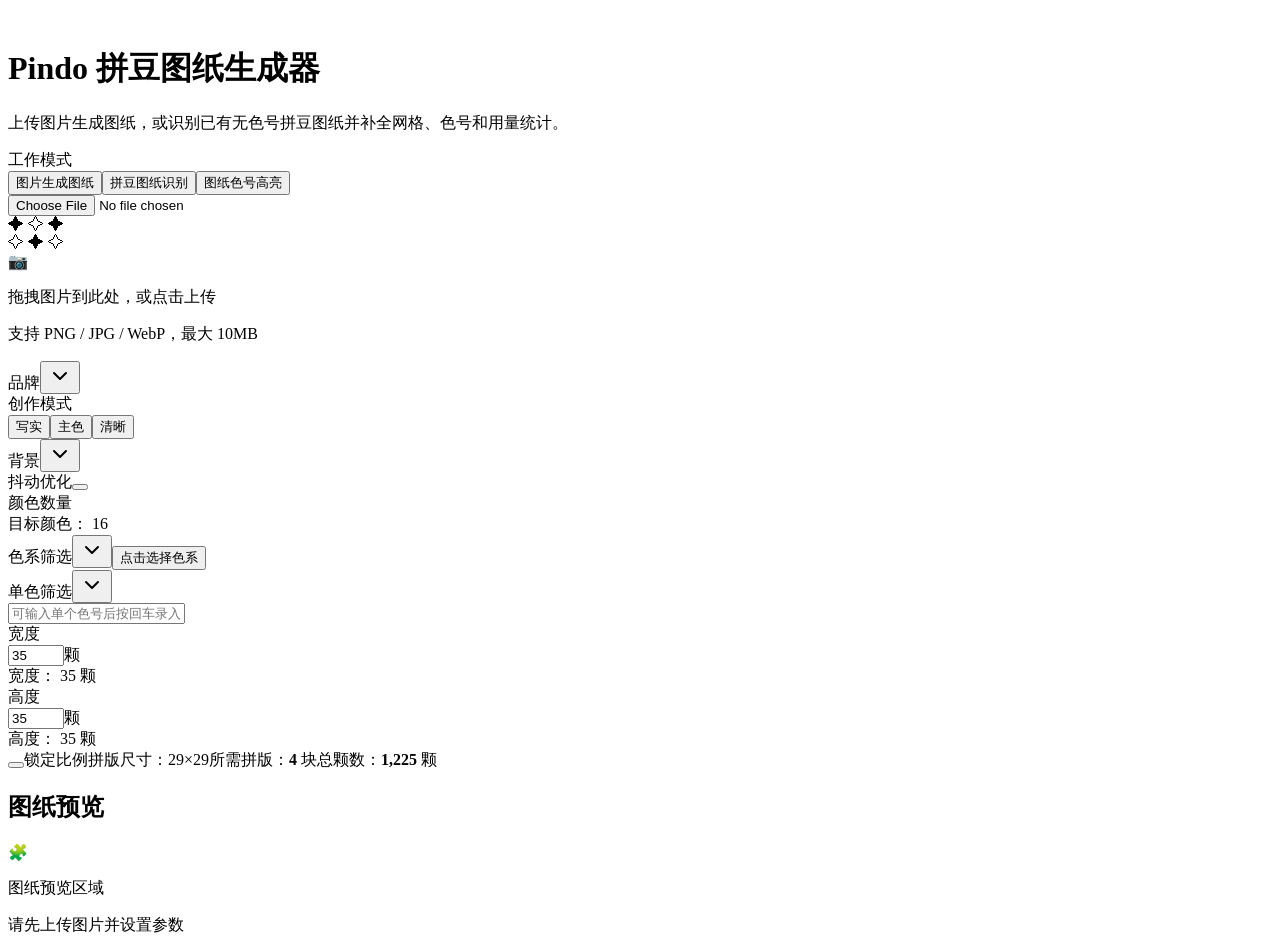
==== commit 13f76f18: "feat: 标题旁图标与页签 favicon 换为插件 Logo，新增 site_logo 自定义链接" ====
--- a/webui/index.html
+++ b/webui/index.html
@@ -1 +1 @@
-<!DOCTYPE html><html lang="zh-CN"><head><meta charSet="utf-8"/><meta name="viewport" content="width=device-width, initial-scale=1"/><link rel="preload" href="/_next/static/media/b5893709a5ec98ee-s.p.1fehh6s44i8sz.woff2" as="font" crossorigin="" type="font/woff2"/><link rel="preload" href="/_next/static/media/f141b5b7abe57afc-s.p.380f-mwhk0aej.woff2" as="font" crossorigin="" type="font/woff2"/><link rel="stylesheet" href="/_next/static/chunks/0ykahb1membmv.css" data-precedence="next"/><link rel="preload" as="script" fetchPriority="low" href="/_next/static/chunks/310vm2bl3xxpt.js"/><script src="/_next/static/chunks/2tswzwt7g9k6a.js" async=""></script><script src="/_next/static/chunks/3byuobrkyz9bj.js" async=""></script><script src="/_next/static/chunks/10647oklcpsvw.js" async=""></script><script src="/_next/static/chunks/turbopack-00op33eool8q1.js" async=""></script><script src="/_next/static/chunks/1kcn82bcwi37t.js" async="" crossorigin=""></script><script src="/_next/static/chunks/1bl_3_69xp36w.js" async="" crossorigin=""></script><script src="/_next/static/chunks/32cxjawxu-97v.js" async="" crossorigin=""></script><title>Pindo 拼豆图纸生成器</title><meta name="description" content="本地拼豆图纸生成器。上传图片，选择品牌、颜色筛选、尺寸和创作模式，导出带色号与用量统计的拼豆图纸。"/><link rel="manifest" href="/manifest.json"/><meta name="keywords" content="拼豆,图纸生成器,perler beads,hama beads,artkal beads,pixel art,bead pattern,拼豆图纸,像素画"/><meta name="theme-color" content="#F472B6"/><meta name="apple-mobile-web-app-capable" content="yes"/><meta name="apple-mobile-web-app-status-bar-style" content="default"/><meta property="og:title" content="Pindo 拼豆图纸生成器"/><meta property="og:description" content="上传图片生成带色号和用量统计的拼豆图纸。"/><meta property="og:type" content="website"/><meta name="twitter:card" content="summary"/><meta name="twitter:title" content="Pindo 拼豆图纸生成器"/><meta name="twitter:description" content="上传图片生成带色号和用量统计的拼豆图纸。"/><link rel="icon" href="/favicon.ico?favicon.2vob68tjqpejf.ico" sizes="256x256" type="image/x-icon"/><meta name="next-size-adjust" content=""/><link rel="apple-touch-icon" href="/icon-192.png"/><script src="/_next/static/chunks/0cz1d0mv5g_q7.js" noModule=""></script></head><body class="varela_round_a5d31690-module__BFWpQG__variable nunito_sans_6d486aea-module__lfWxTW__variable antialiased"><div hidden=""><!--$--><!--/$--></div><main class="min-h-screen bg-[#f7f4ee] text-gray-900"><div class="mx-auto max-w-[1500px] px-5 py-5"><header class="mb-5 flex flex-wrap items-center justify-between gap-3 border-b border-gray-200 pb-4"><div><div class="flex items-center gap-2.5"><a href="https://github.com/muqing-kg/astrbot_plugin_pindo" target="_blank" rel="noopener noreferrer" aria-label="GitHub 仓库" title="GitHub 仓库" class="inline-flex h-9 w-9 shrink-0 items-center justify-center rounded-full bg-gray-900 text-white transition hover:bg-gray-700"><svg viewBox="0 0 16 16" width="18" height="18" fill="currentColor" aria-hidden="true"><path d="M8 0c4.42 0 8 3.58 8 8a8.013 8.013 0 0 1-5.45 7.59c-.4.08-.55-.17-.55-.38 0-.27.01-1.13.01-2.2 0-.75-.25-1.23-.54-1.48 1.78-.2 3.65-.88 3.65-3.95 0-.87-.31-1.59-.82-2.15.08-.2.36-1.02-.08-2.12 0 0-.67-.22-2.2-.82a7.42 7.42 0 0 0-4 0c-1.53.6-2.2.82-2.2.82-.44 1.1-.16 1.92-.08 2.12-.51.56-.82 1.28-.82 2.15 0 3.06 1.86 3.75 3.64 3.95-.23.2-.44.55-.51 1.07-.46.21-1.61.55-2.33-.66-.15-.24-.6-.83-1.23-.82-.67.01-.27.38.01.53.34.19.73.55.82 1.13.16.45.68 1.31 2.69.94 0 .67.01 1.3.01 1.49 0 .21-.15.45-.55.38A7.995 7.995 0 0 1 0 8c0-4.42 3.58-8 8-8Z"></path></svg></a><h1 class="text-2xl font-bold tracking-tight">Pindo 拼豆图纸生成器</h1></div><p class="mt-1 text-sm text-gray-500">上传图片生成图纸，或识别已有无色号拼豆图纸并补全网格、色号和用量统计。</p></div><div class="flex flex-wrap items-center gap-3 text-sm text-gray-600"></div></header><div class="grid gap-5 xl:grid-cols-[520px_1fr]"><aside class="space-y-5"><div class="rounded-xl border border-gray-200 bg-white p-4 shadow-sm"><div class="mb-3 text-sm font-semibold text-gray-700">工作模式</div><div class="relative grid grid-cols-3 rounded-full bg-gray-100 p-1 text-sm font-medium"><span class="absolute bottom-1 left-1 top-1 w-[calc(33.333%-0.25rem)] rounded-full bg-emerald-500 shadow transition-transform translate-x-0"></span><button type="button" class="relative z-10 rounded-full px-3 py-2 transition text-white">图片生成图纸</button><button type="button" class="relative z-10 rounded-full px-3 py-2 transition text-gray-600">拼豆图纸识别</button><button type="button" class="relative z-10 rounded-full px-3 py-2 transition text-gray-600">图纸色号高亮</button></div></div><div class="card-premium overflow-hidden"><input type="file" accept="image/*" class="hidden"/><div class="p-12 text-center cursor-pointer transition-all border-2 border-dashed rounded-2xl m-1 relative overflow-hidden border-pink-300 dark:border-pink-800 hover:border-pink-400 dark:hover:border-pink-600 hover:bg-pink-50/50 dark:hover:bg-pink-950/10"><div class="absolute top-3 left-4 text-pink-200 dark:text-pink-900 text-xs select-none opacity-60">✦ ✧ ✦</div><div class="absolute bottom-3 right-4 text-fuchsia-200 dark:text-fuchsia-900 text-xs select-none opacity-60">✧ ✦ ✧</div><div class="absolute top-2 right-8 w-2 h-2 bg-pink-300 dark:bg-pink-800 rounded-sm rotate-45 opacity-40"></div><div class="absolute bottom-4 left-10 w-1.5 h-1.5 bg-fuchsia-300 dark:bg-fuchsia-800 rounded-sm rotate-12 opacity-40"></div><div class="space-y-4 relative"><div class="inline-flex items-center justify-center w-20 h-20 rounded-2xl bg-gradient-to-br from-pink-200 to-fuchsia-200 dark:from-pink-900/60 dark:to-fuchsia-900/60 text-4xl shadow-inner">📷</div><p class="text-lg font-bold bg-gradient-to-r from-pink-500 to-fuchsia-500 bg-clip-text text-transparent">拖拽图片到此处，或点击上传</p><p class="text-sm text-pink-300 dark:text-pink-600">支持 PNG / JPG / WebP，最大 10MB</p></div></div></div><div class="rounded-xl border border-gray-200 bg-white p-5 shadow-sm"><div class="grid gap-5"><div class="grid gap-4 md:grid-cols-3"><div class="space-y-2"><label data-slot="label" class="flex items-center gap-2 text-sm leading-none font-medium select-none group-data-[disabled=true]:pointer-events-none group-data-[disabled=true]:opacity-50 peer-disabled:cursor-not-allowed peer-disabled:opacity-50">品牌</label><button type="button" role="combobox" aria-expanded="false" aria-autocomplete="none" dir="ltr" data-state="closed" data-slot="select-trigger" data-size="default" class="border-input data-[placeholder]:text-muted-foreground [&amp;_svg:not([class*=&#x27;text-&#x27;])]:text-muted-foreground focus-visible:border-ring focus-visible:ring-ring/50 aria-invalid:ring-destructive/20 dark:aria-invalid:ring-destructive/40 aria-invalid:border-destructive dark:bg-input/30 dark:hover:bg-input/50 flex w-fit items-center justify-between gap-2 rounded-md border px-3 py-2 text-sm whitespace-nowrap shadow-xs transition-[color,box-shadow] outline-none focus-visible:ring-[3px] disabled:cursor-not-allowed disabled:opacity-50 data-[size=default]:h-9 data-[size=sm]:h-8 *:data-[slot=select-value]:line-clamp-1 *:data-[slot=select-value]:flex *:data-[slot=select-value]:items-center *:data-[slot=select-value]:gap-2 [&amp;_svg]:pointer-events-none [&amp;_svg]:shrink-0 [&amp;_svg:not([class*=&#x27;size-&#x27;])]:size-4 h-11 bg-white"><span data-slot="select-value" style="pointer-events:none"></span><svg xmlns="http://www.w3.org/2000/svg" width="24" height="24" viewBox="0 0 24 24" fill="none" stroke="currentColor" stroke-width="2" stroke-linecap="round" stroke-linejoin="round" class="lucide lucide-chevron-down size-4 opacity-50" aria-hidden="true"><path d="m6 9 6 6 6-6"></path></svg></button><select aria-hidden="true" tabindex="-1" style="position:absolute;border:0;width:1px;height:1px;padding:0;margin:-1px;overflow:hidden;clip:rect(0, 0, 0, 0);white-space:nowrap;word-wrap:normal"></select></div><div class="space-y-2"><label data-slot="label" class="flex items-center gap-2 text-sm leading-none font-medium select-none group-data-[disabled=true]:pointer-events-none group-data-[disabled=true]:opacity-50 peer-disabled:cursor-not-allowed peer-disabled:opacity-50">创作模式</label><div class="grid grid-cols-3 gap-2"><button type="button" class="h-11 rounded-lg border text-sm font-medium transition border-pink-500 bg-pink-50 text-pink-700">写实</button><button type="button" class="h-11 rounded-lg border text-sm font-medium transition border-gray-200 bg-white hover:border-pink-300">主色</button><button type="button" class="h-11 rounded-lg border text-sm font-medium transition border-gray-200 bg-white hover:border-pink-300">清晰</button></div></div><div class="space-y-2"><label data-slot="label" class="flex items-center gap-2 text-sm leading-none font-medium select-none group-data-[disabled=true]:pointer-events-none group-data-[disabled=true]:opacity-50 peer-disabled:cursor-not-allowed peer-disabled:opacity-50">背景</label><button type="button" role="combobox" aria-expanded="false" aria-autocomplete="none" dir="ltr" data-state="closed" data-slot="select-trigger" data-size="default" class="border-input data-[placeholder]:text-muted-foreground [&amp;_svg:not([class*=&#x27;text-&#x27;])]:text-muted-foreground focus-visible:border-ring focus-visible:ring-ring/50 aria-invalid:ring-destructive/20 dark:aria-invalid:ring-destructive/40 aria-invalid:border-destructive dark:bg-input/30 dark:hover:bg-input/50 flex w-fit items-center justify-between gap-2 rounded-md border px-3 py-2 text-sm whitespace-nowrap shadow-xs transition-[color,box-shadow] outline-none focus-visible:ring-[3px] disabled:cursor-not-allowed disabled:opacity-50 data-[size=default]:h-9 data-[size=sm]:h-8 *:data-[slot=select-value]:line-clamp-1 *:data-[slot=select-value]:flex *:data-[slot=select-value]:items-center *:data-[slot=select-value]:gap-2 [&amp;_svg]:pointer-events-none [&amp;_svg]:shrink-0 [&amp;_svg:not([class*=&#x27;size-&#x27;])]:size-4 h-11 bg-white"><span data-slot="select-value" style="pointer-events:none"></span><svg xmlns="http://www.w3.org/2000/svg" width="24" height="24" viewBox="0 0 24 24" fill="none" stroke="currentColor" stroke-width="2" stroke-linecap="round" stroke-linejoin="round" class="lucide lucide-chevron-down size-4 opacity-50" aria-hidden="true"><path d="m6 9 6 6 6-6"></path></svg></button><select aria-hidden="true" tabindex="-1" style="position:absolute;border:0;width:1px;height:1px;padding:0;margin:-1px;overflow:hidden;clip:rect(0, 0, 0, 0);white-space:nowrap;word-wrap:normal"></select></div></div><div class="grid gap-4 md:grid-cols-[9rem_1fr] md:items-center"><label data-slot="label" class="flex items-center gap-2 font-medium select-none group-data-[disabled=true]:pointer-events-none group-data-[disabled=true]:opacity-50 peer-disabled:cursor-not-allowed peer-disabled:opacity-50 text-base">抖动优化</label><button type="button" role="switch" aria-checked="false" class="relative h-7 w-14 rounded-full transition-colors bg-gray-300"><span class="absolute left-1 top-1 h-5 w-5 rounded-full bg-white shadow transition-transform translate-x-0"></span></button></div><div class="grid gap-4 md:grid-cols-[9rem_1fr] md:items-center"><label data-slot="label" class="flex items-center gap-2 font-medium select-none group-data-[disabled=true]:pointer-events-none group-data-[disabled=true]:opacity-50 peer-disabled:cursor-not-allowed peer-disabled:opacity-50 text-base">颜色数量</label><div class="space-y-2"><span dir="ltr" data-orientation="horizontal" aria-disabled="false" data-slot="slider" class="relative flex w-full touch-none items-center select-none data-[disabled]:opacity-50 data-[orientation=vertical]:h-full data-[orientation=vertical]:min-h-44 data-[orientation=vertical]:w-auto data-[orientation=vertical]:flex-col" style="--radix-slider-thumb-transform:translateX(-50%)"><span data-orientation="horizontal" data-slot="slider-track" class="bg-muted relative grow overflow-hidden rounded-full data-[orientation=horizontal]:h-1.5 data-[orientation=horizontal]:w-full data-[orientation=vertical]:h-full data-[orientation=vertical]:w-1.5"><span data-orientation="horizontal" data-slot="slider-range" class="bg-primary absolute data-[orientation=horizontal]:h-full data-[orientation=vertical]:w-full" style="left:0%;right:69.38775510204081%"></span></span><span style="transform:var(--radix-slider-thumb-transform);position:absolute;left:calc(0% + 0px)"><span role="slider" aria-valuemin="1" aria-valuemax="50" aria-orientation="horizontal" data-orientation="horizontal" tabindex="0" data-slot="slider-thumb" class="border-primary ring-ring/50 block size-4 shrink-0 rounded-full border bg-white shadow-sm transition-[color,box-shadow] hover:ring-4 focus-visible:ring-4 focus-visible:outline-hidden disabled:pointer-events-none disabled:opacity-50" style="display:none" data-radix-collection-item=""></span></span><input style="display:none"/></span><div class="text-sm text-gray-700">目标颜色： <span class="font-semibold">16</span></div></div></div><div class="grid gap-4 md:grid-cols-[9rem_8rem_1fr] md:items-center"><label data-slot="label" class="flex items-center gap-2 font-medium select-none group-data-[disabled=true]:pointer-events-none group-data-[disabled=true]:opacity-50 peer-disabled:cursor-not-allowed peer-disabled:opacity-50 text-base">色系筛选</label><button type="button" role="combobox" aria-expanded="false" aria-autocomplete="none" dir="ltr" data-state="closed" data-slot="select-trigger" data-size="default" class="border-input data-[placeholder]:text-muted-foreground [&amp;_svg:not([class*=&#x27;text-&#x27;])]:text-muted-foreground focus-visible:border-ring focus-visible:ring-ring/50 aria-invalid:ring-destructive/20 dark:aria-invalid:ring-destructive/40 aria-invalid:border-destructive dark:bg-input/30 dark:hover:bg-input/50 flex items-center justify-between gap-2 rounded-md border px-3 py-2 text-sm whitespace-nowrap shadow-xs transition-[color,box-shadow] outline-none focus-visible:ring-[3px] disabled:cursor-not-allowed disabled:opacity-50 data-[size=default]:h-9 data-[size=sm]:h-8 *:data-[slot=select-value]:line-clamp-1 *:data-[slot=select-value]:flex *:data-[slot=select-value]:items-center *:data-[slot=select-value]:gap-2 [&amp;_svg]:pointer-events-none [&amp;_svg]:shrink-0 [&amp;_svg:not([class*=&#x27;size-&#x27;])]:size-4 h-11 w-32 bg-white"><span data-slot="select-value" style="pointer-events:none"></span><svg xmlns="http://www.w3.org/2000/svg" width="24" height="24" viewBox="0 0 24 24" fill="none" stroke="currentColor" stroke-width="2" stroke-linecap="round" stroke-linejoin="round" class="lucide lucide-chevron-down size-4 opacity-50" aria-hidden="true"><path d="m6 9 6 6 6-6"></path></svg></button><select aria-hidden="true" tabindex="-1" style="position:absolute;border:0;width:1px;height:1px;padding:0;margin:-1px;overflow:hidden;clip:rect(0, 0, 0, 0);white-space:nowrap;word-wrap:normal"></select><button type="button" class="min-h-11 rounded-lg border border-gray-300 bg-white px-3 text-left text-sm text-gray-700">点击选择色系</button></div><div class="grid gap-4 md:grid-cols-[9rem_8rem_1fr] md:items-center"><label data-slot="label" class="flex items-center gap-2 font-medium select-none group-data-[disabled=true]:pointer-events-none group-data-[disabled=true]:opacity-50 peer-disabled:cursor-not-allowed peer-disabled:opacity-50 text-base">单色筛选</label><button type="button" role="combobox" aria-expanded="false" aria-autocomplete="none" dir="ltr" data-state="closed" data-slot="select-trigger" data-size="default" class="border-input data-[placeholder]:text-muted-foreground [&amp;_svg:not([class*=&#x27;text-&#x27;])]:text-muted-foreground focus-visible:border-ring focus-visible:ring-ring/50 aria-invalid:ring-destructive/20 dark:aria-invalid:ring-destructive/40 aria-invalid:border-destructive dark:bg-input/30 dark:hover:bg-input/50 flex items-center justify-between gap-2 rounded-md border px-3 py-2 text-sm whitespace-nowrap shadow-xs transition-[color,box-shadow] outline-none focus-visible:ring-[3px] disabled:cursor-not-allowed disabled:opacity-50 data-[size=default]:h-9 data-[size=sm]:h-8 *:data-[slot=select-value]:line-clamp-1 *:data-[slot=select-value]:flex *:data-[slot=select-value]:items-center *:data-[slot=select-value]:gap-2 [&amp;_svg]:pointer-events-none [&amp;_svg]:shrink-0 [&amp;_svg:not([class*=&#x27;size-&#x27;])]:size-4 h-11 w-32 bg-white"><span data-slot="select-value" style="pointer-events:none"></span><svg xmlns="http://www.w3.org/2000/svg" width="24" height="24" viewBox="0 0 24 24" fill="none" stroke="currentColor" stroke-width="2" stroke-linecap="round" stroke-linejoin="round" class="lucide lucide-chevron-down size-4 opacity-50" aria-hidden="true"><path d="m6 9 6 6 6-6"></path></svg></button><select aria-hidden="true" tabindex="-1" style="position:absolute;border:0;width:1px;height:1px;padding:0;margin:-1px;overflow:hidden;clip:rect(0, 0, 0, 0);white-space:nowrap;word-wrap:normal"></select><div class="min-h-11 rounded-lg border border-gray-300 bg-white px-3 py-2"><input placeholder="可输入单个色号后按回车录入，点击已录入色号可删除" class="w-full bg-transparent text-sm outline-none" value=""/></div></div><div class="grid gap-4 md:grid-cols-[9rem_1fr] md:items-center"><label data-slot="label" class="flex items-center gap-2 font-medium select-none group-data-[disabled=true]:pointer-events-none group-data-[disabled=true]:opacity-50 peer-disabled:cursor-not-allowed peer-disabled:opacity-50 text-base">宽度</label><div class="space-y-2"><div class="flex items-center gap-3"><span dir="ltr" data-orientation="horizontal" aria-disabled="false" data-slot="slider" class="relative flex w-full touch-none items-center select-none data-[disabled]:opacity-50 data-[orientation=vertical]:h-full data-[orientation=vertical]:min-h-44 data-[orientation=vertical]:w-auto data-[orientation=vertical]:flex-col flex-1" style="--radix-slider-thumb-transform:translateX(-50%)"><span data-orientation="horizontal" data-slot="slider-track" class="bg-muted relative grow overflow-hidden rounded-full data-[orientation=horizontal]:h-1.5 data-[orientation=horizontal]:w-full data-[orientation=vertical]:h-full data-[orientation=vertical]:w-1.5"><span data-orientation="horizontal" data-slot="slider-range" class="bg-primary absolute data-[orientation=horizontal]:h-full data-[orientation=vertical]:w-full" style="left:0%;right:82.91457286432161%"></span></span><span style="transform:var(--radix-slider-thumb-transform);position:absolute;left:calc(0% + 0px)"><span role="slider" aria-valuemin="1" aria-valuemax="200" aria-orientation="horizontal" data-orientation="horizontal" tabindex="0" data-slot="slider-thumb" class="border-primary ring-ring/50 block size-4 shrink-0 rounded-full border bg-white shadow-sm transition-[color,box-shadow] hover:ring-4 focus-visible:ring-4 focus-visible:outline-hidden disabled:pointer-events-none disabled:opacity-50" style="display:none" data-radix-collection-item=""></span></span><input style="display:none"/></span><label class="flex shrink-0 items-center gap-1 text-sm text-gray-500"><input type="number" min="1" max="200" class="h-9 w-16 rounded-lg border border-pink-200 bg-white px-2 text-center font-semibold text-gray-800 outline-none focus:border-pink-500" value="35"/><span>颗</span></label></div><div class="text-sm text-gray-700">宽度： <span class="font-semibold">35</span> 颗</div></div></div><div class="grid gap-4 md:grid-cols-[9rem_1fr] md:items-center"><label data-slot="label" class="flex items-center gap-2 font-medium select-none group-data-[disabled=true]:pointer-events-none group-data-[disabled=true]:opacity-50 peer-disabled:cursor-not-allowed peer-disabled:opacity-50 text-base">高度</label><div class="space-y-2"><div class="flex items-center gap-3"><span dir="ltr" data-orientation="horizontal" aria-disabled="false" data-slot="slider" class="relative flex w-full touch-none items-center select-none data-[disabled]:opacity-50 data-[orientation=vertical]:h-full data-[orientation=vertical]:min-h-44 data-[orientation=vertical]:w-auto data-[orientation=vertical]:flex-col flex-1" style="--radix-slider-thumb-transform:translateX(-50%)"><span data-orientation="horizontal" data-slot="slider-track" class="bg-muted relative grow overflow-hidden rounded-full data-[orientation=horizontal]:h-1.5 data-[orientation=horizontal]:w-full data-[orientation=vertical]:h-full data-[orientation=vertical]:w-1.5"><span data-orientation="horizontal" data-slot="slider-range" class="bg-primary absolute data-[orientation=horizontal]:h-full data-[orientation=vertical]:w-full" style="left:0%;right:82.91457286432161%"></span></span><span style="transform:var(--radix-slider-thumb-transform);position:absolute;left:calc(0% + 0px)"><span role="slider" aria-valuemin="1" aria-valuemax="200" aria-orientation="horizontal" data-orientation="horizontal" tabindex="0" data-slot="slider-thumb" class="border-primary ring-ring/50 block size-4 shrink-0 rounded-full border bg-white shadow-sm transition-[color,box-shadow] hover:ring-4 focus-visible:ring-4 focus-visible:outline-hidden disabled:pointer-events-none disabled:opacity-50" style="display:none" data-radix-collection-item=""></span></span><input style="display:none"/></span><label class="flex shrink-0 items-center gap-1 text-sm text-gray-500"><input type="number" min="1" max="200" class="h-9 w-16 rounded-lg border border-pink-200 bg-white px-2 text-center font-semibold text-gray-800 outline-none focus:border-pink-500" value="35"/><span>颗</span></label></div><div class="text-sm text-gray-700">高度： <span class="font-semibold">35</span> 颗</div></div></div><div class="flex flex-wrap items-center gap-x-6 gap-y-2 rounded-lg border border-gray-200 bg-gray-50 px-4 py-3 text-sm text-gray-700"><label class="flex cursor-pointer items-center gap-2"><button type="button" role="switch" aria-checked="false" data-state="unchecked" value="on" data-slot="switch" data-size="default" class="peer data-[state=checked]:bg-primary data-[state=unchecked]:bg-input focus-visible:border-ring focus-visible:ring-ring/50 dark:data-[state=unchecked]:bg-input/80 group/switch inline-flex shrink-0 items-center rounded-full border border-transparent shadow-xs transition-all outline-none focus-visible:ring-[3px] disabled:cursor-not-allowed disabled:opacity-50 data-[size=default]:h-[1.15rem] data-[size=default]:w-8 data-[size=sm]:h-3.5 data-[size=sm]:w-6"><span data-state="unchecked" data-slot="switch-thumb" class="bg-background dark:data-[state=unchecked]:bg-foreground dark:data-[state=checked]:bg-primary-foreground pointer-events-none block rounded-full ring-0 transition-transform group-data-[size=default]/switch:size-4 group-data-[size=sm]/switch:size-3 data-[state=checked]:translate-x-[calc(100%-2px)] data-[state=unchecked]:translate-x-0"></span></button><input type="checkbox" aria-hidden="true" tabindex="-1" style="position:absolute;pointer-events:none;opacity:0;margin:0;transform:translateX(-100%)" value="on"/>锁定比例</label><span>拼版尺寸：<!-- -->29<!-- -->×<!-- -->29</span><span>所需拼版：<b>4</b> 块</span><span>总颗数：<b>1,225</b> 颗</span></div></div></div></aside><section class="min-w-0 rounded-xl border border-gray-200 bg-white p-4 shadow-sm"><div class="mb-3 flex flex-wrap items-center justify-between gap-3"><h2 class="text-lg font-semibold">图纸预览</h2><div class="flex items-center gap-3"></div></div><div class="flex min-h-[420px] flex-col items-center justify-center rounded-xl border border-dashed border-gray-300 bg-gray-50 text-center"><div class="text-5xl">🧩</div><p class="mt-4 text-sm text-gray-500">图纸预览区域</p><p class="mt-1 text-xs text-gray-400">请先上传图片并设置参数</p></div></section></div></div></main><!--$--><!--/$--><script>if('serviceWorker' in navigator)navigator.serviceWorker.register('/sw.js')</script><script src="/_next/static/chunks/310vm2bl3xxpt.js" id="_R_" async=""></script><script>(self.__next_f=self.__next_f||[]).push([0])</script><script>self.__next_f.push([1,"1:\"$Sreact.fragment\"\n2:I[2942,[\"/_next/static/chunks/1kcn82bcwi37t.js\"],\"I18nProvider\"]\n3:I[39756,[\"/_next/static/chunks/1kcn82bcwi37t.js\"],\"default\"]\n4:I[37457,[\"/_next/static/chunks/1kcn82bcwi37t.js\"],\"default\"]\n5:I[47257,[\"/_next/static/chunks/1kcn82bcwi37t.js\"],\"ClientPageRoot\"]\n6:I[31713,[\"/_next/static/chunks/1kcn82bcwi37t.js\",\"/_next/static/chunks/1bl_3_69xp36w.js\",\"/_next/static/chunks/32cxjawxu-97v.js\"],\"default\"]\n9:I[97367,[\"/_next/static/chunks/1kcn82bcwi37t.js\"],\"OutletBoundary\"]\na:\"$Sreact.suspense\"\nc:I[97367,[\"/_next/static/chunks/1kcn82bcwi37t.js\"],\"ViewportBoundary\"]\ne:I[97367,[\"/_next/static/chunks/1kcn82bcwi37t.js\"],\"MetadataBoundary\"]\n10:I[68027,[\"/_next/static/chunks/1kcn82bcwi37t.js\"],\"default\",1]\n:HL[\"/_next/static/chunks/0ykahb1membmv.css\",\"style\"]\n:HL[\"/_next/static/media/b5893709a5ec98ee-s.p.1fehh6s44i8sz.woff2\",\"font\",{\"crossOrigin\":\"\",\"type\":\"font/woff2\"}]\n:HL[\"/_next/static/media/f141b5b7abe57afc-s.p.380f-mwhk0aej.woff2\",\"font\",{\"crossOrigin\":\"\",\"type\":\"font/woff2\"}]\n0:{\"P\":null,\"c\":[\"\",\"\"],\"q\":\"\",\"i\":false,\"f\":[[[\"\",{\"children\":[\"__PAGE__\",{},\"$undefined\",\"$undefined\",4608]},\"$undefined\",\"$undefined\",4624],[[\"$\",\"$1\",\"c\",{\"children\":[[[\"$\",\"link\",\"0\",{\"rel\":\"stylesheet\",\"href\":\"/_next/static/chunks/0ykahb1membmv.css\",\"precedence\":\"next\",\"crossOrigin\":\"$undefined\",\"nonce\":\"$undefined\"}],[\"$\",\"script\",\"script-0\",{\"src\":\"/_next/static/chunks/1kcn82bcwi37t.js\",\"async\":true,\"nonce\":\"$undefined\"}]],[\"$\",\"html\",null,{\"lang\":\"zh-CN\",\"children\":[[\"$\",\"head\",null,{\"children\":[\"$\",\"link\",null,{\"rel\":\"apple-touch-icon\",\"href\":\"/icon-192.png\"}]}],[\"$\",\"body\",null,{\"className\":\"varela_round_a5d31690-module__BFWpQG__variable nunito_sans_6d486aea-module__lfWxTW__variable antialiased\",\"children\":[[\"$\",\"$L2\",null,{\"children\":[\"$\",\"$L3\",null,{\"parallelRouterKey\":\"children\",\"error\":\"$undefined\",\"errorStyles\":\"$undefined\",\"errorScripts\":\"$undefined\",\"template\":[\"$\",\"$L4\",null,{}],\"templateStyles\":\"$undefined\",\"templateScripts\":\"$undefined\",\"notFound\":[[[\"$\",\"title\",null,{\"children\":\"404: This page could not be found.\"}],[\"$\",\"div\",null,{\"style\":{\"fontFamily\":\"system-ui,\\\"Segoe UI\\\",Roboto,Helvetica,Arial,sans-serif,\\\"Apple Color Emoji\\\",\\\"Segoe UI Emoji\\\"\",\"height\":\"100vh\",\"textAlign\":\"center\",\"display\":\"flex\",\"flexDirection\":\"column\",\"alignItems\":\"center\",\"justifyContent\":\"center\"},\"children\":[\"$\",\"div\",null,{\"children\":[[\"$\",\"style\",null,{\"dangerouslySetInnerHTML\":{\"__html\":\"body{color:#000;background:#fff;margin:0}.next-error-h1{border-right:1px solid rgba(0,0,0,.3)}@media (prefers-color-scheme:dark){body{color:#fff;background:#000}.next-error-h1{border-right:1px solid rgba(255,255,255,.3)}}\"}}],[\"$\",\"h1\",null,{\"className\":\"next-error-h1\",\"style\":{\"display\":\"inline-block\",\"margin\":\"0 20px 0 0\",\"padding\":\"0 23px 0 0\",\"fontSize\":24,\"fontWeight\":500,\"verticalAlign\":\"top\",\"lineHeight\":\"49px\"},\"children\":404}],[\"$\",\"div\",null,{\"style\":{\"display\":\"inline-block\"},\"children\":[\"$\",\"h2\",null,{\"style\":{\"fontSize\":14,\"fontWeight\":400,\"lineHeight\":\"49px\",\"margin\":0},\"children\":\"This page could not be found.\"}]}]]}]}]],[]],\"forbidden\":\"$undefined\",\"unauthorized\":\"$undefined\"}]}],[\"$\",\"script\",null,{\"dangerouslySetInnerHTML\":{\"__html\":\"if('serviceWorker' in navigator)navigator.serviceWorker.register('/sw.js')\"}}]]}]]}]]}],{\"children\":[[\"$\",\"$1\",\"c\",{\"children\":[[\"$\",\"$L5\",null,{\"Component\":\"$6\",\"serverProvidedParams\":{\"searchParams\":{},\"params\":{},\"promises\":[\"$@7\",\"$@8\"]}}],[[\"$\",\"script\",\"script-0\",{\"src\":\"/_next/static/chunks/1bl_3_69xp36w.js\",\"async\":true,\"nonce\":\"$undefined\"}],[\"$\",\"script\",\"script-1\",{\"src\":\"/_next/static/chunks/32cxjawxu-97v.js\",\"async\":true,\"nonce\":\"$undefined\"}]],[\"$\",\"$L9\",null,{\"children\":[\"$\",\"$a\",null,{\"name\":\"Next.MetadataOutlet\",\"children\":\"$@b\"}]}]]}],{},null,false,null]},null,false,null],[\"$\",\"$1\",\"h\",{\"children\":[null,[\"$\",\"$Lc\",null,{\"children\":\"$Ld\"}],[\"$\",\"div\",null,{\"hidden\":true,\"children\":[\"$\",\"$Le\",null,{\"children\":[\"$\",\"$a\",null,{\"name\":\"Next.Metadata\",\"children\":\"$Lf\"}]}]}],[\"$\",\"meta\",null,{\"name\":\"next-size-adjust\",\"content\":\"\"}]]}],false]],\"m\":\"$undefined\",\"G\":[\"$10\",[[\"$\",\"link\",\"0\",{\"rel\":\"stylesheet\",\"href\":\"/_next/static/chunks/0ykahb1membmv.css\",\"precedence\":\"next\",\"crossOrigin\":\"$undefined\",\"nonce\":\"$undefined\"}]]],\"S\":true,\"h\":null,\"r\":\"$undefined\",\"s\":\"$undefined\",\"a\":\"$undefined\",\"l\":\"$undefined\",\"p\":\"$undefined\",\"d\":\"$undefined\",\"b\":\"OuNM0TqUKR_TkYqxeIVPw\"}\n7:{}\n8:\"$0:f:0:1:1:children:0:props:children:0:props:serverProvidedParams:params\"\nd:[[\"$\",\"meta\",\"0\",{\"charSet\":\"utf-8\"}],[\"$\",\"meta\",\"1\",{\"name\":\"viewport\",\"content\":\"width=device-width, initial-scale=1\"}]]\n11:I[27201,[\"/_next/static/chunks/1kcn82bcwi37t.js\"],\"IconMark\"]\nb:null\nf:[[\"$\",\"title\",\"0\",{\"children\":\"Pindo 拼豆图纸生成器\"}],[\"$\",\"meta\",\"1\",{\"name\":\"description\",\"content\":\"本地拼豆图纸生成器。上传图片，选择品牌、颜色筛选、尺寸和创作模式，导出带色号与用量统计的拼豆图纸。\"}],[\"$\",\"link\",\"2\",{\"rel\":\"manifest\",\"href\":\"/manifest.json\",\"crossOrigin\":\"$undefined\"}],[\"$\",\"meta\",\"3\",{\"name\":\"keywords\",\"content\":\"拼豆,图纸生成器,perler beads,hama beads,artkal beads,pixel art,bead pattern,拼豆图纸,像素画\"}],[\"$\",\"meta\",\"4\",{\"name\":\"theme-color\",\"content\":\"#F472B6\"}],[\"$\",\"meta\",\"5\",{\"name\":\"apple-mobile-web-app-capable\",\"content\":\"yes\"}],[\"$\",\"meta\",\"6\",{\"name\":\"apple-mobile-web-app-status-bar-style\",\"content\":\"default\"}],[\"$\",\"meta\",\"7\",{\"property\":\"og:title\",\"content\":\"Pindo 拼豆图纸生成器\"}],[\"$\",\"meta\",\"8\",{\"property\":\"og:description\",\"content\":\"上传图片生成带色号和用量统计的拼豆图纸。\"}],[\"$\",\"meta\",\"9\",{\"property\":\"og:type\",\"content\":\"website\"}],[\"$\",\"meta\",\"10\",{\"name\":\"twitter:card\",\"content\":\"summary\"}],[\"$\",\"meta\",\"11\",{\"name\":\"twitter:title\",\"content\":\"Pindo 拼豆图纸生成器\"}],[\"$\",\"meta\",\"12\",{\"name\":\"twitter:description\",\"content\":\"上传图片生成带色号和用量统计的拼豆图纸。\"}],[\"$\",\"link\",\"13\",{\"rel\":\"icon\",\"href\":\"/favicon.ico?favicon.2vob68tjqpejf.ico\",\"sizes\":\"256x256\",\"type\":\"image/x-icon\"}],[\"$\",\"$L11\",\"14\",{}]]\n"])</script></body></html>+<!DOCTYPE html><html lang="zh-CN"><head><meta charSet="utf-8"/><meta name="viewport" content="width=device-width, initial-scale=1"/><link rel="preload" href="/_next/static/media/b5893709a5ec98ee-s.p.1fehh6s44i8sz.woff2" as="font" crossorigin="" type="font/woff2"/><link rel="preload" href="/_next/static/media/f141b5b7abe57afc-s.p.380f-mwhk0aej.woff2" as="font" crossorigin="" type="font/woff2"/><link rel="preload" as="image" href="__SITE_LOGO__"/><link rel="stylesheet" href="/_next/static/chunks/3um7o_pds9eu6.css" data-precedence="next"/><link rel="preload" as="script" fetchPriority="low" href="/_next/static/chunks/310vm2bl3xxpt.js"/><script src="/_next/static/chunks/2tswzwt7g9k6a.js" async=""></script><script src="/_next/static/chunks/3byuobrkyz9bj.js" async=""></script><script src="/_next/static/chunks/10647oklcpsvw.js" async=""></script><script src="/_next/static/chunks/turbopack-00op33eool8q1.js" async=""></script><script src="/_next/static/chunks/1kcn82bcwi37t.js" async="" crossorigin=""></script><script src="/_next/static/chunks/1bl_3_69xp36w.js" async="" crossorigin=""></script><script src="/_next/static/chunks/0dviy88z-0xiv.js" async="" crossorigin=""></script><title>Pindo 拼豆图纸生成器</title><meta name="description" content="本地拼豆图纸生成器。上传图片，选择品牌、颜色筛选、尺寸和创作模式，导出带色号与用量统计的拼豆图纸。"/><link rel="manifest" href="/manifest.json"/><meta name="keywords" content="拼豆,图纸生成器,perler beads,hama beads,artkal beads,pixel art,bead pattern,拼豆图纸,像素画"/><meta name="theme-color" content="#F472B6"/><meta name="apple-mobile-web-app-capable" content="yes"/><meta name="apple-mobile-web-app-status-bar-style" content="default"/><meta property="og:title" content="Pindo 拼豆图纸生成器"/><meta property="og:description" content="上传图片生成带色号和用量统计的拼豆图纸。"/><meta property="og:type" content="website"/><meta name="twitter:card" content="summary"/><meta name="twitter:title" content="Pindo 拼豆图纸生成器"/><meta name="twitter:description" content="上传图片生成带色号和用量统计的拼豆图纸。"/><meta name="next-size-adjust" content=""/><link rel="icon" type="image/png" href="__SITE_LOGO__"/><link rel="apple-touch-icon" href="__SITE_LOGO__"/><script src="/_next/static/chunks/0cz1d0mv5g_q7.js" noModule=""></script></head><body class="varela_round_a5d31690-module__BFWpQG__variable nunito_sans_6d486aea-module__lfWxTW__variable antialiased"><div hidden=""><!--$--><!--/$--></div><main class="min-h-screen bg-[#f7f4ee] text-gray-900"><div class="mx-auto max-w-[1500px] px-5 py-5"><header class="mb-5 flex flex-wrap items-center justify-between gap-3 border-b border-gray-200 pb-4"><div><div class="flex items-center gap-2.5"><a href="https://github.com/muqing-kg/astrbot_plugin_pindo" target="_blank" rel="noopener noreferrer" aria-label="插件仓库" title="插件仓库" class="inline-flex shrink-0 items-center justify-center"><img src="__SITE_LOGO__" alt="" class="h-9 w-9 rounded-full"/></a><h1 class="text-2xl font-bold tracking-tight">Pindo 拼豆图纸生成器</h1></div><p class="mt-1 text-sm text-gray-500">上传图片生成图纸，或识别已有无色号拼豆图纸并补全网格、色号和用量统计。</p></div><div class="flex flex-wrap items-center gap-3 text-sm text-gray-600"></div></header><div class="grid gap-5 xl:grid-cols-[520px_1fr]"><aside class="space-y-5"><div class="rounded-xl border border-gray-200 bg-white p-4 shadow-sm"><div class="mb-3 text-sm font-semibold text-gray-700">工作模式</div><div class="relative grid grid-cols-3 rounded-full bg-gray-100 p-1 text-sm font-medium"><span class="absolute bottom-1 left-1 top-1 w-[calc(33.333%-0.25rem)] rounded-full bg-emerald-500 shadow transition-transform translate-x-0"></span><button type="button" class="relative z-10 rounded-full px-3 py-2 transition text-white">图片生成图纸</button><button type="button" class="relative z-10 rounded-full px-3 py-2 transition text-gray-600">拼豆图纸识别</button><button type="button" class="relative z-10 rounded-full px-3 py-2 transition text-gray-600">图纸色号高亮</button></div></div><div class="card-premium overflow-hidden"><input type="file" accept="image/*" class="hidden"/><div class="p-12 text-center cursor-pointer transition-all border-2 border-dashed rounded-2xl m-1 relative overflow-hidden border-pink-300 dark:border-pink-800 hover:border-pink-400 dark:hover:border-pink-600 hover:bg-pink-50/50 dark:hover:bg-pink-950/10"><div class="absolute top-3 left-4 text-pink-200 dark:text-pink-900 text-xs select-none opacity-60">✦ ✧ ✦</div><div class="absolute bottom-3 right-4 text-fuchsia-200 dark:text-fuchsia-900 text-xs select-none opacity-60">✧ ✦ ✧</div><div class="absolute top-2 right-8 w-2 h-2 bg-pink-300 dark:bg-pink-800 rounded-sm rotate-45 opacity-40"></div><div class="absolute bottom-4 left-10 w-1.5 h-1.5 bg-fuchsia-300 dark:bg-fuchsia-800 rounded-sm rotate-12 opacity-40"></div><div class="space-y-4 relative"><div class="inline-flex items-center justify-center w-20 h-20 rounded-2xl bg-gradient-to-br from-pink-200 to-fuchsia-200 dark:from-pink-900/60 dark:to-fuchsia-900/60 text-4xl shadow-inner">📷</div><p class="text-lg font-bold bg-gradient-to-r from-pink-500 to-fuchsia-500 bg-clip-text text-transparent">拖拽图片到此处，或点击上传</p><p class="text-sm text-pink-300 dark:text-pink-600">支持 PNG / JPG / WebP，最大 10MB</p></div></div></div><div class="rounded-xl border border-gray-200 bg-white p-5 shadow-sm"><div class="grid gap-5"><div class="grid gap-4 md:grid-cols-3"><div class="space-y-2"><label data-slot="label" class="flex items-center gap-2 text-sm leading-none font-medium select-none group-data-[disabled=true]:pointer-events-none group-data-[disabled=true]:opacity-50 peer-disabled:cursor-not-allowed peer-disabled:opacity-50">品牌</label><button type="button" role="combobox" aria-expanded="false" aria-autocomplete="none" dir="ltr" data-state="closed" data-slot="select-trigger" data-size="default" class="border-input data-[placeholder]:text-muted-foreground [&amp;_svg:not([class*=&#x27;text-&#x27;])]:text-muted-foreground focus-visible:border-ring focus-visible:ring-ring/50 aria-invalid:ring-destructive/20 dark:aria-invalid:ring-destructive/40 aria-invalid:border-destructive dark:bg-input/30 dark:hover:bg-input/50 flex w-fit items-center justify-between gap-2 rounded-md border px-3 py-2 text-sm whitespace-nowrap shadow-xs transition-[color,box-shadow] outline-none focus-visible:ring-[3px] disabled:cursor-not-allowed disabled:opacity-50 data-[size=default]:h-9 data-[size=sm]:h-8 *:data-[slot=select-value]:line-clamp-1 *:data-[slot=select-value]:flex *:data-[slot=select-value]:items-center *:data-[slot=select-value]:gap-2 [&amp;_svg]:pointer-events-none [&amp;_svg]:shrink-0 [&amp;_svg:not([class*=&#x27;size-&#x27;])]:size-4 h-11 bg-white"><span data-slot="select-value" style="pointer-events:none"></span><svg xmlns="http://www.w3.org/2000/svg" width="24" height="24" viewBox="0 0 24 24" fill="none" stroke="currentColor" stroke-width="2" stroke-linecap="round" stroke-linejoin="round" class="lucide lucide-chevron-down size-4 opacity-50" aria-hidden="true"><path d="m6 9 6 6 6-6"></path></svg></button><select aria-hidden="true" tabindex="-1" style="position:absolute;border:0;width:1px;height:1px;padding:0;margin:-1px;overflow:hidden;clip:rect(0, 0, 0, 0);white-space:nowrap;word-wrap:normal"></select></div><div class="space-y-2"><label data-slot="label" class="flex items-center gap-2 text-sm leading-none font-medium select-none group-data-[disabled=true]:pointer-events-none group-data-[disabled=true]:opacity-50 peer-disabled:cursor-not-allowed peer-disabled:opacity-50">创作模式</label><div class="grid grid-cols-3 gap-2"><button type="button" class="h-11 rounded-lg border text-sm font-medium transition border-pink-500 bg-pink-50 text-pink-700">写实</button><button type="button" class="h-11 rounded-lg border text-sm font-medium transition border-gray-200 bg-white hover:border-pink-300">主色</button><button type="button" class="h-11 rounded-lg border text-sm font-medium transition border-gray-200 bg-white hover:border-pink-300">清晰</button></div></div><div class="space-y-2"><label data-slot="label" class="flex items-center gap-2 text-sm leading-none font-medium select-none group-data-[disabled=true]:pointer-events-none group-data-[disabled=true]:opacity-50 peer-disabled:cursor-not-allowed peer-disabled:opacity-50">背景</label><button type="button" role="combobox" aria-expanded="false" aria-autocomplete="none" dir="ltr" data-state="closed" data-slot="select-trigger" data-size="default" class="border-input data-[placeholder]:text-muted-foreground [&amp;_svg:not([class*=&#x27;text-&#x27;])]:text-muted-foreground focus-visible:border-ring focus-visible:ring-ring/50 aria-invalid:ring-destructive/20 dark:aria-invalid:ring-destructive/40 aria-invalid:border-destructive dark:bg-input/30 dark:hover:bg-input/50 flex w-fit items-center justify-between gap-2 rounded-md border px-3 py-2 text-sm whitespace-nowrap shadow-xs transition-[color,box-shadow] outline-none focus-visible:ring-[3px] disabled:cursor-not-allowed disabled:opacity-50 data-[size=default]:h-9 data-[size=sm]:h-8 *:data-[slot=select-value]:line-clamp-1 *:data-[slot=select-value]:flex *:data-[slot=select-value]:items-center *:data-[slot=select-value]:gap-2 [&amp;_svg]:pointer-events-none [&amp;_svg]:shrink-0 [&amp;_svg:not([class*=&#x27;size-&#x27;])]:size-4 h-11 bg-white"><span data-slot="select-value" style="pointer-events:none"></span><svg xmlns="http://www.w3.org/2000/svg" width="24" height="24" viewBox="0 0 24 24" fill="none" stroke="currentColor" stroke-width="2" stroke-linecap="round" stroke-linejoin="round" class="lucide lucide-chevron-down size-4 opacity-50" aria-hidden="true"><path d="m6 9 6 6 6-6"></path></svg></button><select aria-hidden="true" tabindex="-1" style="position:absolute;border:0;width:1px;height:1px;padding:0;margin:-1px;overflow:hidden;clip:rect(0, 0, 0, 0);white-space:nowrap;word-wrap:normal"></select></div></div><div class="grid gap-4 md:grid-cols-[9rem_1fr] md:items-center"><label data-slot="label" class="flex items-center gap-2 font-medium select-none group-data-[disabled=true]:pointer-events-none group-data-[disabled=true]:opacity-50 peer-disabled:cursor-not-allowed peer-disabled:opacity-50 text-base">抖动优化</label><button type="button" role="switch" aria-checked="false" class="relative h-7 w-14 rounded-full transition-colors bg-gray-300"><span class="absolute left-1 top-1 h-5 w-5 rounded-full bg-white shadow transition-transform translate-x-0"></span></button></div><div class="grid gap-4 md:grid-cols-[9rem_1fr] md:items-center"><label data-slot="label" class="flex items-center gap-2 font-medium select-none group-data-[disabled=true]:pointer-events-none group-data-[disabled=true]:opacity-50 peer-disabled:cursor-not-allowed peer-disabled:opacity-50 text-base">颜色数量</label><div class="space-y-2"><span dir="ltr" data-orientation="horizontal" aria-disabled="false" data-slot="slider" class="relative flex w-full touch-none items-center select-none data-[disabled]:opacity-50 data-[orientation=vertical]:h-full data-[orientation=vertical]:min-h-44 data-[orientation=vertical]:w-auto data-[orientation=vertical]:flex-col" style="--radix-slider-thumb-transform:translateX(-50%)"><span data-orientation="horizontal" data-slot="slider-track" class="bg-muted relative grow overflow-hidden rounded-full data-[orientation=horizontal]:h-1.5 data-[orientation=horizontal]:w-full data-[orientation=vertical]:h-full data-[orientation=vertical]:w-1.5"><span data-orientation="horizontal" data-slot="slider-range" class="bg-primary absolute data-[orientation=horizontal]:h-full data-[orientation=vertical]:w-full" style="left:0%;right:69.38775510204081%"></span></span><span style="transform:var(--radix-slider-thumb-transform);position:absolute;left:calc(0% + 0px)"><span role="slider" aria-valuemin="1" aria-valuemax="50" aria-orientation="horizontal" data-orientation="horizontal" tabindex="0" data-slot="slider-thumb" class="border-primary ring-ring/50 block size-4 shrink-0 rounded-full border bg-white shadow-sm transition-[color,box-shadow] hover:ring-4 focus-visible:ring-4 focus-visible:outline-hidden disabled:pointer-events-none disabled:opacity-50" style="display:none" data-radix-collection-item=""></span></span><input style="display:none"/></span><div class="text-sm text-gray-700">目标颜色： <span class="font-semibold">16</span></div></div></div><div class="grid gap-4 md:grid-cols-[9rem_8rem_1fr] md:items-center"><label data-slot="label" class="flex items-center gap-2 font-medium select-none group-data-[disabled=true]:pointer-events-none group-data-[disabled=true]:opacity-50 peer-disabled:cursor-not-allowed peer-disabled:opacity-50 text-base">色系筛选</label><button type="button" role="combobox" aria-expanded="false" aria-autocomplete="none" dir="ltr" data-state="closed" data-slot="select-trigger" data-size="default" class="border-input data-[placeholder]:text-muted-foreground [&amp;_svg:not([class*=&#x27;text-&#x27;])]:text-muted-foreground focus-visible:border-ring focus-visible:ring-ring/50 aria-invalid:ring-destructive/20 dark:aria-invalid:ring-destructive/40 aria-invalid:border-destructive dark:bg-input/30 dark:hover:bg-input/50 flex items-center justify-between gap-2 rounded-md border px-3 py-2 text-sm whitespace-nowrap shadow-xs transition-[color,box-shadow] outline-none focus-visible:ring-[3px] disabled:cursor-not-allowed disabled:opacity-50 data-[size=default]:h-9 data-[size=sm]:h-8 *:data-[slot=select-value]:line-clamp-1 *:data-[slot=select-value]:flex *:data-[slot=select-value]:items-center *:data-[slot=select-value]:gap-2 [&amp;_svg]:pointer-events-none [&amp;_svg]:shrink-0 [&amp;_svg:not([class*=&#x27;size-&#x27;])]:size-4 h-11 w-32 bg-white"><span data-slot="select-value" style="pointer-events:none"></span><svg xmlns="http://www.w3.org/2000/svg" width="24" height="24" viewBox="0 0 24 24" fill="none" stroke="currentColor" stroke-width="2" stroke-linecap="round" stroke-linejoin="round" class="lucide lucide-chevron-down size-4 opacity-50" aria-hidden="true"><path d="m6 9 6 6 6-6"></path></svg></button><select aria-hidden="true" tabindex="-1" style="position:absolute;border:0;width:1px;height:1px;padding:0;margin:-1px;overflow:hidden;clip:rect(0, 0, 0, 0);white-space:nowrap;word-wrap:normal"></select><button type="button" class="min-h-11 rounded-lg border border-gray-300 bg-white px-3 text-left text-sm text-gray-700">点击选择色系</button></div><div class="grid gap-4 md:grid-cols-[9rem_8rem_1fr] md:items-center"><label data-slot="label" class="flex items-center gap-2 font-medium select-none group-data-[disabled=true]:pointer-events-none group-data-[disabled=true]:opacity-50 peer-disabled:cursor-not-allowed peer-disabled:opacity-50 text-base">单色筛选</label><button type="button" role="combobox" aria-expanded="false" aria-autocomplete="none" dir="ltr" data-state="closed" data-slot="select-trigger" data-size="default" class="border-input data-[placeholder]:text-muted-foreground [&amp;_svg:not([class*=&#x27;text-&#x27;])]:text-muted-foreground focus-visible:border-ring focus-visible:ring-ring/50 aria-invalid:ring-destructive/20 dark:aria-invalid:ring-destructive/40 aria-invalid:border-destructive dark:bg-input/30 dark:hover:bg-input/50 flex items-center justify-between gap-2 rounded-md border px-3 py-2 text-sm whitespace-nowrap shadow-xs transition-[color,box-shadow] outline-none focus-visible:ring-[3px] disabled:cursor-not-allowed disabled:opacity-50 data-[size=default]:h-9 data-[size=sm]:h-8 *:data-[slot=select-value]:line-clamp-1 *:data-[slot=select-value]:flex *:data-[slot=select-value]:items-center *:data-[slot=select-value]:gap-2 [&amp;_svg]:pointer-events-none [&amp;_svg]:shrink-0 [&amp;_svg:not([class*=&#x27;size-&#x27;])]:size-4 h-11 w-32 bg-white"><span data-slot="select-value" style="pointer-events:none"></span><svg xmlns="http://www.w3.org/2000/svg" width="24" height="24" viewBox="0 0 24 24" fill="none" stroke="currentColor" stroke-width="2" stroke-linecap="round" stroke-linejoin="round" class="lucide lucide-chevron-down size-4 opacity-50" aria-hidden="true"><path d="m6 9 6 6 6-6"></path></svg></button><select aria-hidden="true" tabindex="-1" style="position:absolute;border:0;width:1px;height:1px;padding:0;margin:-1px;overflow:hidden;clip:rect(0, 0, 0, 0);white-space:nowrap;word-wrap:normal"></select><div class="min-h-11 rounded-lg border border-gray-300 bg-white px-3 py-2"><input placeholder="可输入单个色号后按回车录入，点击已录入色号可删除" class="w-full bg-transparent text-sm outline-none" value=""/></div></div><div class="grid gap-4 md:grid-cols-[9rem_1fr] md:items-center"><label data-slot="label" class="flex items-center gap-2 font-medium select-none group-data-[disabled=true]:pointer-events-none group-data-[disabled=true]:opacity-50 peer-disabled:cursor-not-allowed peer-disabled:opacity-50 text-base">宽度</label><div class="space-y-2"><div class="flex items-center gap-3"><span dir="ltr" data-orientation="horizontal" aria-disabled="false" data-slot="slider" class="relative flex w-full touch-none items-center select-none data-[disabled]:opacity-50 data-[orientation=vertical]:h-full data-[orientation=vertical]:min-h-44 data-[orientation=vertical]:w-auto data-[orientation=vertical]:flex-col flex-1" style="--radix-slider-thumb-transform:translateX(-50%)"><span data-orientation="horizontal" data-slot="slider-track" class="bg-muted relative grow overflow-hidden rounded-full data-[orientation=horizontal]:h-1.5 data-[orientation=horizontal]:w-full data-[orientation=vertical]:h-full data-[orientation=vertical]:w-1.5"><span data-orientation="horizontal" data-slot="slider-range" class="bg-primary absolute data-[orientation=horizontal]:h-full data-[orientation=vertical]:w-full" style="left:0%;right:82.91457286432161%"></span></span><span style="transform:var(--radix-slider-thumb-transform);position:absolute;left:calc(0% + 0px)"><span role="slider" aria-valuemin="1" aria-valuemax="200" aria-orientation="horizontal" data-orientation="horizontal" tabindex="0" data-slot="slider-thumb" class="border-primary ring-ring/50 block size-4 shrink-0 rounded-full border bg-white shadow-sm transition-[color,box-shadow] hover:ring-4 focus-visible:ring-4 focus-visible:outline-hidden disabled:pointer-events-none disabled:opacity-50" style="display:none" data-radix-collection-item=""></span></span><input style="display:none"/></span><label class="flex shrink-0 items-center gap-1 text-sm text-gray-500"><input type="number" min="1" max="200" class="h-9 w-16 rounded-lg border border-pink-200 bg-white px-2 text-center font-semibold text-gray-800 outline-none focus:border-pink-500" value="35"/><span>颗</span></label></div><div class="text-sm text-gray-700">宽度： <span class="font-semibold">35</span> 颗</div></div></div><div class="grid gap-4 md:grid-cols-[9rem_1fr] md:items-center"><label data-slot="label" class="flex items-center gap-2 font-medium select-none group-data-[disabled=true]:pointer-events-none group-data-[disabled=true]:opacity-50 peer-disabled:cursor-not-allowed peer-disabled:opacity-50 text-base">高度</label><div class="space-y-2"><div class="flex items-center gap-3"><span dir="ltr" data-orientation="horizontal" aria-disabled="false" data-slot="slider" class="relative flex w-full touch-none items-center select-none data-[disabled]:opacity-50 data-[orientation=vertical]:h-full data-[orientation=vertical]:min-h-44 data-[orientation=vertical]:w-auto data-[orientation=vertical]:flex-col flex-1" style="--radix-slider-thumb-transform:translateX(-50%)"><span data-orientation="horizontal" data-slot="slider-track" class="bg-muted relative grow overflow-hidden rounded-full data-[orientation=horizontal]:h-1.5 data-[orientation=horizontal]:w-full data-[orientation=vertical]:h-full data-[orientation=vertical]:w-1.5"><span data-orientation="horizontal" data-slot="slider-range" class="bg-primary absolute data-[orientation=horizontal]:h-full data-[orientation=vertical]:w-full" style="left:0%;right:82.91457286432161%"></span></span><span style="transform:var(--radix-slider-thumb-transform);position:absolute;left:calc(0% + 0px)"><span role="slider" aria-valuemin="1" aria-valuemax="200" aria-orientation="horizontal" data-orientation="horizontal" tabindex="0" data-slot="slider-thumb" class="border-primary ring-ring/50 block size-4 shrink-0 rounded-full border bg-white shadow-sm transition-[color,box-shadow] hover:ring-4 focus-visible:ring-4 focus-visible:outline-hidden disabled:pointer-events-none disabled:opacity-50" style="display:none" data-radix-collection-item=""></span></span><input style="display:none"/></span><label class="flex shrink-0 items-center gap-1 text-sm text-gray-500"><input type="number" min="1" max="200" class="h-9 w-16 rounded-lg border border-pink-200 bg-white px-2 text-center font-semibold text-gray-800 outline-none focus:border-pink-500" value="35"/><span>颗</span></label></div><div class="text-sm text-gray-700">高度： <span class="font-semibold">35</span> 颗</div></div></div><div class="flex flex-wrap items-center gap-x-6 gap-y-2 rounded-lg border border-gray-200 bg-gray-50 px-4 py-3 text-sm text-gray-700"><label class="flex cursor-pointer items-center gap-2"><button type="button" role="switch" aria-checked="false" data-state="unchecked" value="on" data-slot="switch" data-size="default" class="peer data-[state=checked]:bg-primary data-[state=unchecked]:bg-input focus-visible:border-ring focus-visible:ring-ring/50 dark:data-[state=unchecked]:bg-input/80 group/switch inline-flex shrink-0 items-center rounded-full border border-transparent shadow-xs transition-all outline-none focus-visible:ring-[3px] disabled:cursor-not-allowed disabled:opacity-50 data-[size=default]:h-[1.15rem] data-[size=default]:w-8 data-[size=sm]:h-3.5 data-[size=sm]:w-6"><span data-state="unchecked" data-slot="switch-thumb" class="bg-background dark:data-[state=unchecked]:bg-foreground dark:data-[state=checked]:bg-primary-foreground pointer-events-none block rounded-full ring-0 transition-transform group-data-[size=default]/switch:size-4 group-data-[size=sm]/switch:size-3 data-[state=checked]:translate-x-[calc(100%-2px)] data-[state=unchecked]:translate-x-0"></span></button><input type="checkbox" aria-hidden="true" tabindex="-1" style="position:absolute;pointer-events:none;opacity:0;margin:0;transform:translateX(-100%)" value="on"/>锁定比例</label><span>拼版尺寸：<!-- -->29<!-- -->×<!-- -->29</span><span>所需拼版：<b>4</b> 块</span><span>总颗数：<b>1,225</b> 颗</span></div></div></div></aside><section class="min-w-0 rounded-xl border border-gray-200 bg-white p-4 shadow-sm"><div class="mb-3 flex flex-wrap items-center justify-between gap-3"><h2 class="text-lg font-semibold">图纸预览</h2><div class="flex items-center gap-3"></div></div><div class="flex min-h-[420px] flex-col items-center justify-center rounded-xl border border-dashed border-gray-300 bg-gray-50 text-center"><div class="text-5xl">🧩</div><p class="mt-4 text-sm text-gray-500">图纸预览区域</p><p class="mt-1 text-xs text-gray-400">请先上传图片并设置参数</p></div></section></div></div></main><!--$--><!--/$--><script>if('serviceWorker' in navigator)navigator.serviceWorker.register('/sw.js')</script><script src="/_next/static/chunks/310vm2bl3xxpt.js" id="_R_" async=""></script><script>(self.__next_f=self.__next_f||[]).push([0])</script><script>self.__next_f.push([1,"1:\"$Sreact.fragment\"\n2:I[2942,[\"/_next/static/chunks/1kcn82bcwi37t.js\"],\"I18nProvider\"]\n3:I[39756,[\"/_next/static/chunks/1kcn82bcwi37t.js\"],\"default\"]\n4:I[37457,[\"/_next/static/chunks/1kcn82bcwi37t.js\"],\"default\"]\n5:I[47257,[\"/_next/static/chunks/1kcn82bcwi37t.js\"],\"ClientPageRoot\"]\n6:I[31713,[\"/_next/static/chunks/1kcn82bcwi37t.js\",\"/_next/static/chunks/1bl_3_69xp36w.js\",\"/_next/static/chunks/0dviy88z-0xiv.js\"],\"default\"]\n9:I[97367,[\"/_next/static/chunks/1kcn82bcwi37t.js\"],\"OutletBoundary\"]\na:\"$Sreact.suspense\"\nc:I[97367,[\"/_next/static/chunks/1kcn82bcwi37t.js\"],\"ViewportBoundary\"]\ne:I[97367,[\"/_next/static/chunks/1kcn82bcwi37t.js\"],\"MetadataBoundary\"]\n10:I[68027,[\"/_next/static/chunks/1kcn82bcwi37t.js\"],\"default\",1]\n:HL[\"/_next/static/chunks/3um7o_pds9eu6.css\",\"style\"]\n:HL[\"/_next/static/media/b5893709a5ec98ee-s.p.1fehh6s44i8sz.woff2\",\"font\",{\"crossOrigin\":\"\",\"type\":\"font/woff2\"}]\n:HL[\"/_next/static/media/f141b5b7abe57afc-s.p.380f-mwhk0aej.woff2\",\"font\",{\"crossOrigin\":\"\",\"type\":\"font/woff2\"}]\n0:{\"P\":null,\"c\":[\"\",\"\"],\"q\":\"\",\"i\":false,\"f\":[[[\"\",{\"children\":[\"__PAGE__\",{},\"$undefined\",\"$undefined\",4608]},\"$undefined\",\"$undefined\",4624],[[\"$\",\"$1\",\"c\",{\"children\":[[[\"$\",\"link\",\"0\",{\"rel\":\"stylesheet\",\"href\":\"/_next/static/chunks/3um7o_pds9eu6.css\",\"precedence\":\"next\",\"crossOrigin\":\"$undefined\",\"nonce\":\"$undefined\"}],[\"$\",\"script\",\"script-0\",{\"src\":\"/_next/static/chunks/1kcn82bcwi37t.js\",\"async\":true,\"nonce\":\"$undefined\"}]],[\"$\",\"html\",null,{\"lang\":\"zh-CN\",\"children\":[[\"$\",\"head\",null,{\"children\":[[\"$\",\"link\",null,{\"rel\":\"icon\",\"type\":\"image/png\",\"href\":\"__SITE_LOGO__\"}],[\"$\",\"link\",null,{\"rel\":\"apple-touch-icon\",\"href\":\"__SITE_LOGO__\"}]]}],[\"$\",\"body\",null,{\"className\":\"varela_round_a5d31690-module__BFWpQG__variable nunito_sans_6d486aea-module__lfWxTW__variable antialiased\",\"children\":[[\"$\",\"$L2\",null,{\"children\":[\"$\",\"$L3\",null,{\"parallelRouterKey\":\"children\",\"error\":\"$undefined\",\"errorStyles\":\"$undefined\",\"errorScripts\":\"$undefined\",\"template\":[\"$\",\"$L4\",null,{}],\"templateStyles\":\"$undefined\",\"templateScripts\":\"$undefined\",\"notFound\":[[[\"$\",\"title\",null,{\"children\":\"404: This page could not be found.\"}],[\"$\",\"div\",null,{\"style\":{\"fontFamily\":\"system-ui,\\\"Segoe UI\\\",Roboto,Helvetica,Arial,sans-serif,\\\"Apple Color Emoji\\\",\\\"Segoe UI Emoji\\\"\",\"height\":\"100vh\",\"textAlign\":\"center\",\"display\":\"flex\",\"flexDirection\":\"column\",\"alignItems\":\"center\",\"justifyContent\":\"center\"},\"children\":[\"$\",\"div\",null,{\"children\":[[\"$\",\"style\",null,{\"dangerouslySetInnerHTML\":{\"__html\":\"body{color:#000;background:#fff;margin:0}.next-error-h1{border-right:1px solid rgba(0,0,0,.3)}@media (prefers-color-scheme:dark){body{color:#fff;background:#000}.next-error-h1{border-right:1px solid rgba(255,255,255,.3)}}\"}}],[\"$\",\"h1\",null,{\"className\":\"next-error-h1\",\"style\":{\"display\":\"inline-block\",\"margin\":\"0 20px 0 0\",\"padding\":\"0 23px 0 0\",\"fontSize\":24,\"fontWeight\":500,\"verticalAlign\":\"top\",\"lineHeight\":\"49px\"},\"children\":404}],[\"$\",\"div\",null,{\"style\":{\"display\":\"inline-block\"},\"children\":[\"$\",\"h2\",null,{\"style\":{\"fontSize\":14,\"fontWeight\":400,\"lineHeight\":\"49px\",\"margin\":0},\"children\":\"This page could not be found.\"}]}]]}]}]],[]],\"forbidden\":\"$undefined\",\"unauthorized\":\"$undefined\"}]}],[\"$\",\"script\",null,{\"dangerouslySetInnerHTML\":{\"__html\":\"if('serviceWorker' in navigator)navigator.serviceWorker.register('/sw.js')\"}}]]}]]}]]}],{\"children\":[[\"$\",\"$1\",\"c\",{\"children\":[[\"$\",\"$L5\",null,{\"Component\":\"$6\",\"serverProvidedParams\":{\"searchParams\":{},\"params\":{},\"promises\":[\"$@7\",\"$@8\"]}}],[[\"$\",\"script\",\"script-0\",{\"src\":\"/_next/static/chunks/1bl_3_69xp36w.js\",\"async\":true,\"nonce\":\"$undefined\"}],[\"$\",\"script\",\"script-1\",{\"src\":\"/_next/static/chunks/0dviy88z-0xiv.js\",\"async\":true,\"nonce\":\"$undefined\"}]],[\"$\",\"$L9\",null,{\"children\":[\"$\",\"$a\",null,{\"name\":\"Next.MetadataOutlet\",\"children\":\"$@b\"}]}]]}],{},null,false,null]},null,false,null],[\"$\",\"$1\",\"h\",{\"children\":[null,[\"$\",\"$Lc\",null,{\"children\":\"$Ld\"}],[\"$\",\"div\",null,{\"hidden\":true,\"children\":[\"$\",\"$Le\",null,{\"children\":[\"$\",\"$a\",null,{\"name\":\"Next.Metadata\",\"children\":\"$Lf\"}]}]}],[\"$\",\"meta\",null,{\"name\":\"next-size-adjust\",\"content\":\"\"}]]}],false]],\"m\":\"$undefined\",\"G\":[\"$10\",[[\"$\",\"link\",\"0\",{\"rel\":\"stylesheet\",\"href\":\"/_next/static/chunks/3um7o_pds9eu6.css\",\"precedence\":\"next\",\"crossOrigin\":\"$undefined\",\"nonce\":\"$undefined\"}]]],\"S\":true,\"h\":null,\"r\":\"$undefined\",\"s\":\"$undefined\",\"a\":\"$undefined\",\"l\":\"$undefined\",\"p\":\"$undefined\",\"d\":\"$undefined\",\"b\":\"hT9efqfZ65qN6QUge_ueQ\"}\n7:{}\n8:\"$0:f:0:1:1:children:0:props:children:0:props:serverProvidedParams:params\"\nd:[[\"$\",\"meta\",\"0\",{\"charSet\":\"utf-8\"}],[\"$\",\"meta\",\"1\",{\"name\":\"viewport\",\"content\":\"width=device-width, initial-scale=1\"}]]\nb:null\nf:[[\"$\",\"title\",\"0\",{\"children\":\"Pindo 拼豆图纸生成器\"}],[\"$\",\"meta\",\"1\",{\"name\":\"description\",\"content\":\"本地拼豆图纸生成器。上传图片，选择品牌、颜色筛选、尺寸和创作模式，导出带色号与用量统计的拼豆图纸。\"}],[\"$\",\"link\",\"2\",{\"rel\":\"manifest\",\"href\":\"/manifest.json\",\"crossOrigin\":\"$undefined\"}],[\"$\",\"meta\",\"3\",{\"name\":\"keywords\",\"content\":\"拼豆,图纸生成器,perler beads,hama beads,artkal beads,pixel art,bead pattern,拼豆图纸,像素画\"}],[\"$\",\"meta\",\"4\",{\"name\":\"theme-color\",\"content\":\"#F472B6\"}],[\"$\",\"meta\",\"5\",{\"name\":\"apple-mobile-web-app-capable\",\"content\":\"yes\"}],[\"$\",\"meta\",\"6\",{\"name\":\"apple-mobile-web-app-status-bar-style\",\"content\":\"default\"}],[\"$\",\"meta\",\"7\",{\"property\":\"og:title\",\"content\":\"Pindo 拼豆图纸生成器\"}],[\"$\",\"meta\",\"8\",{\"property\":\"og:description\",\"content\":\"上传图片生成带色号和用量统计的拼豆图纸。\"}],[\"$\",\"meta\",\"9\",{\"property\":\"og:type\",\"content\":\"website\"}],[\"$\",\"meta\",\"10\",{\"name\":\"twitter:card\",\"content\":\"summary\"}],[\"$\",\"meta\",\"11\",{\"name\":\"twitter:title\",\"content\":\"Pindo 拼豆图纸生成器\"}],[\"$\",\"meta\",\"12\",{\"name\":\"twitter:description\",\"content\":\"上传图片生成带色号和用量统计的拼豆图纸。\"}]]\n"])</script></body></html>
